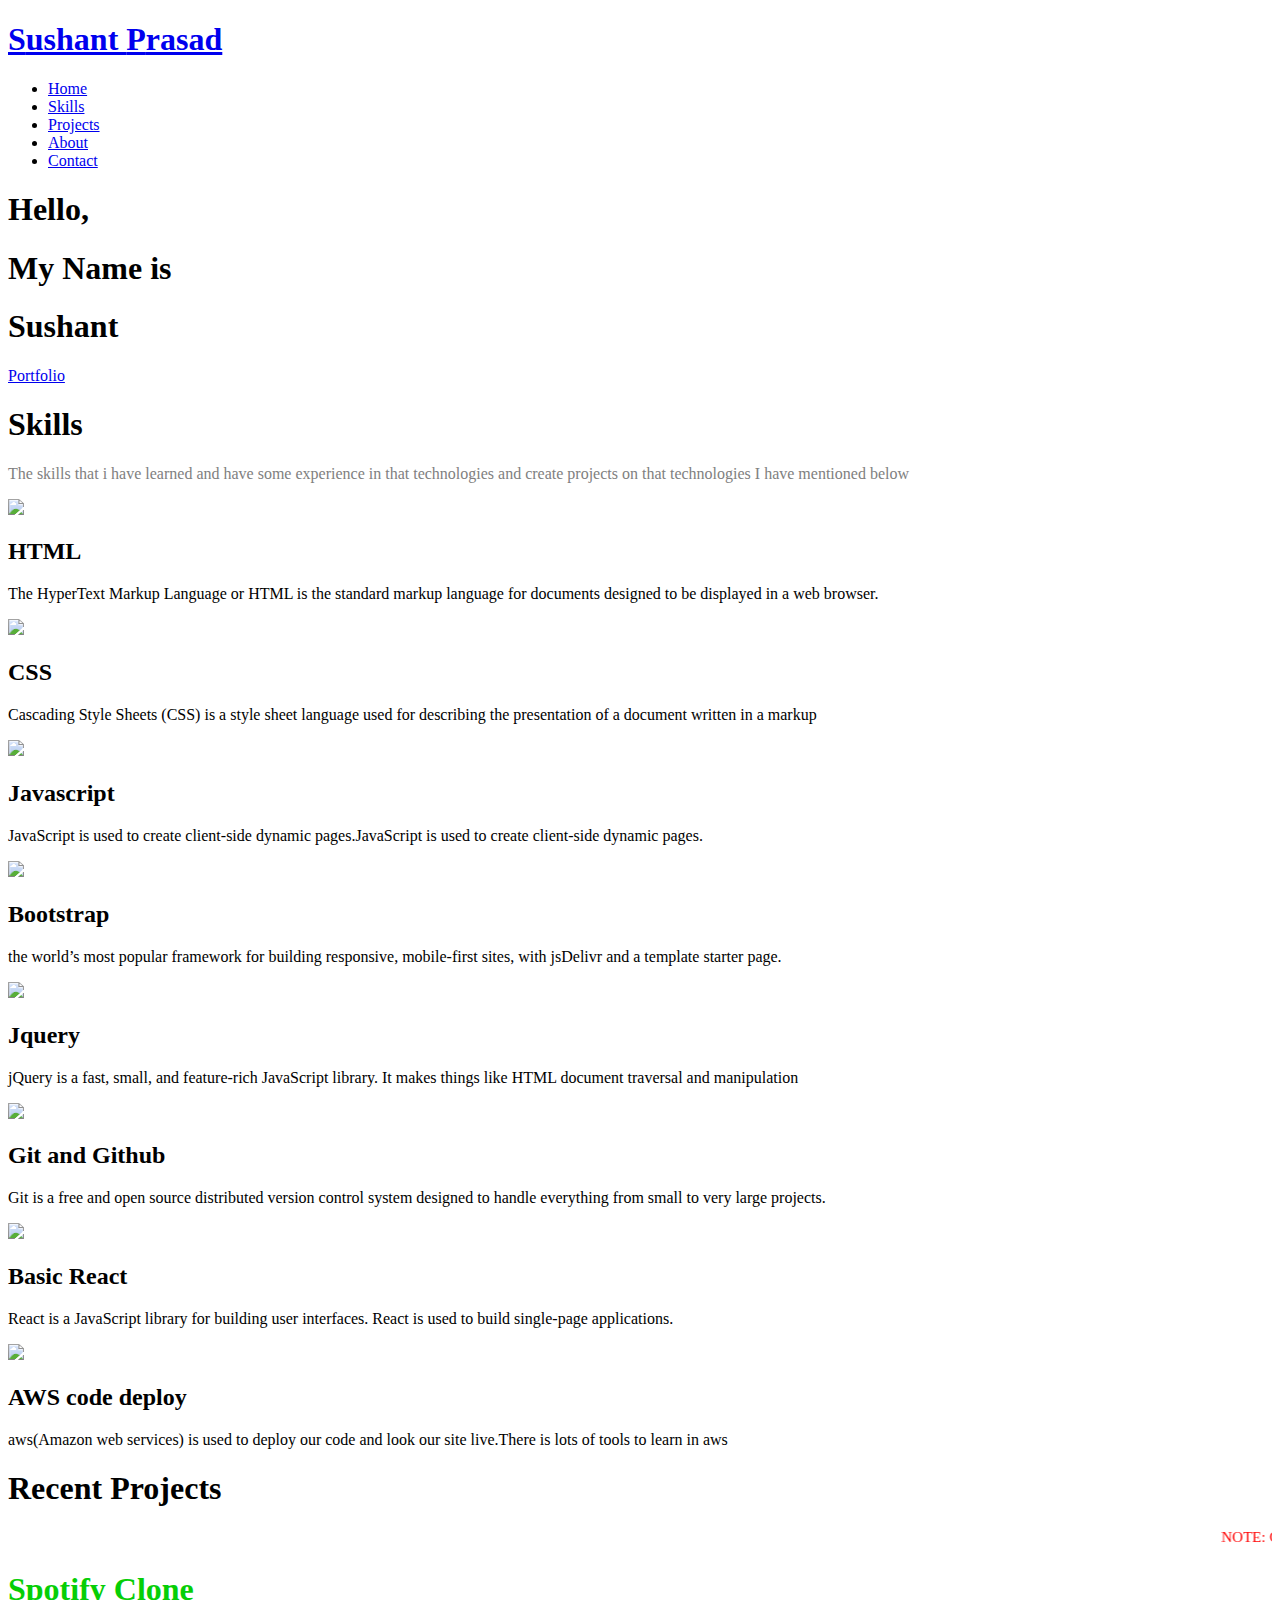
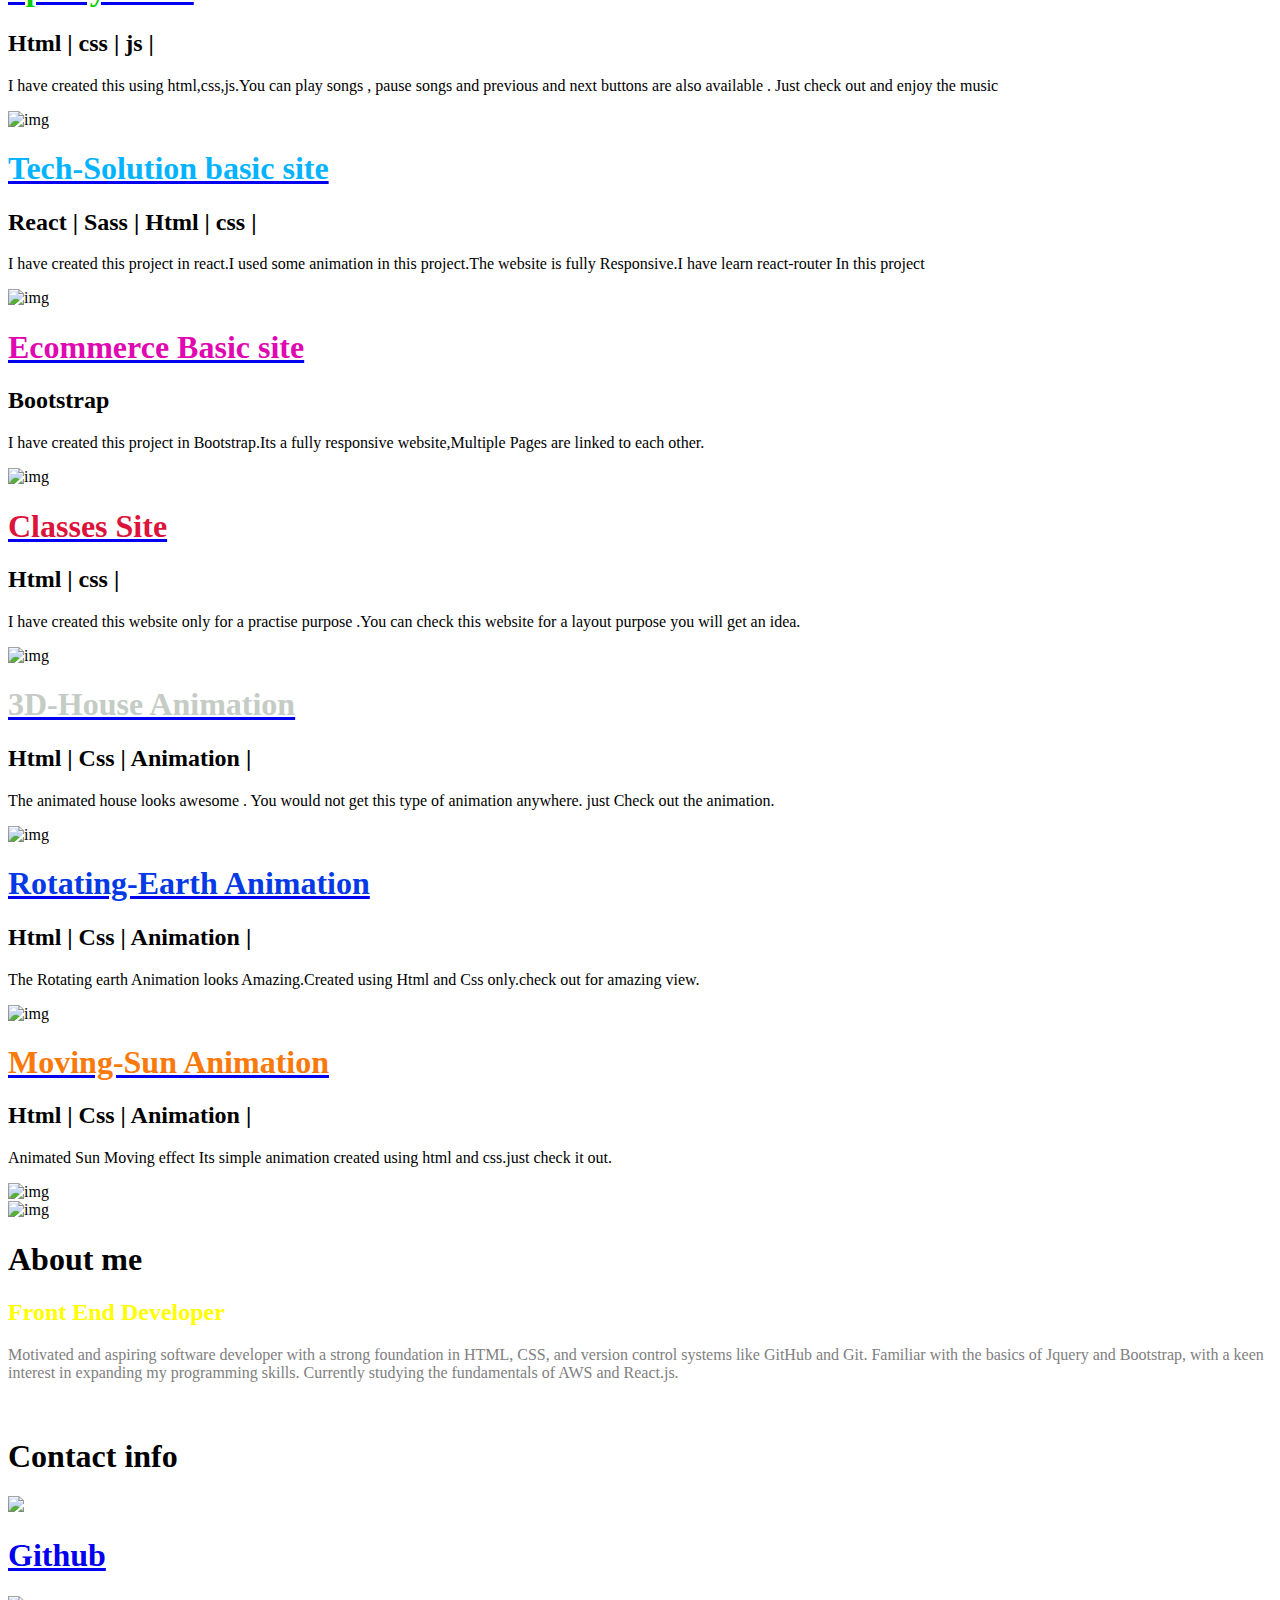
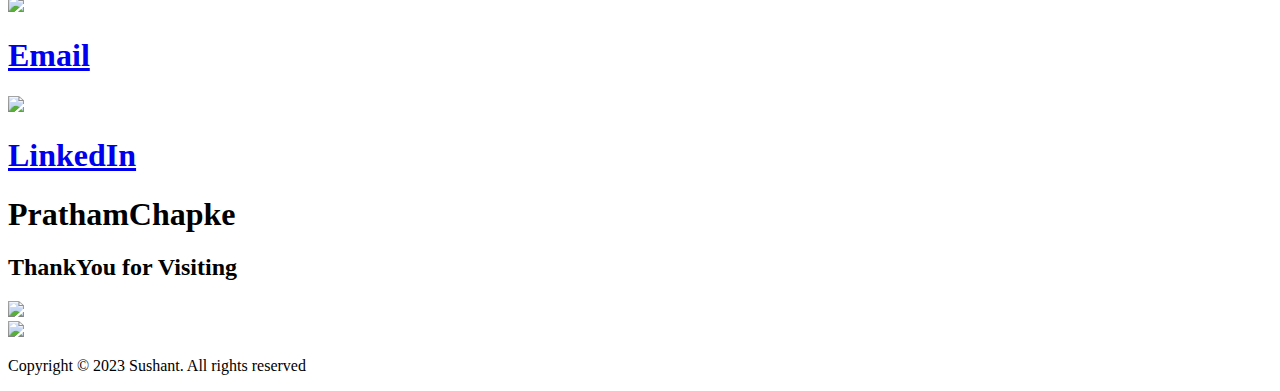
==== index.html @ 9c6d644f "Update index.html" ====
<!DOCTYPE html>
<html lang="en">

<head>
  <meta charset="UTF-8">
  <meta name="viewport" content="width=device-width, initial-scale=1.0">
  <link rel="stylesheet" href="style.css">
  <title>Sushant's Portfolio</title>

  <script src="https://cdnjs.cloudflare.com/ajax/libs/jquery/3.7.1/jquery.min.js" integrity="sha512-v2CJ7UaYy4JwqLDIrZUI/4hqeoQieOmAZNXBeQyjo21dadnwR+8ZaIJVT8EE2iyI61OV8e6M8PP2/4hpQINQ/g==" crossorigin="anonymous" referrerpolicy="no-referrer"></script>
</head>

<body>
  <!-- Header -->
  <section id="header">
    <div class="header container">
      <div class="nav-bar">
        <div class="brand">
          <a href="#hero">
            <h1><span>S</span>ushant <span>P</span>rasad</h1>
          </a>
        </div>
        <div class="nav-list">
          <div class="hamburger">
            <div class="bar"></div>
          </div>
          <ul>
            <li><a href="#hero" data-after="Home">Home</a></li>
            <li><a href="#services" data-after="Service">Skills</a></li>
            <li><a href="#projects" data-after="Projects">Projects</a></li>
            <li><a href="#about" data-after="About">About</a></li>
            <li><a href="#contact" data-after="Contact">Contact</a></li>
          </ul>
        </div>
      </div>
    </div>
  </section>
  <!-- End Header -->


  <!-- Hero Section  -->
  <section id="hero">
    <div class="hero container">
      <div>
        <h1>Hello, <span></span></h1>
        <h1>My Name is <span></span></h1>
        <h1>Sushant <span></span></h1>
        <a href="#projects" type="button" class="cta">Portfolio</a>
      </div>
    </div>
  </section>
  <!-- End Hero Section  -->

  <!-- Skills Section -->
  <section class="skills-black" id="services">
    <div class="services container">
      <div class="service-top">
        <h1 class="section-title">Sk<span>i</span>lls</h1>
        <p style="color:grey">The skills that i have learned and have some experience in that technologies and create projects on that technologies I have mentioned below</p>
      </div>
      <div class="service-bottom">
        <div class="service-item">
          <div class="icon"><img src="img/logo_html.png" /></div>
          <h2>HTML</h2>
          <p>The HyperText Markup Language or HTML is the standard markup language for documents designed to be displayed in a web browser.</p>
        </div>
        <div class="service-item">
          <div class="icon"><img src="img/CSS-Logo.png" /></div>
          <h2>CSS</h2>
          <p>Cascading Style Sheets (CSS) is a style sheet language used for describing the presentation of a document written in a markup </p>
        </div>
        <div class="service-item">
          <div class="icon"><img src="img/js.png" /></div>
          <h2>Javascript</h2>
          <p>JavaScript is used to create client-side dynamic pages.JavaScript is used to create client-side dynamic pages.</p>
        </div>
        <div class="service-item">
          <div class="icon"><img src="img/bootstrap.png" /></div>
          <h2>Bootstrap</h2>
          <p>the world’s most popular framework for building responsive, mobile-first sites, with jsDelivr and a template starter page.</p>
        </div>
        <div class="service-item">
          <div class="icon"><img src="img/jquery.gif" /></div>
          <h2>Jquery</h2>
          <p>jQuery is a fast, small, and feature-rich JavaScript library. It makes things like HTML document traversal and manipulation</p>
        </div>
        <div class="service-item">
          <div class="icon"><img src="img/GitHub-Symbol.png" /></div>
          <h2>Git and Github</h2>
          <p>Git is a free and open source distributed version control system designed to handle everything from small to very large projects.</p>
        </div>
        <div class="service-item">
          <div class="icon"><img src="img/react.png" /></div>
          <h2>Basic React</h2>
          <p>React is a JavaScript library for building user interfaces. React is used to build single-page applications.</p>
        </div>
        <div class="service-item">
          <div class="icon"><img src="img/aws-logo.png" /></div>
          <h2>AWS code deploy</h2>
          <p>aws(Amazon web services) is used to deploy our code and look our site live.There is lots of tools to learn in aws</p>
        </div>
      </div>
    </div>
  </section>
  <!-- End Service Section -->

  <!-- Projects Section -->
  <section class="projects-black" id="projects">
    <div class="projects container">
      <div class="projects-header">
        <h1 class="section-title">Recent <span>Projects</span></h1>
        <marquee style="color:red;font-size: 15px;">NOTE: Click on project Topic to View the live Demo. All Projects Are Deployed.</marquee>
      </div>
      
      <div class="all-projects">
        <div class="project-item">
          <div class="project-info">
            <a href="https://SushantPrasad13.github.io/Spotify-Clone-Live/" target="_blank">
            <h1 style="color: rgb(6, 206, 6);">Spotify Clone</h1>
            </a>
            <h2>Html | css | js |</h2>
            <p>I have created this using html,css,js.You can play songs , pause songs and previous and next buttons are also available . Just check out and enjoy the music </p>
          </div>
          
          <div class="project-img">
            <img src="./img/spotify.png" alt="img">
          </div>
          
        </div>

        
        <div class="project-item">
          <div class="project-info">
            <a href=" https://tech-solution-webapp.netlify.app" target="_blank">            <h1 style="color: rgb(3, 179, 254);">Tech-Solution basic site</h1>
              </a>
            <h2>React | Sass | Html | css | </h2>
            <p>I have created this project in react.I used some animation in this project.The website is fully Responsive.I have learn react-router In this project </p>
          </div>
          <div class="project-img">
            <img src="./img/tech.png" alt="img">
          </div>
        </div>
        <div class="project-item">
          <div class="project-info">
            <a href="https://SushantPrasad13.github.io/bootstrap_website/" target="_blank">
            <h1 style="color: rgb(224, 9, 177);">Ecommerce Basic site</h1>
            </a>
            <h2>Bootstrap</h2>
            <p>I have created this project in Bootstrap.Its a fully responsive website,Multiple Pages are linked to each other.</p>
          </div>
          <div class="project-img">
            <img src="./img/bootstrapecommerce.png" alt="img">
          </div>
        </div>
        <div class="project-item">
          <div class="project-info">
            <a href="https://SushantPrasad13.github.io/classes_website_demo" target="_blank">
            <h1 style="color:crimson;">Classes Site</h1>
            </a>
            <h2>Html | css |</h2>
            <p>I have created this website only for a practise purpose .You can check this website for a layout purpose you will get an idea.</p>
          </div>
          <div class="project-img">
            <img src="./img/classes.png" alt="img">
          </div>
        </div>
        <div class="project-item">
          <div class="project-info">
            <a href="https://SushantPrasad13.github.io/3dhouse/" target="_blank">
            <h1 style="color: rgb(197, 204, 197);">3D-House Animation</h1>
            </a>
            <h2>Html | Css | Animation |</h2>
            <p>The animated house  looks  awesome .
              You  would  not  get  this  type of animation anywhere. just Check  out
              the animation.
            
            </p>
          </div>
          <div class="project-img">
            <img src="./img/house.png" alt="img">
          </div>
        </div>
        <div class="project-item">
          <div class="project-info">
            <a href="https://SushantPrasad13.github.io/rotating-earth/" target="_blank">
            <h1 style="color: rgb(4, 57, 229);">Rotating-Earth Animation </h1>
            </a>
            <h2>Html | Css | Animation |</h2>
            <p>The Rotating earth Animation looks Amazing.Created using Html and Css only.check out for amazing view.</p>
          </div>
          <div class="project-img">
            <img src="./img/earth.png" alt="img">
          </div>
        </div>
        <div class="project-item">
          <div class="project-info">
            <a href="https://SushantPrasad13.github.io/sunmoving-animation/" target="_blank">
            <h1 style="color: rgb(249, 121, 10);">Moving-Sun Animation</h1>
            </a>
            <h2>Html | Css | Animation |</h2>
            <p>Animated Sun Moving effect Its simple animation created using html and css.just check it out.</p>
          </div>
          <div class="project-img">
            <img src="./img/sunmoving.png" alt="img">
          </div>
        </div>
      </div>
    </div>
  </section>
  <!-- End Projects Section -->

  <!-- About Section -->
  <section class="about-black" id="about">
    <div class="about container">
      <div class="col-left">
        <div class="about-img">
          <img id="aboutimg1" src="./img/prathamimagepassport.jpeg" alt="img">
        </div>
      </div>
      <div class="col-right">
        <h1 class="section-title">About <span>me</span></h1>
        <h2 style="color:rgb(255, 255, 0)">Front End Developer</h2>
        <p style="color:grey">Motivated and aspiring software developer with a strong foundation in HTML, CSS, and version control systems like GitHub and Git. Familiar with the basics of Jquery and Bootstrap, with a keen interest in expanding my programming skills. Currently studying the fundamentals of AWS and React.js.
        </p>
<!--         <h2 style="color:rgb(255, 255, 0)">Stock Market Analyst</h2>
          <p style="color:grey">Exploring the exciting worlds of stock market trading, option trading, crypto trading, and forex. Possess a  understanding of technical analysis, candlestick patterns, and price action strategies.</p> -->
        <a style="color:white;" href="img/Pratham's_Resume.pdf" download="Pratham's_Resume" class="cta">Download Resume</a>
      </div>
    </div>
  </section>
  <!-- End About Section -->

  <!-- Contact Section -->
  <section class="contact-black" id="contact">
    <div class="contact container">
      <div>
        <h1 class="section-title">Contact <span>info</span></h1>
      </div>
      <div class="contact-items">
        <div class="contact-item">
          <div class="icon"><img src="https://img.icons8.com/bubbles/100/000000/phone.png" /></div>
          <div class="contact-info">
            <a href="https://github.com/SushantPrasad13" target="_blank">
            <h1>Github</h1>
            </a>
            <h2></h2>
            <h2></h2>
          </div>
        </div>
        <div class="contact-item">
          <div class="icon"><img src="https://img.icons8.com/bubbles/100/000000/new-post.png" /></div>
          <div class="contact-info">
            <a href="mailto:sushantprasad1318@gmail.comgmail.com" target="_blank">
            <h1>Email</h1>
            </a>
            </a>
            <h2></h2>
            <h2></h2>
          </div>
        </div>
        <div class="contact-item">
          <div class="icon"><img src="https://img.icons8.com/bubbles/100/000000/map-marker.png" /></div>
          <div class="contact-info">
            <a href="https://www.linkedin.com/in/sushantprasad13/" target="_blank">
            <h1>LinkedIn</h1>
            </a>
            <h2> </h2>
          </div>
        </div>
      </div>
    </div>
  </section>
  <!-- End Contact Section -->

  <!-- Footer -->
  <section id="footer">
    <div class="footer container">
      <div class="brand">
        <h1><span>P</span>ratham<span>C</span>hapke</h1>
      </div>
      <h2>ThankYou for Visiting</h2>
      <div class="social-icon">
        <div class="social-item">
          <a href="#"><img src="https://img.icons8.com/bubbles/100/000000/facebook-new.png" /></a>
        </div>
        <div class="social-item">
          <a href="https://www.instagram.com/_c_h_a_p_k_e_/?next=https%3A%2F%2Faccountscenter.instagram.com%2F%3F__coig_login%3D1" target="_blank"><img src="https://img.icons8.com/bubbles/100/000000/instagram-new.png" /></a>
        </div>
        
       
      </div>
      <p>Copyright © 2023 Sushant. All rights reserved</p>
    </div>
  </section>
  <!-- End Footer -->
<!--   <script>
    $(document).ready(function(){
      $('#aboutimg1').click(function(){
        $(this).attr("src", "img/prathamimg1_ss.jpg")
        
      });
    });
    $(document).ready(function()
    {
      $('#aboutimg1').click(function(){
        $(this).attr("src", "img/prathamimg1_ss.jpg")
    });
  });
    
  </script> -->
  <script src="./app.js"></script>
</body>

</html>
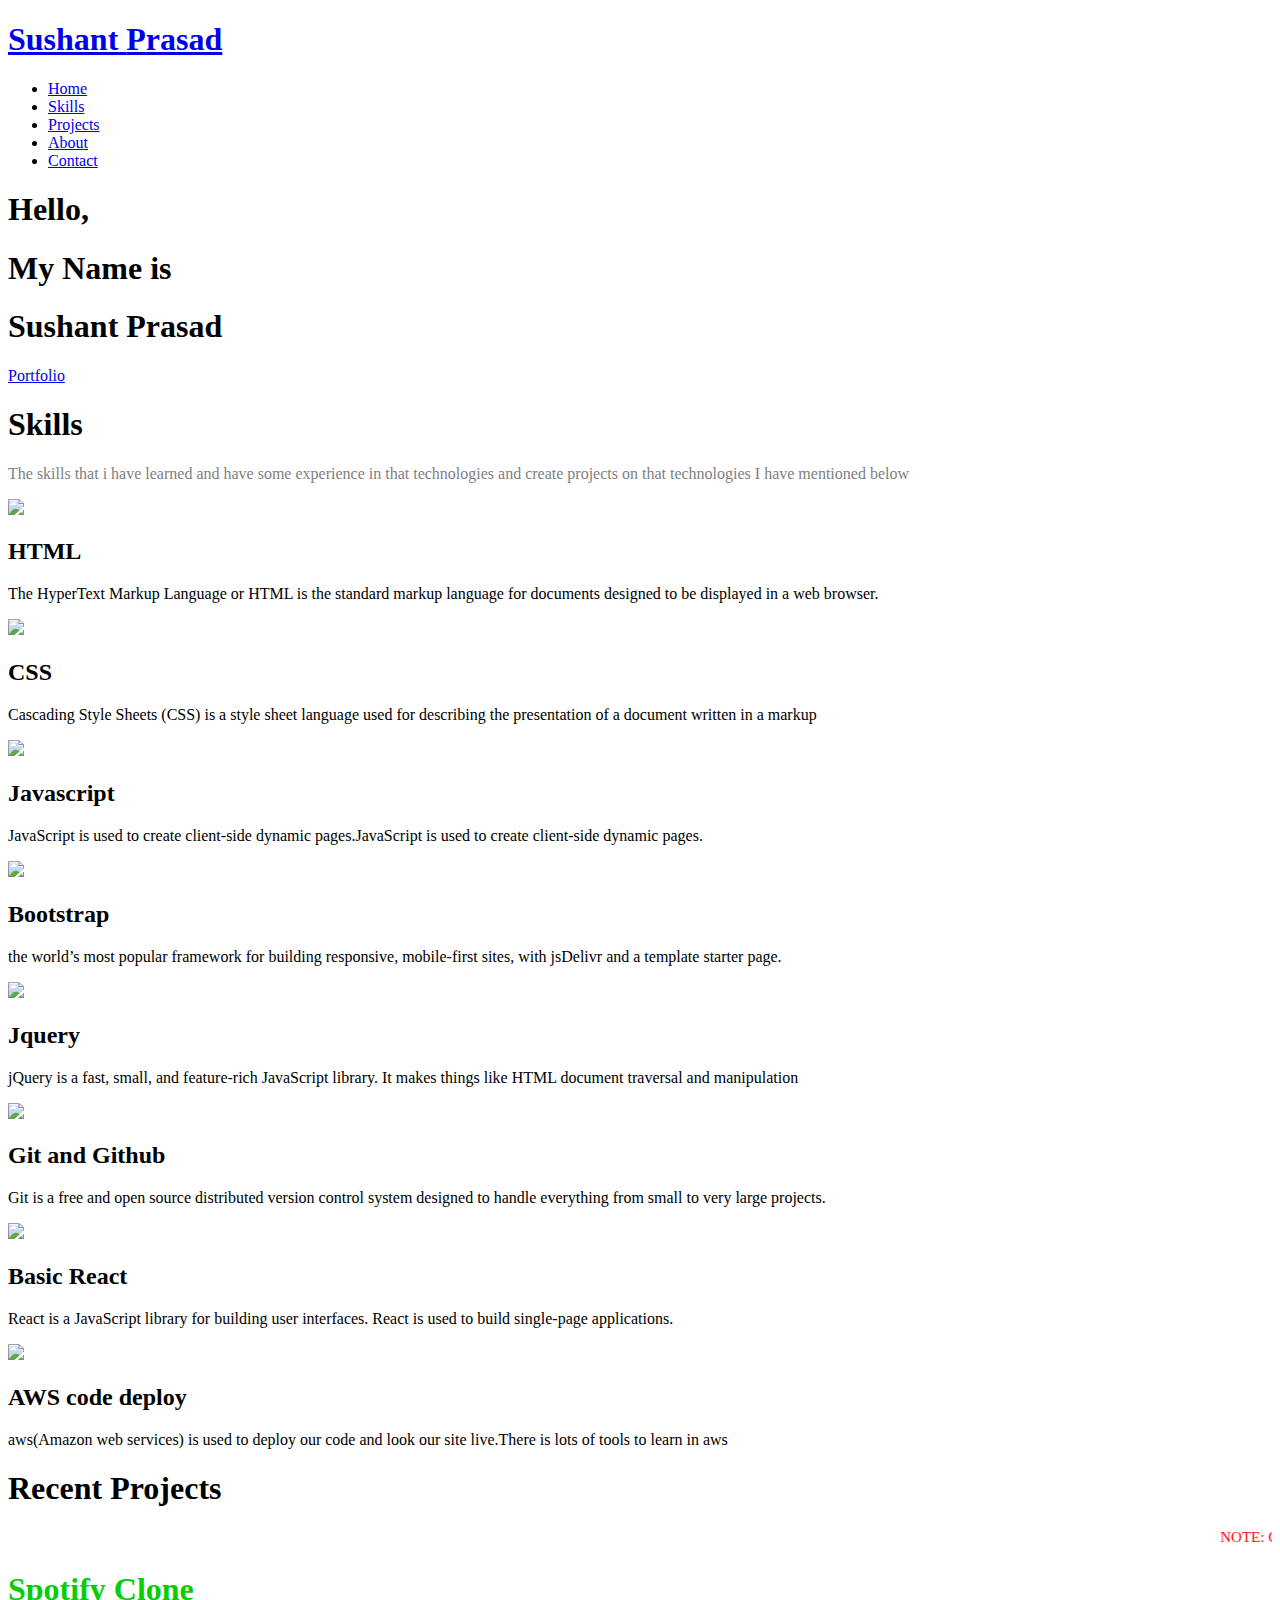
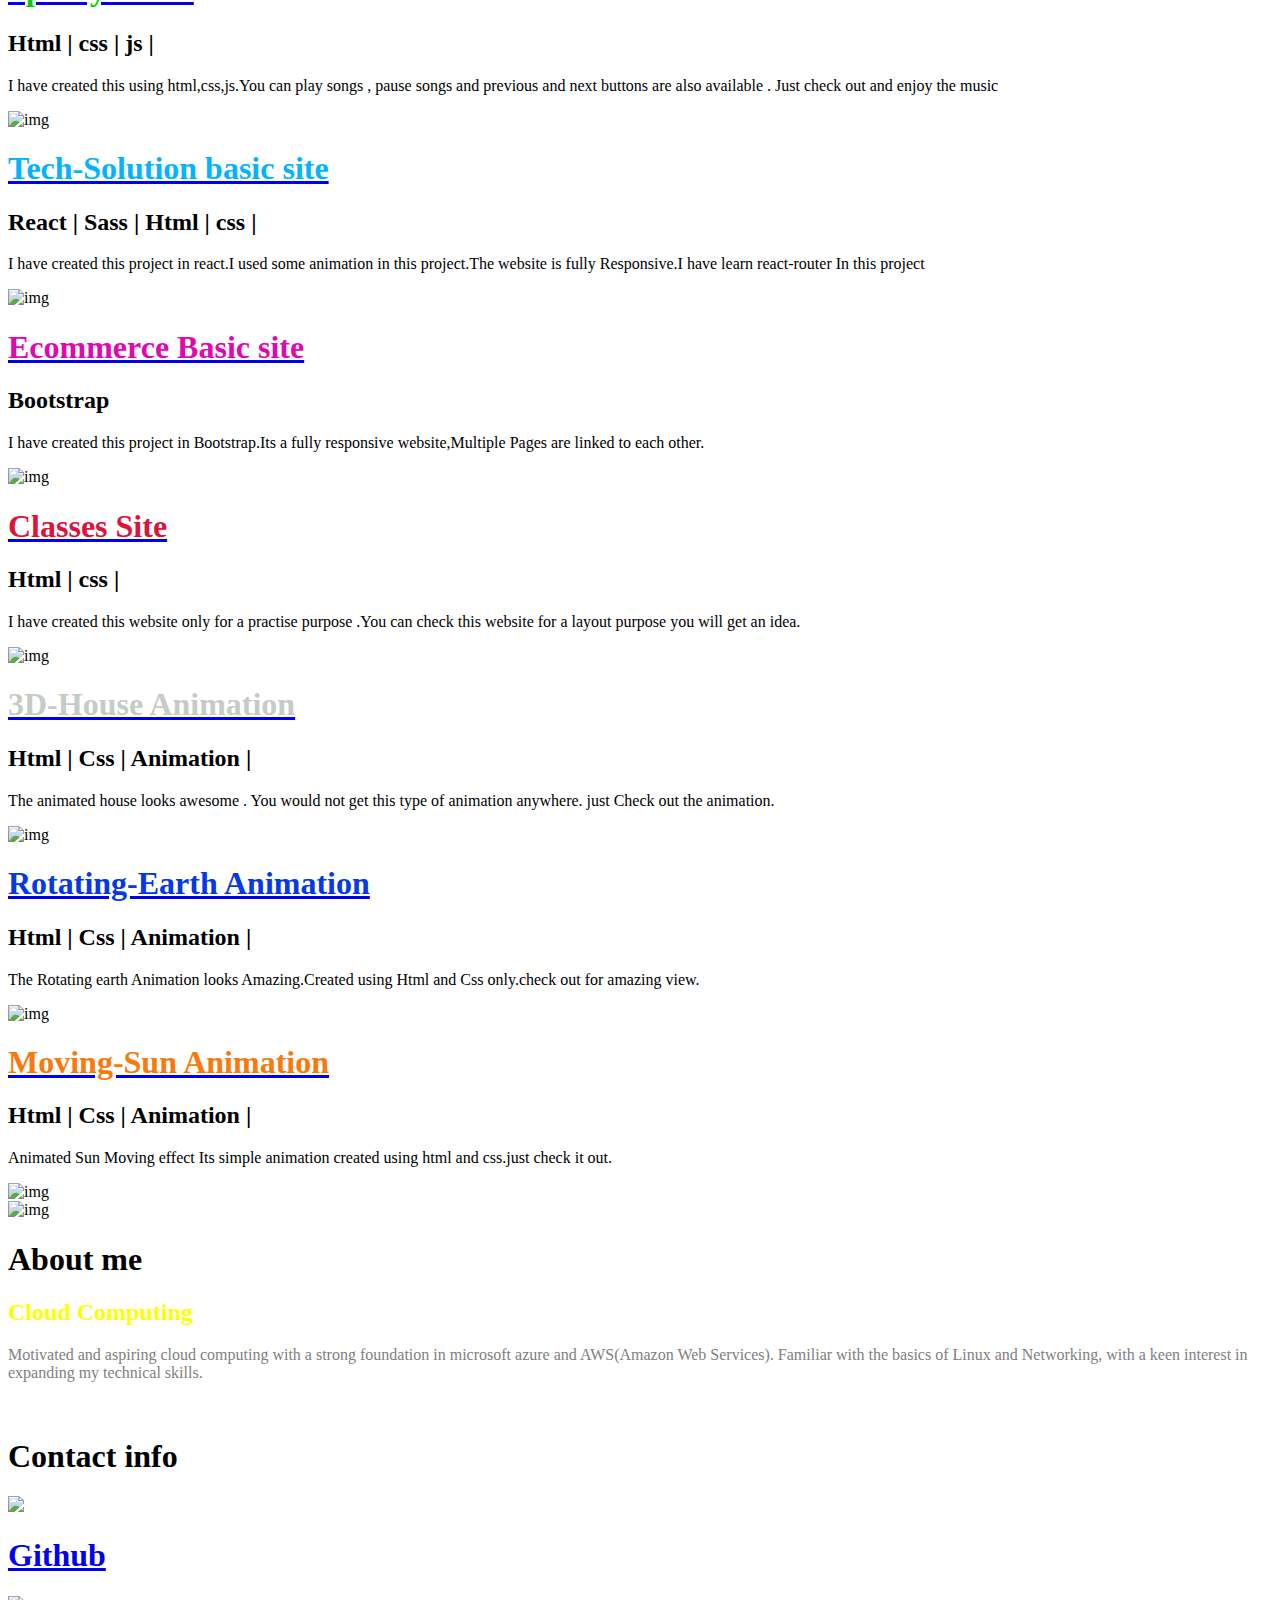
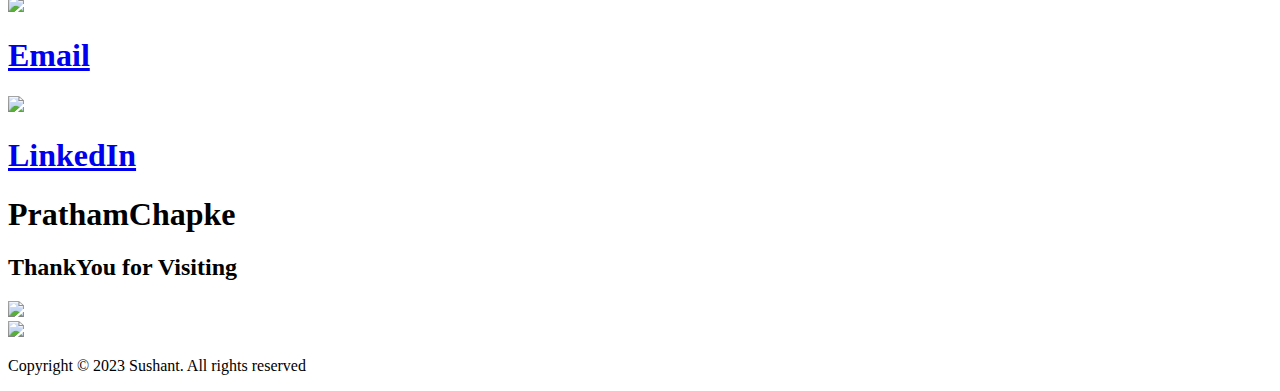
==== commit 49e965de: "Update index.html" ====
--- a/index.html
+++ b/index.html
@@ -44,7 +44,7 @@
       <div>
         <h1>Hello, <span></span></h1>
         <h1>My Name is <span></span></h1>
-        <h1>Sushant <span></span></h1>
+        <h1>Sushant Prasad <span></span></h1>
         <a href="#projects" type="button" class="cta">Portfolio</a>
       </div>
     </div>
@@ -219,8 +219,8 @@
       </div>
       <div class="col-right">
         <h1 class="section-title">About <span>me</span></h1>
-        <h2 style="color:rgb(255, 255, 0)">Front End Developer</h2>
-        <p style="color:grey">Motivated and aspiring software developer with a strong foundation in HTML, CSS, and version control systems like GitHub and Git. Familiar with the basics of Jquery and Bootstrap, with a keen interest in expanding my programming skills. Currently studying the fundamentals of AWS and React.js.
+        <h2 style="color:rgb(255, 255, 0)">Cloud Computing</h2>
+        <p style="color:grey">Motivated and aspiring cloud computing with a strong foundation in microsoft azure and AWS(Amazon Web Services). Familiar with the basics of Linux and Networking, with a keen interest in expanding my technical skills.
         </p>
 <!--         <h2 style="color:rgb(255, 255, 0)">Stock Market Analyst</h2>
           <p style="color:grey">Exploring the exciting worlds of stock market trading, option trading, crypto trading, and forex. Possess a  understanding of technical analysis, candlestick patterns, and price action strategies.</p> -->
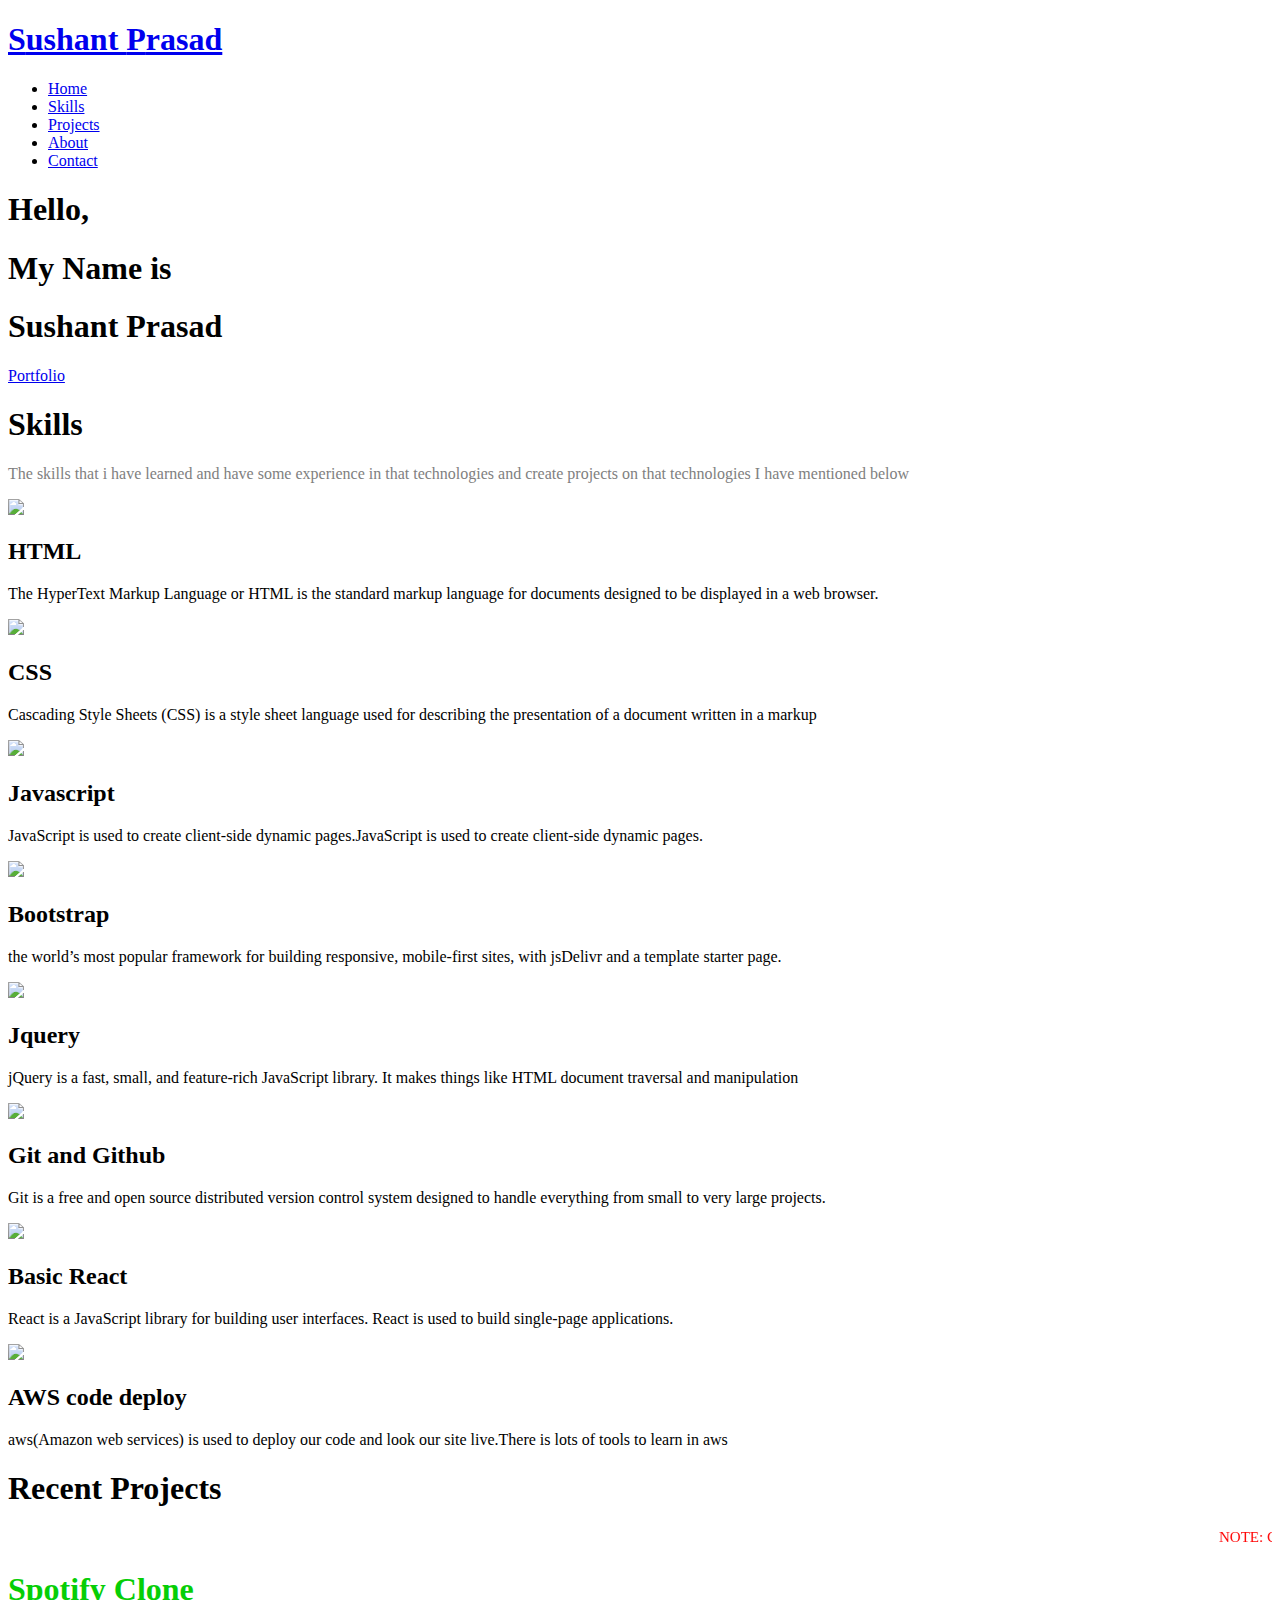
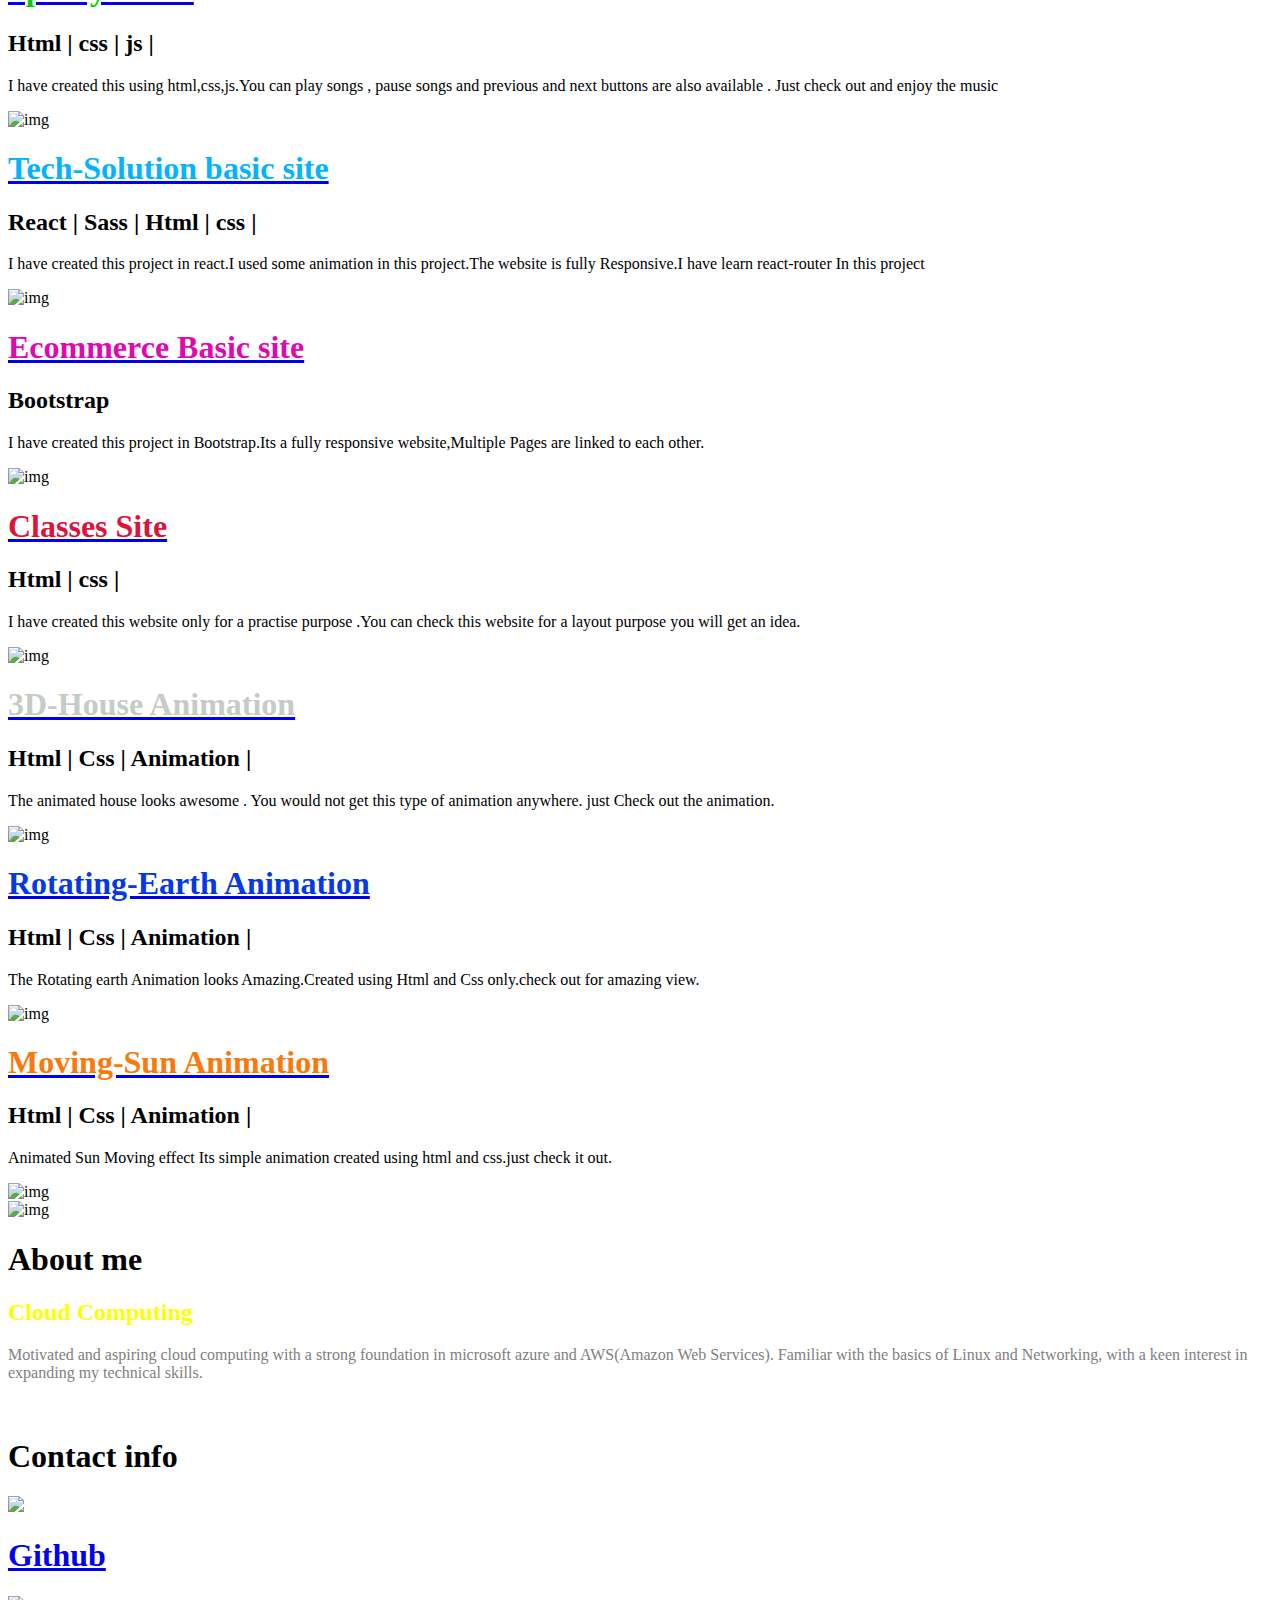
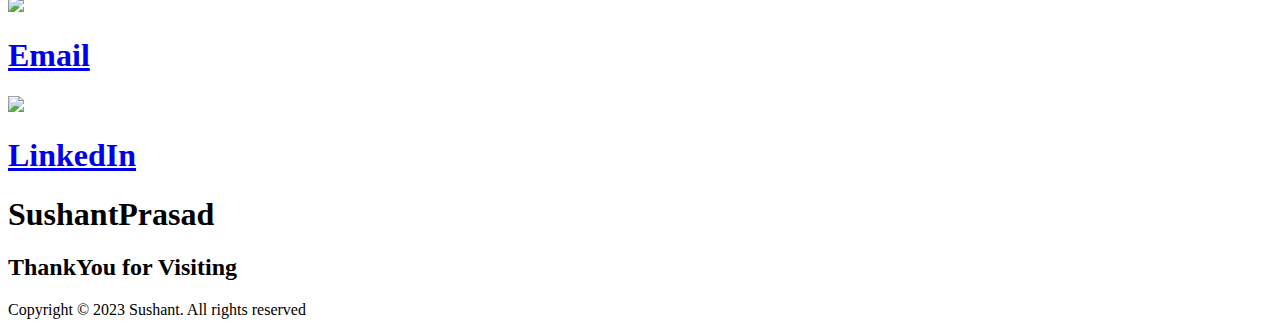
==== commit ef141c07: "Update index.html" ====
--- a/index.html
+++ b/index.html
@@ -276,16 +276,9 @@
   <section id="footer">
     <div class="footer container">
       <div class="brand">
-        <h1><span>P</span>ratham<span>C</span>hapke</h1>
+        <h1><span>S</span>ushant<span>P</span>rasad</h1>
       </div>
       <h2>ThankYou for Visiting</h2>
-      <div class="social-icon">
-        <div class="social-item">
-          <a href="#"><img src="https://img.icons8.com/bubbles/100/000000/facebook-new.png" /></a>
-        </div>
-        <div class="social-item">
-          <a href="https://www.instagram.com/_c_h_a_p_k_e_/?next=https%3A%2F%2Faccountscenter.instagram.com%2F%3F__coig_login%3D1" target="_blank"><img src="https://img.icons8.com/bubbles/100/000000/instagram-new.png" /></a>
-        </div>
         
        
       </div>
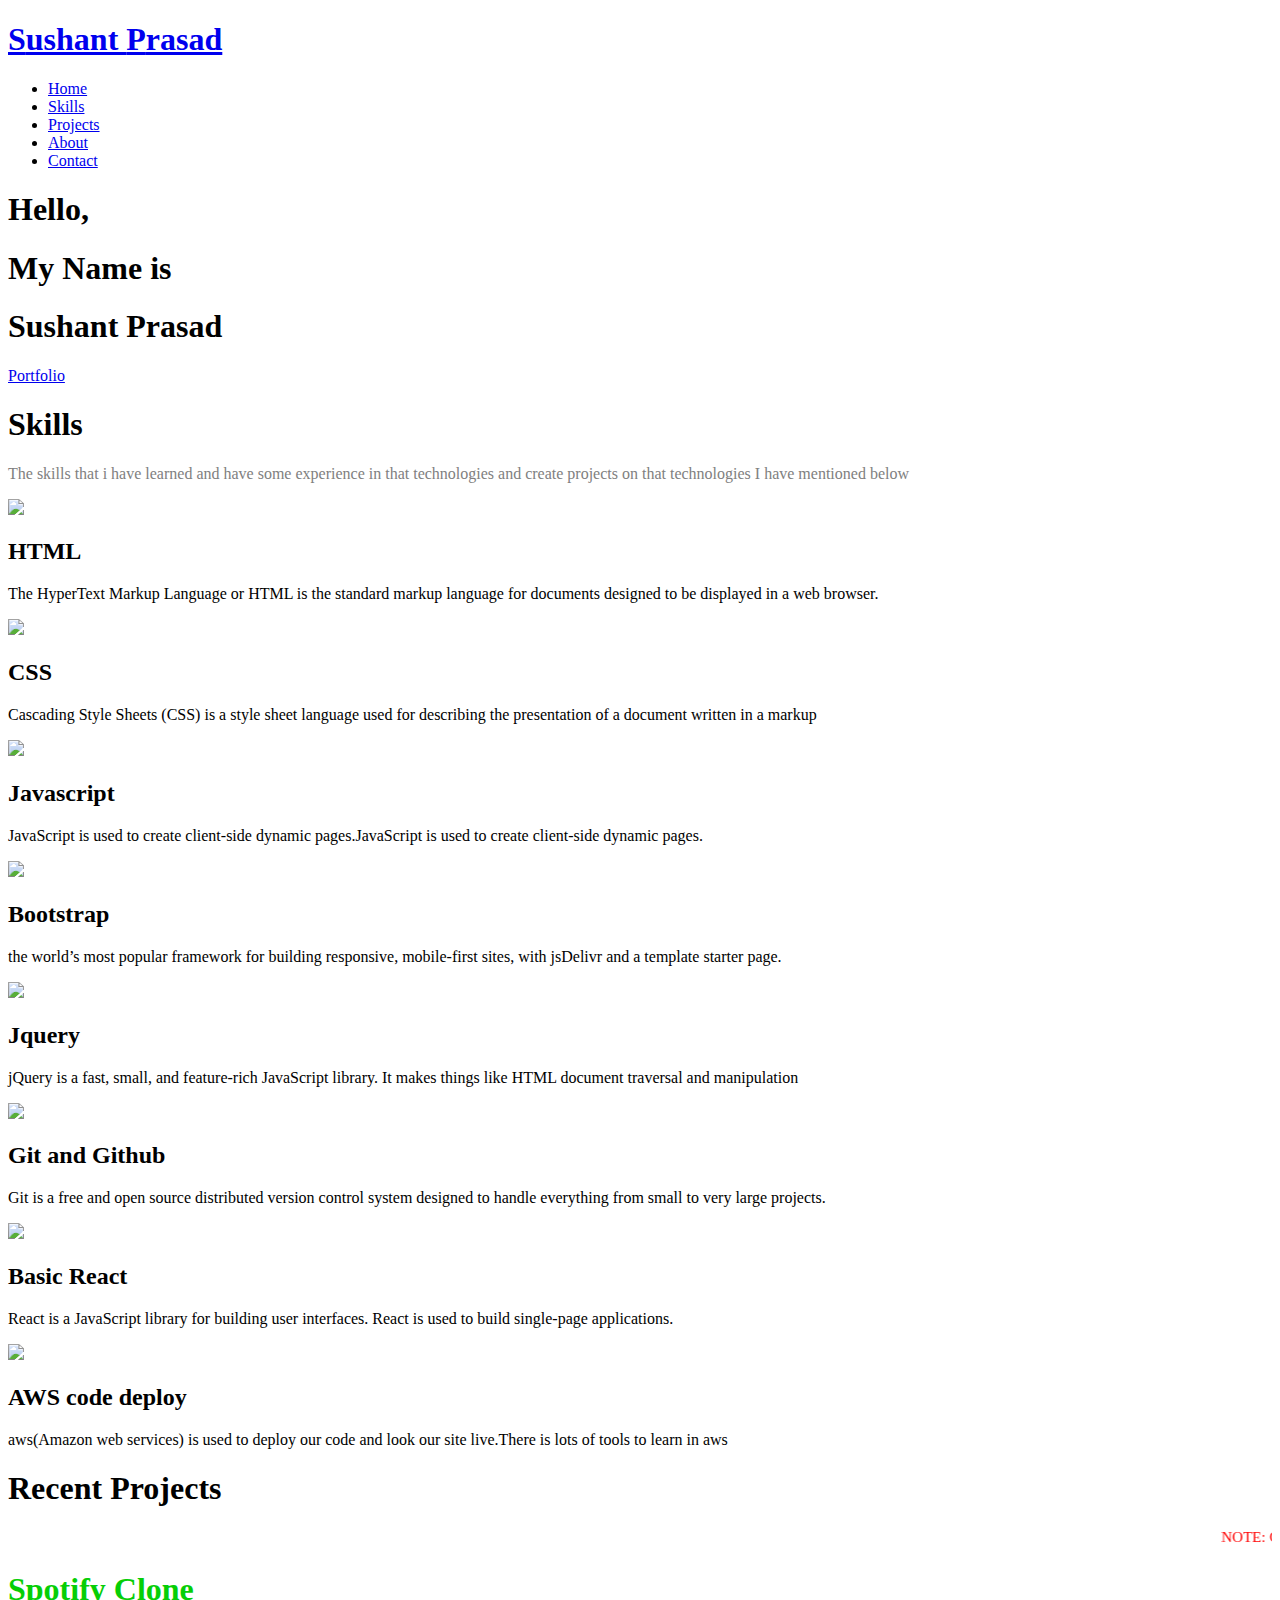
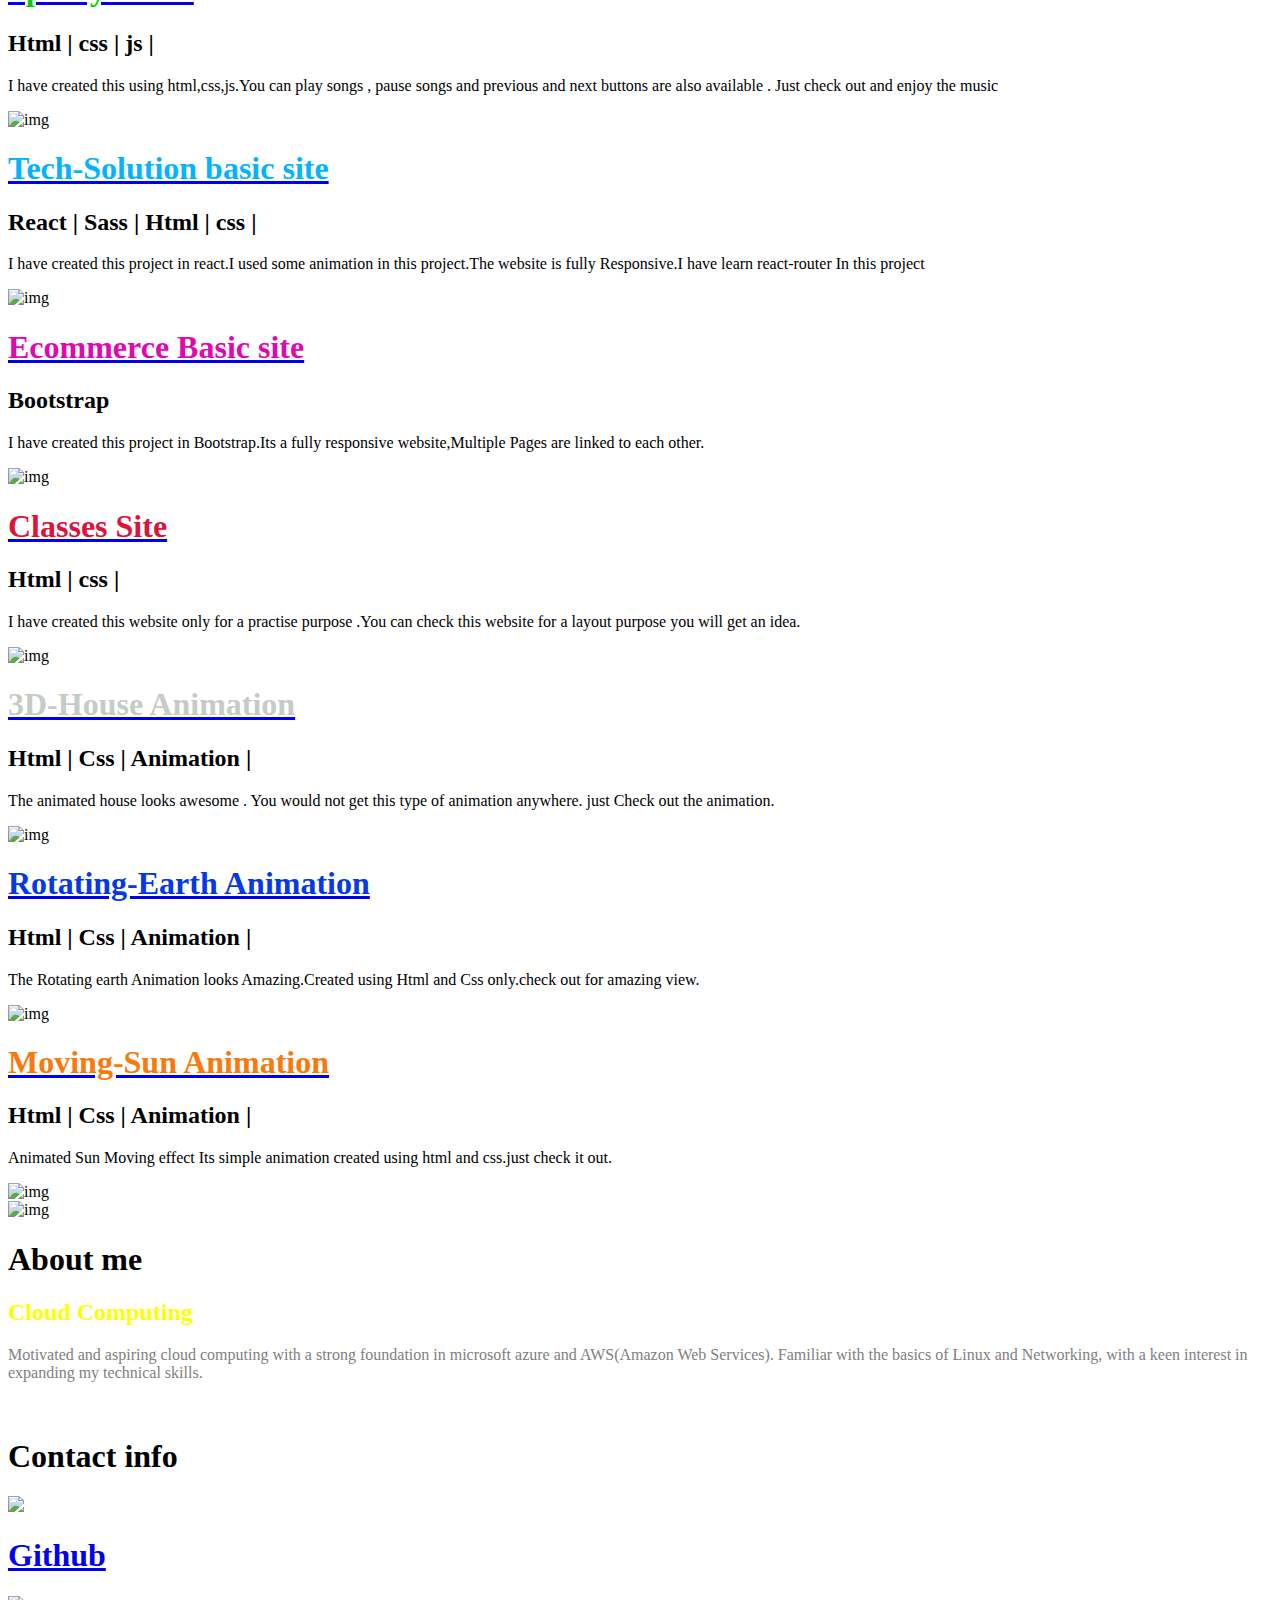
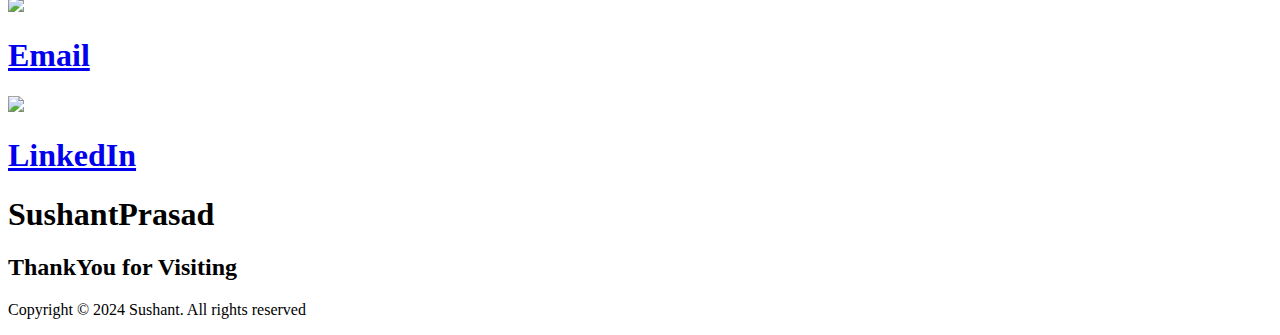
==== commit 0d5833a6: "Update index.html" ====
--- a/index.html
+++ b/index.html
@@ -282,7 +282,7 @@
         
        
       </div>
-      <p>Copyright © 2023 Sushant. All rights reserved</p>
+      <p>Copyright © 2024 Sushant. All rights reserved</p>
     </div>
   </section>
   <!-- End Footer -->
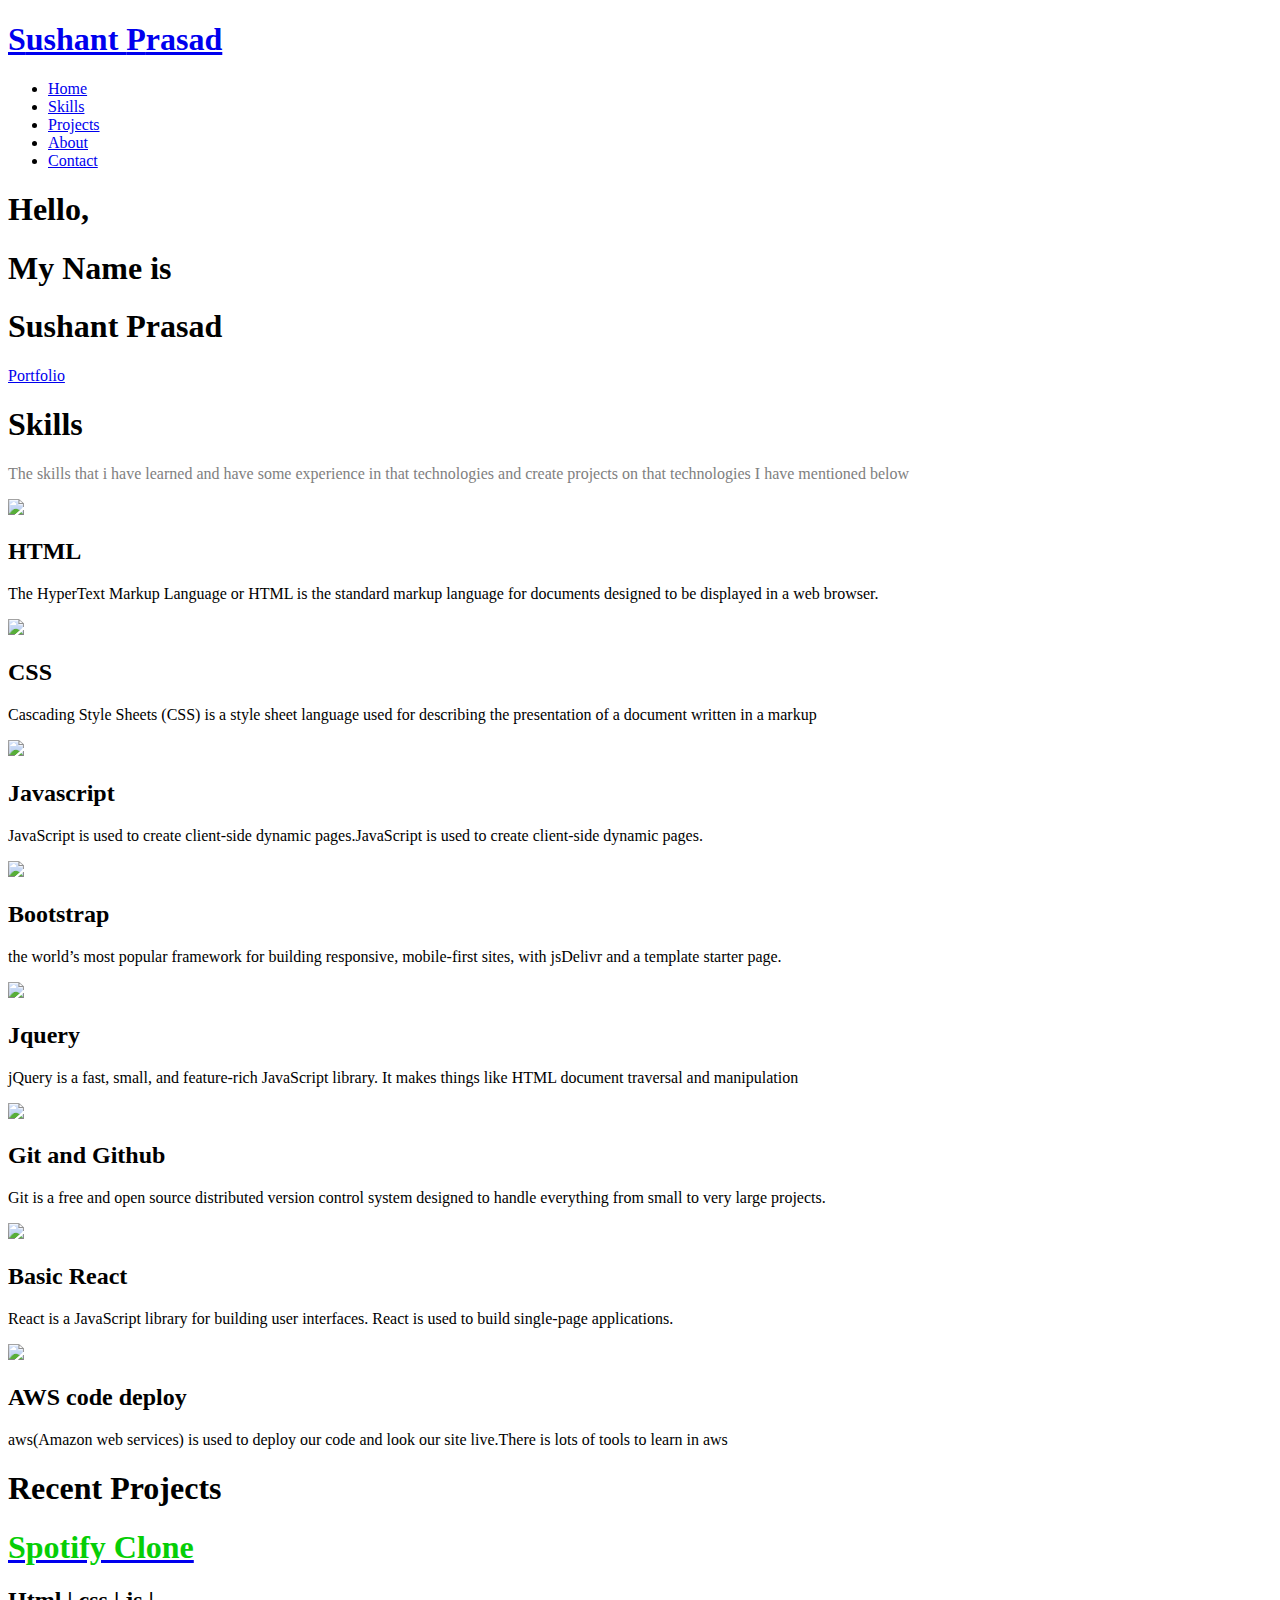
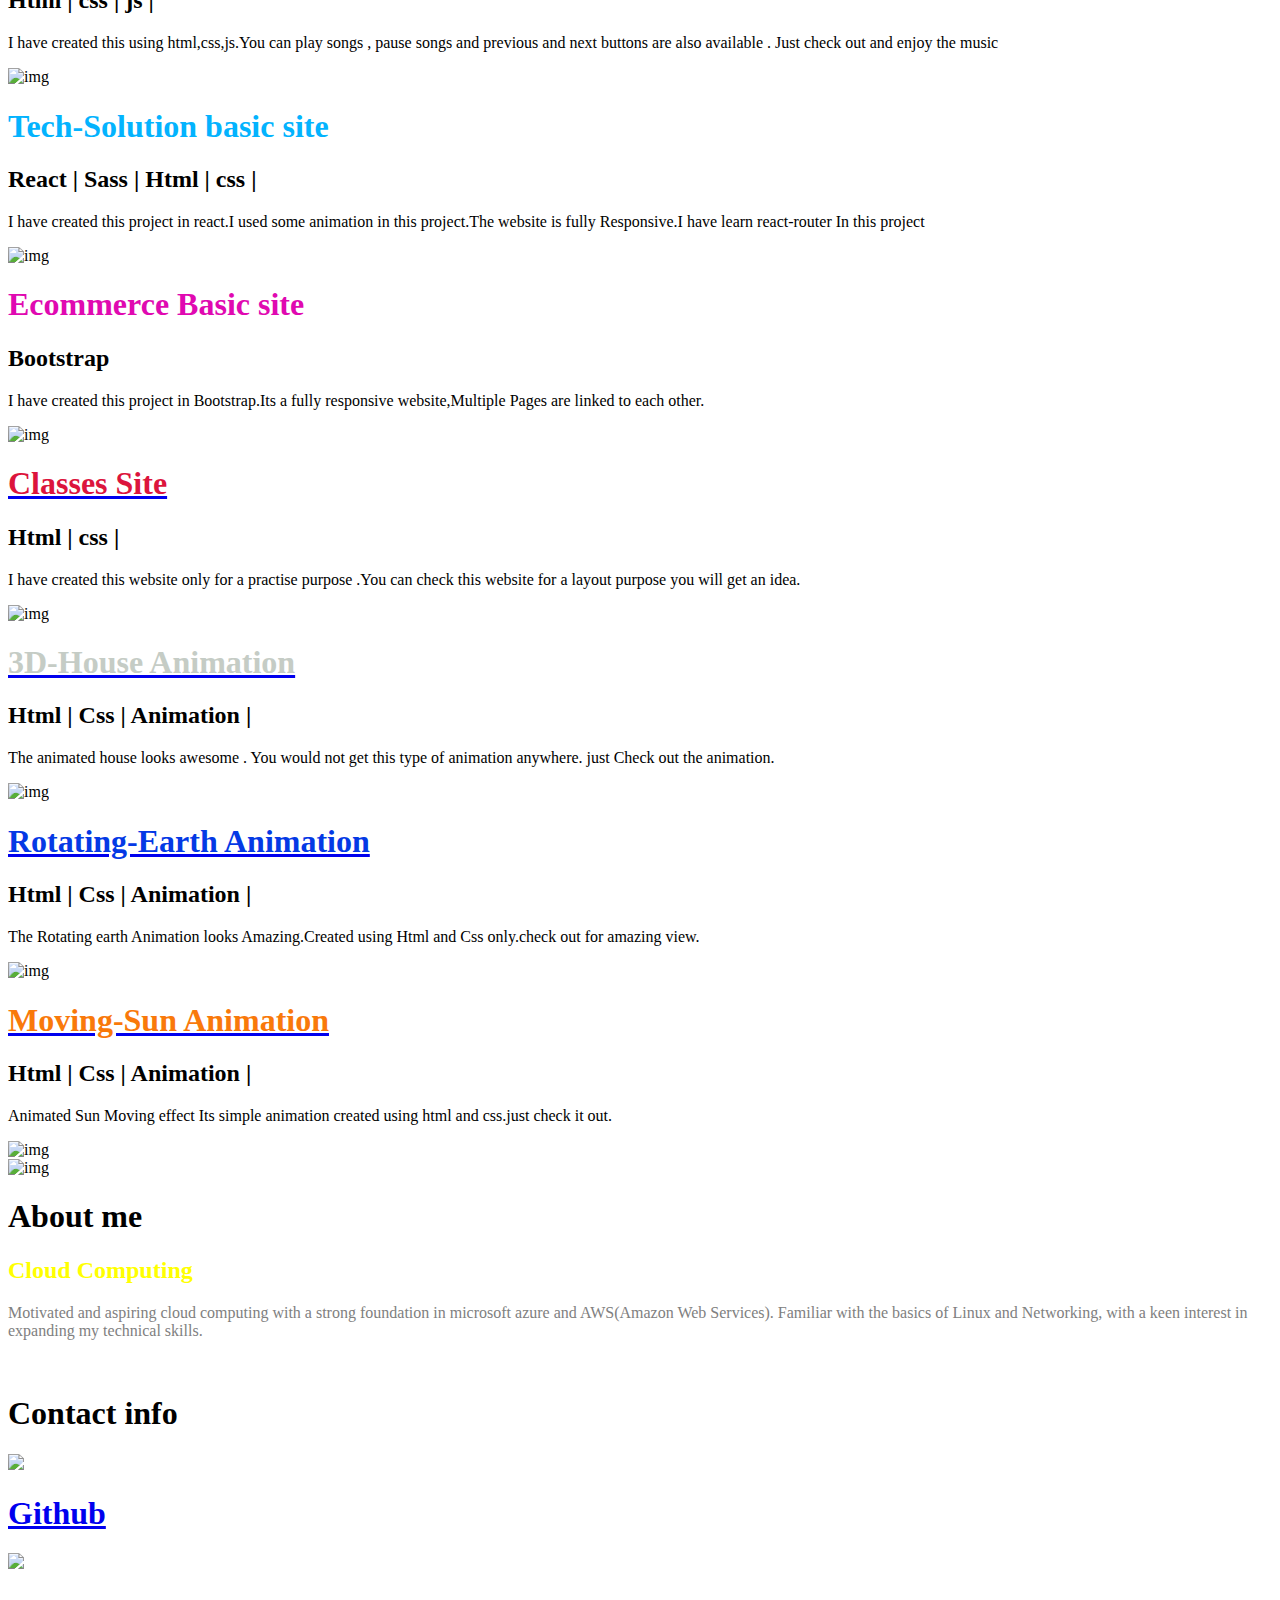
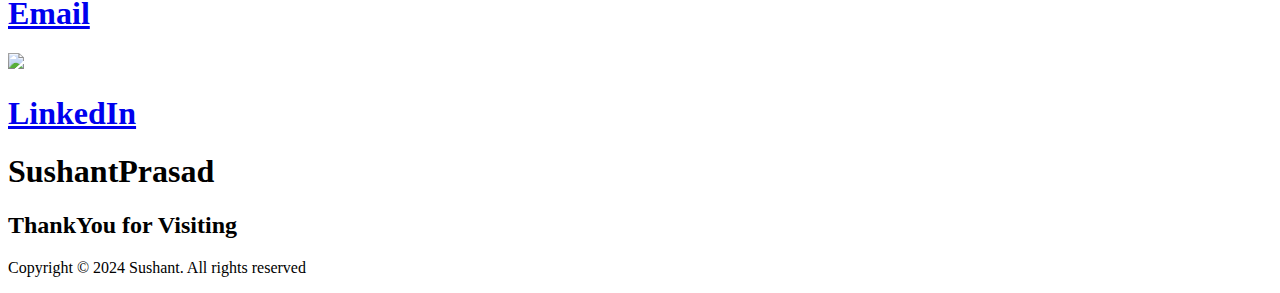
==== commit bf86011c: "Update index.html" ====
--- a/index.html
+++ b/index.html
@@ -109,13 +109,13 @@
     <div class="projects container">
       <div class="projects-header">
         <h1 class="section-title">Recent <span>Projects</span></h1>
-        <marquee style="color:red;font-size: 15px;">NOTE: Click on project Topic to View the live Demo. All Projects Are Deployed.</marquee>
+       
       </div>
       
       <div class="all-projects">
         <div class="project-item">
           <div class="project-info">
-            <a href="https://SushantPrasad13.github.io/Spotify-Clone-Live/" target="_blank">
+            <a href="https://SushantPrasad13.github.io/" target="_blank">
             <h1 style="color: rgb(6, 206, 6);">Spotify Clone</h1>
             </a>
             <h2>Html | css | js |</h2>
@@ -131,7 +131,7 @@
         
         <div class="project-item">
           <div class="project-info">
-            <a href=" https://tech-solution-webapp.netlify.app" target="_blank">            <h1 style="color: rgb(3, 179, 254);">Tech-Solution basic site</h1>
+                        <h1 style="color: rgb(3, 179, 254);">Tech-Solution basic site</h1>
               </a>
             <h2>React | Sass | Html | css | </h2>
             <p>I have created this project in react.I used some animation in this project.The website is fully Responsive.I have learn react-router In this project </p>
@@ -142,7 +142,7 @@
         </div>
         <div class="project-item">
           <div class="project-info">
-            <a href="https://SushantPrasad13.github.io/bootstrap_website/" target="_blank">
+            
             <h1 style="color: rgb(224, 9, 177);">Ecommerce Basic site</h1>
             </a>
             <h2>Bootstrap</h2>
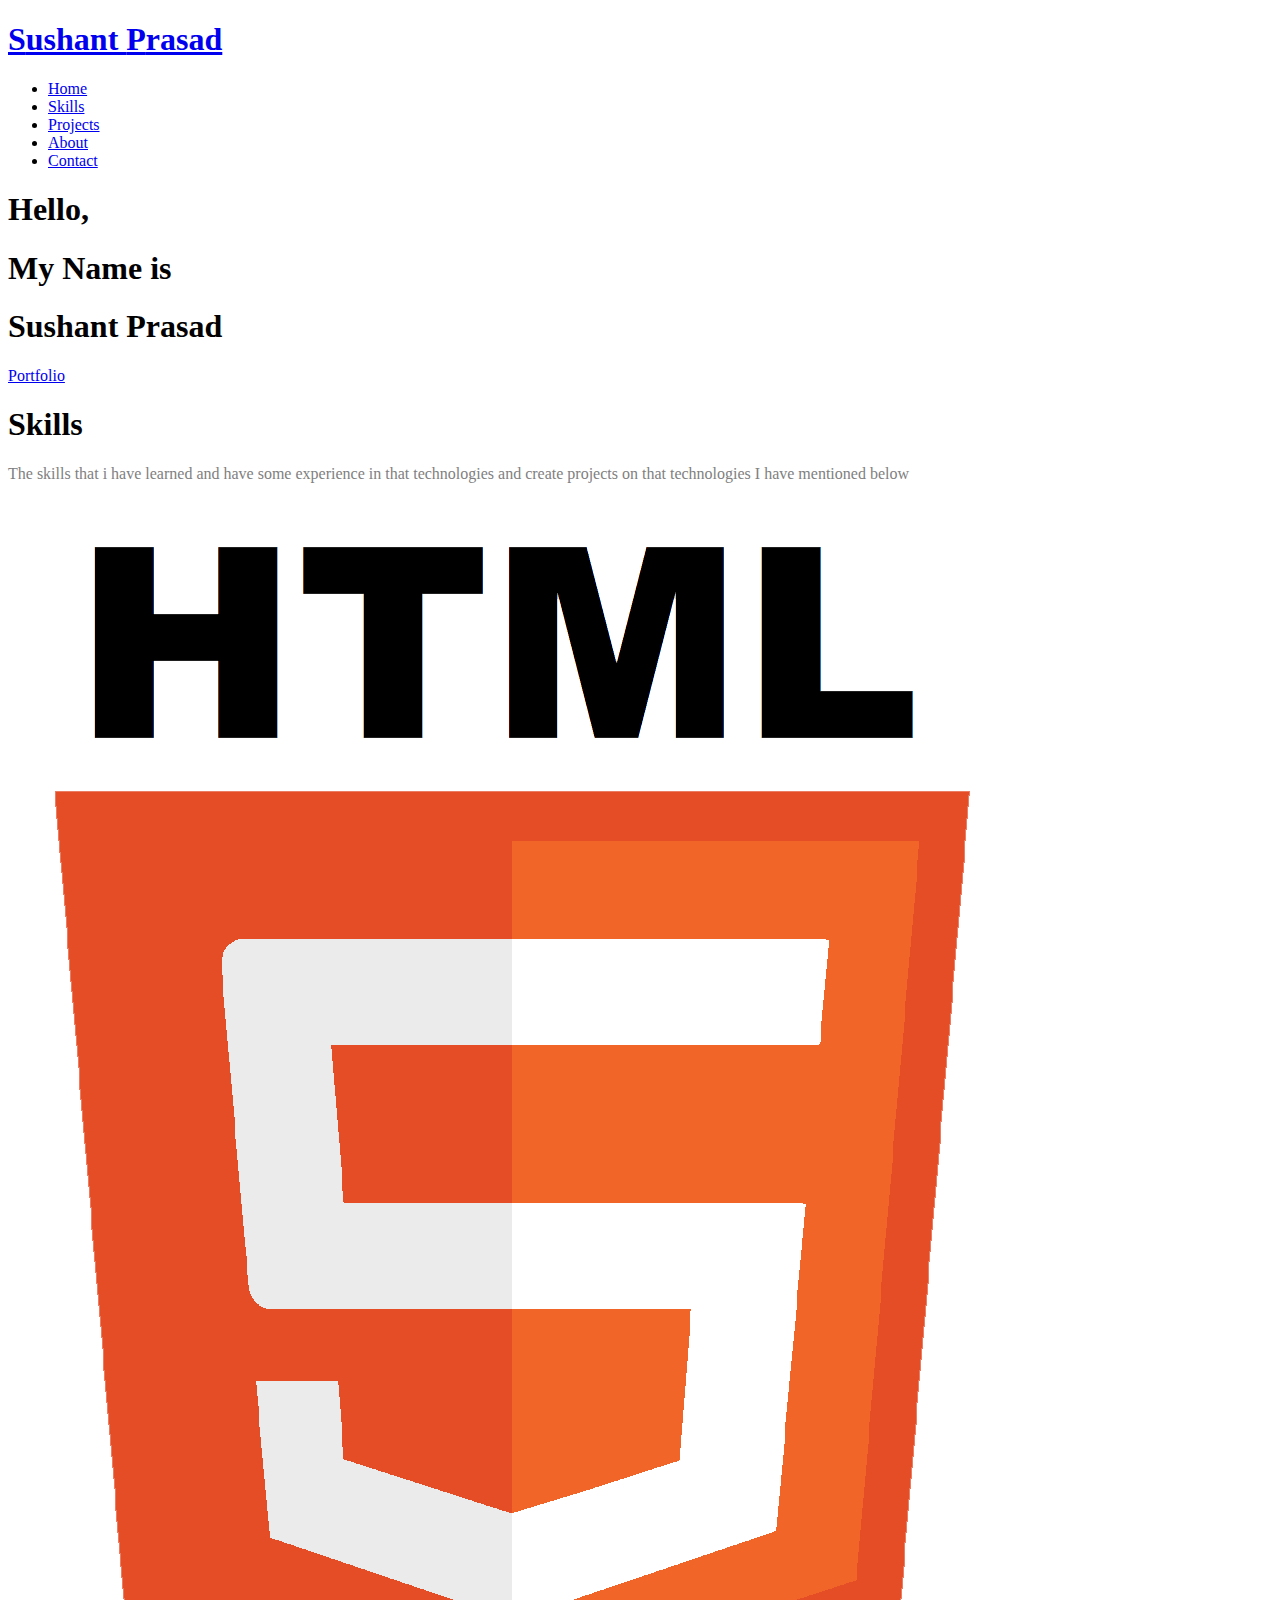
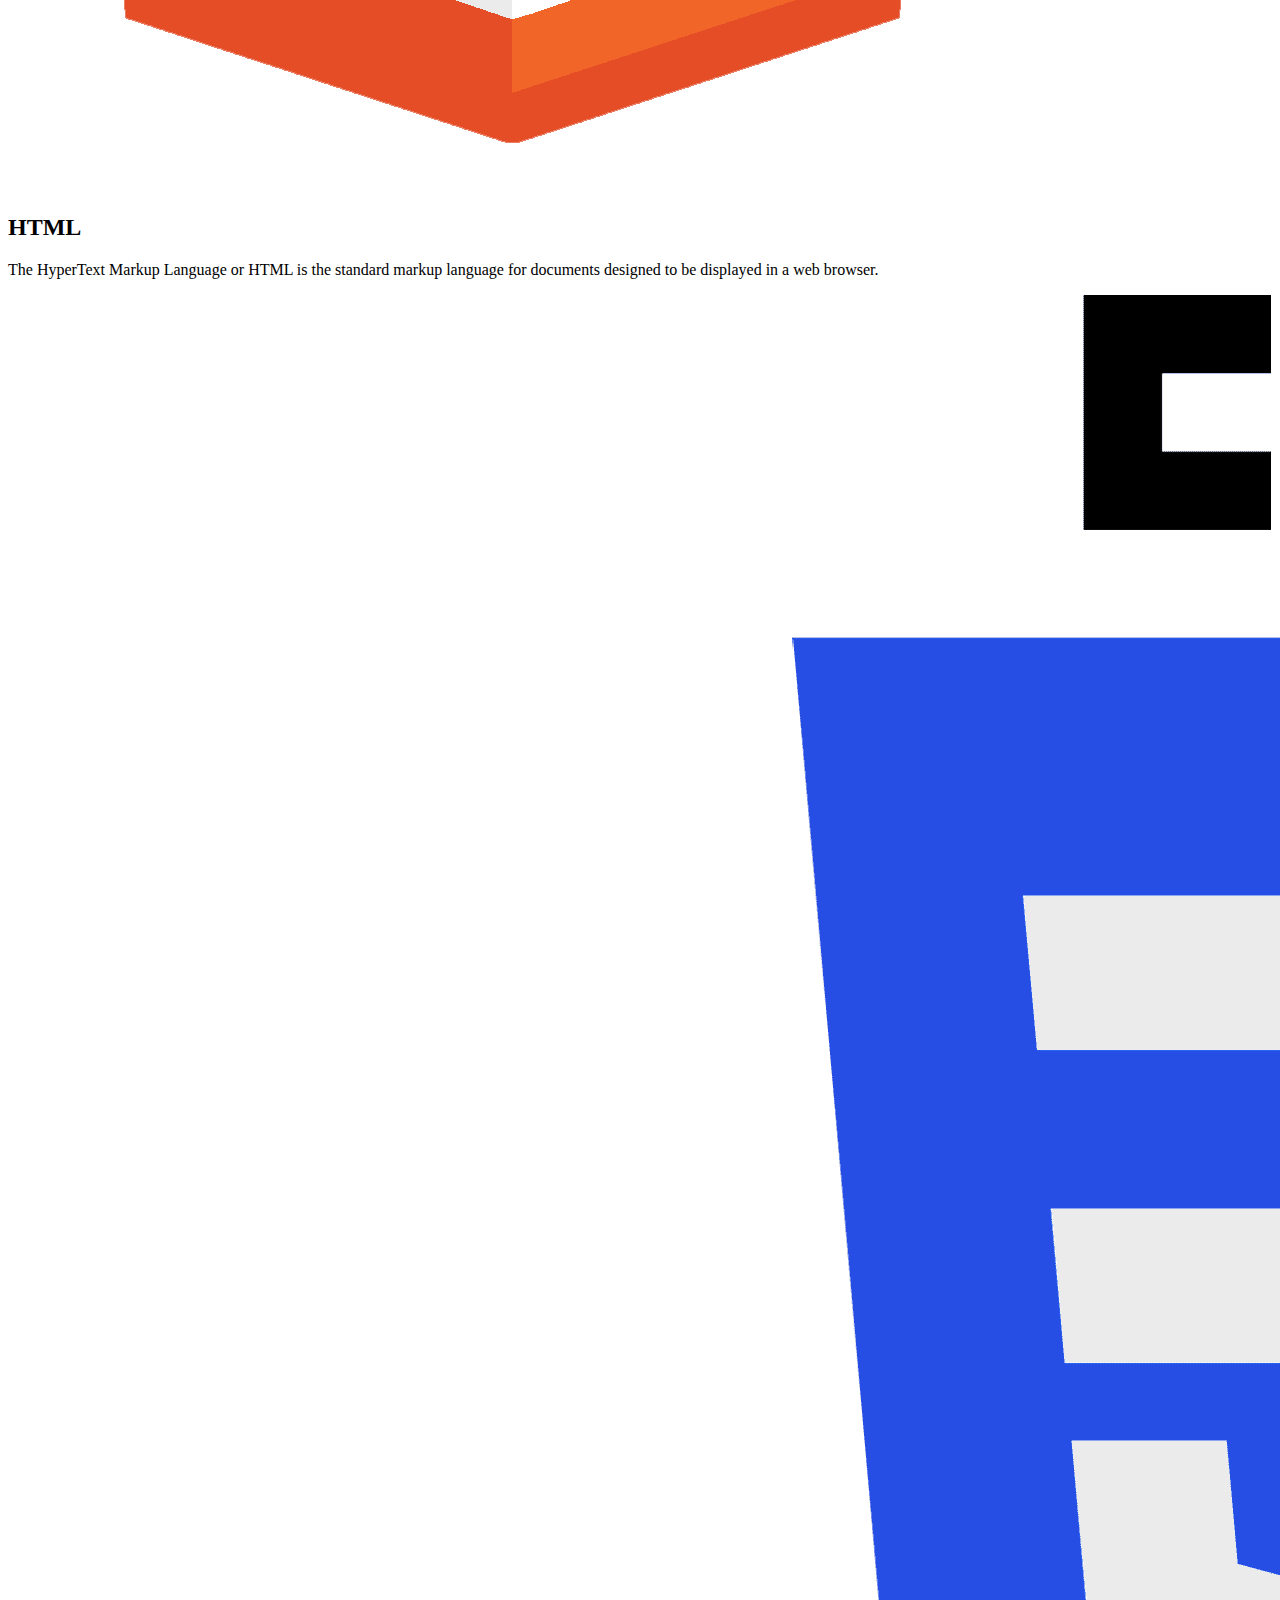
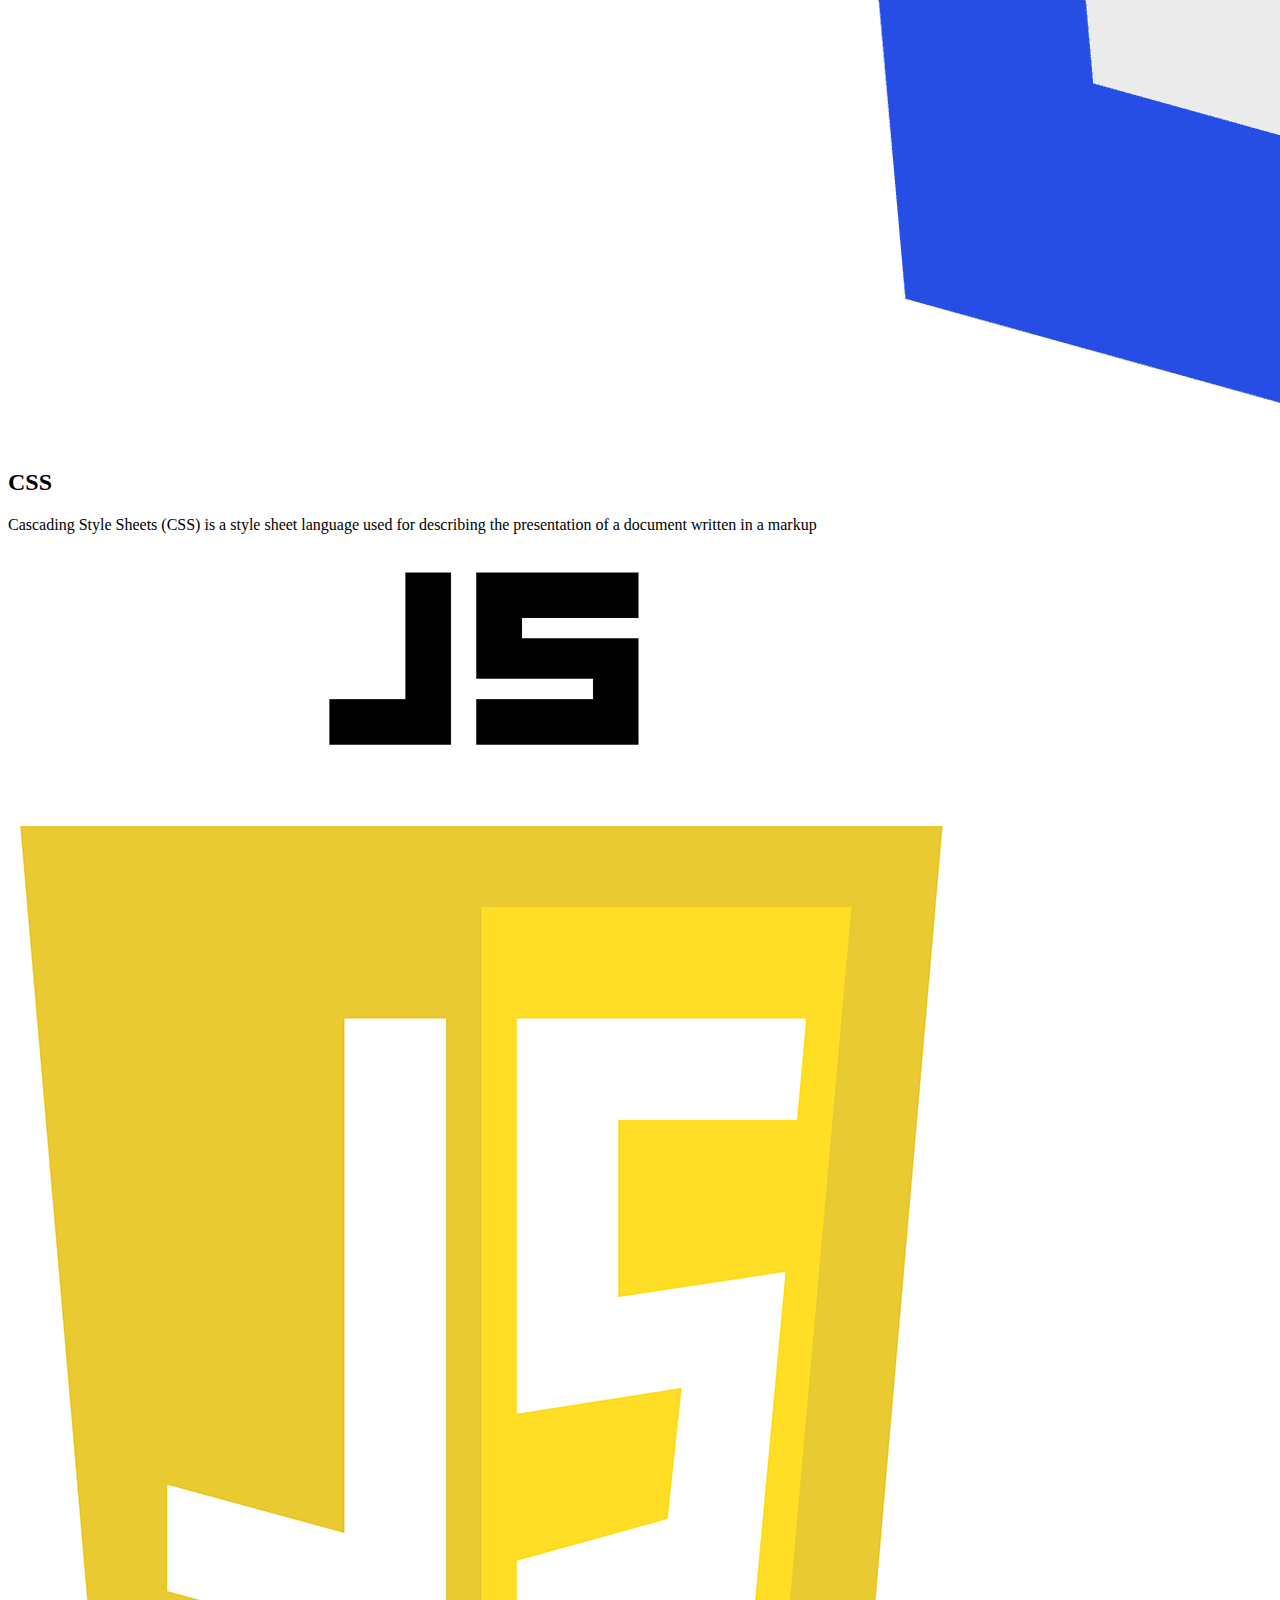
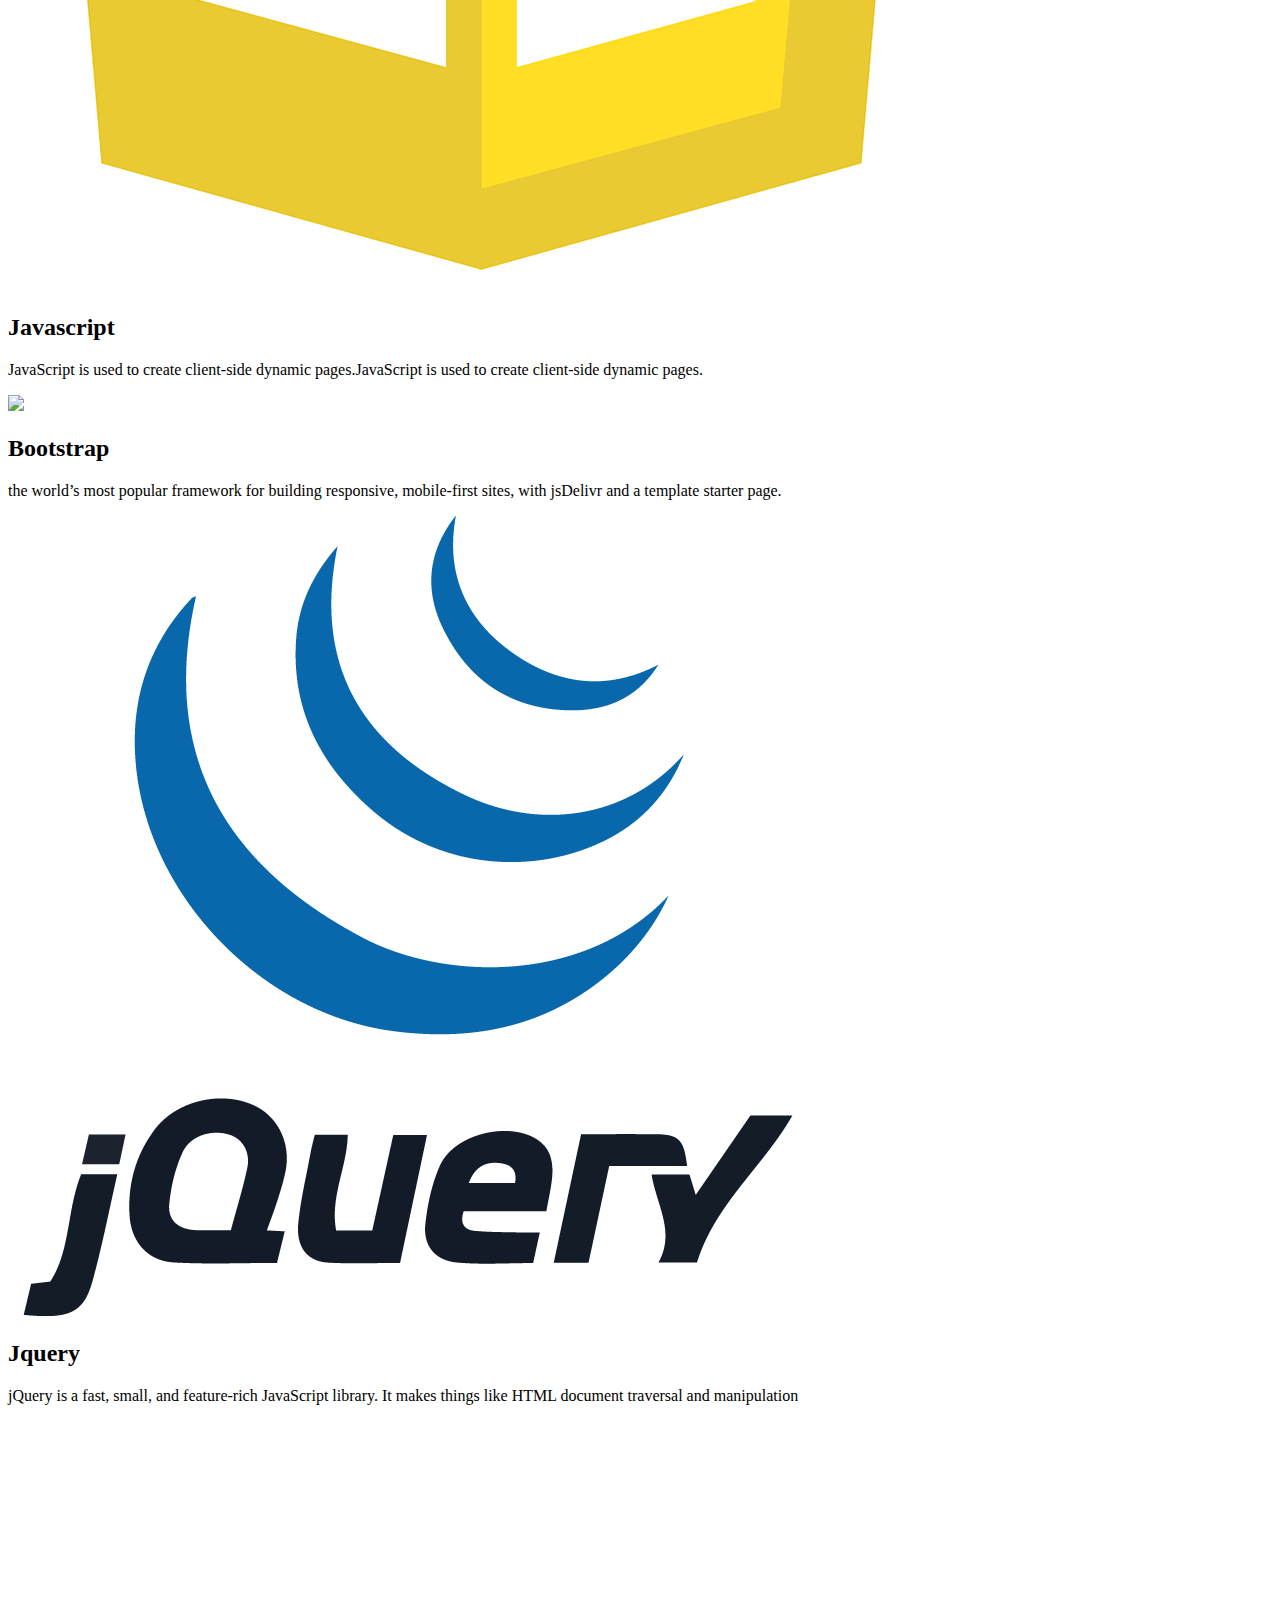
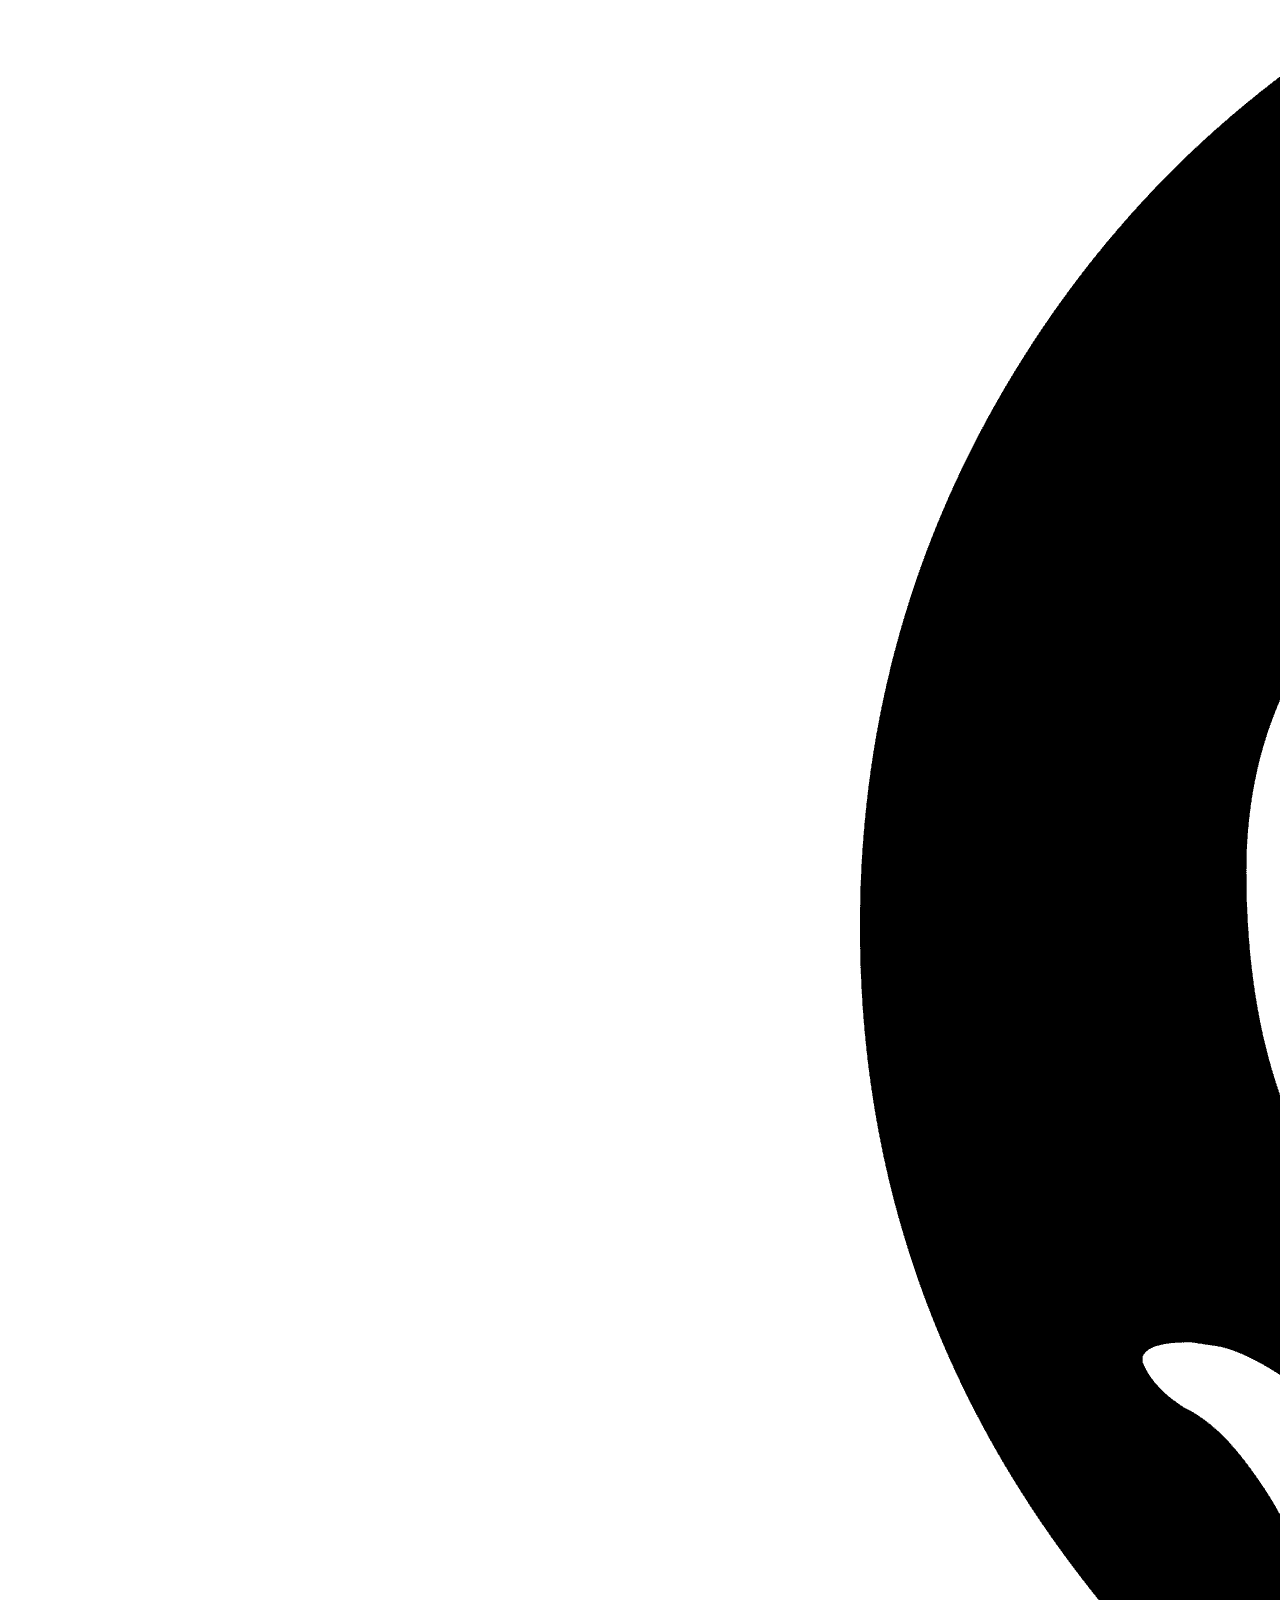
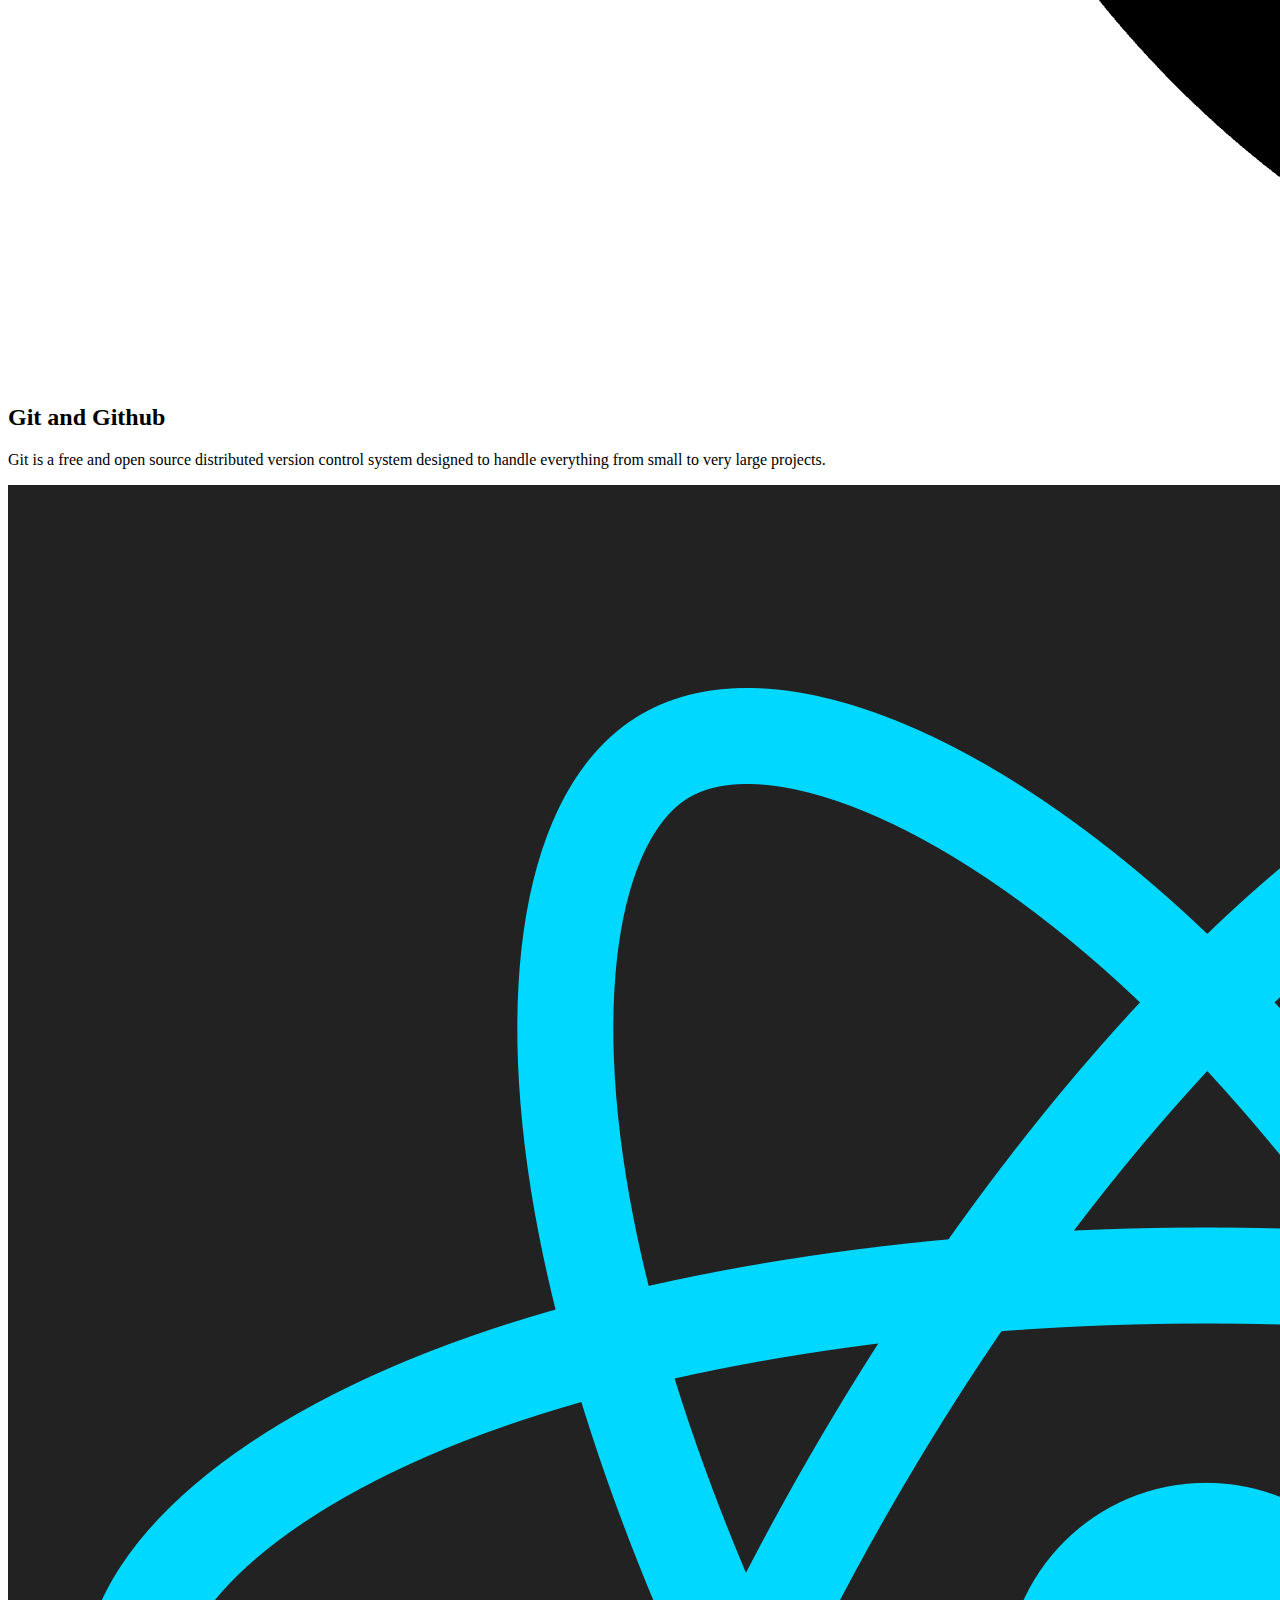
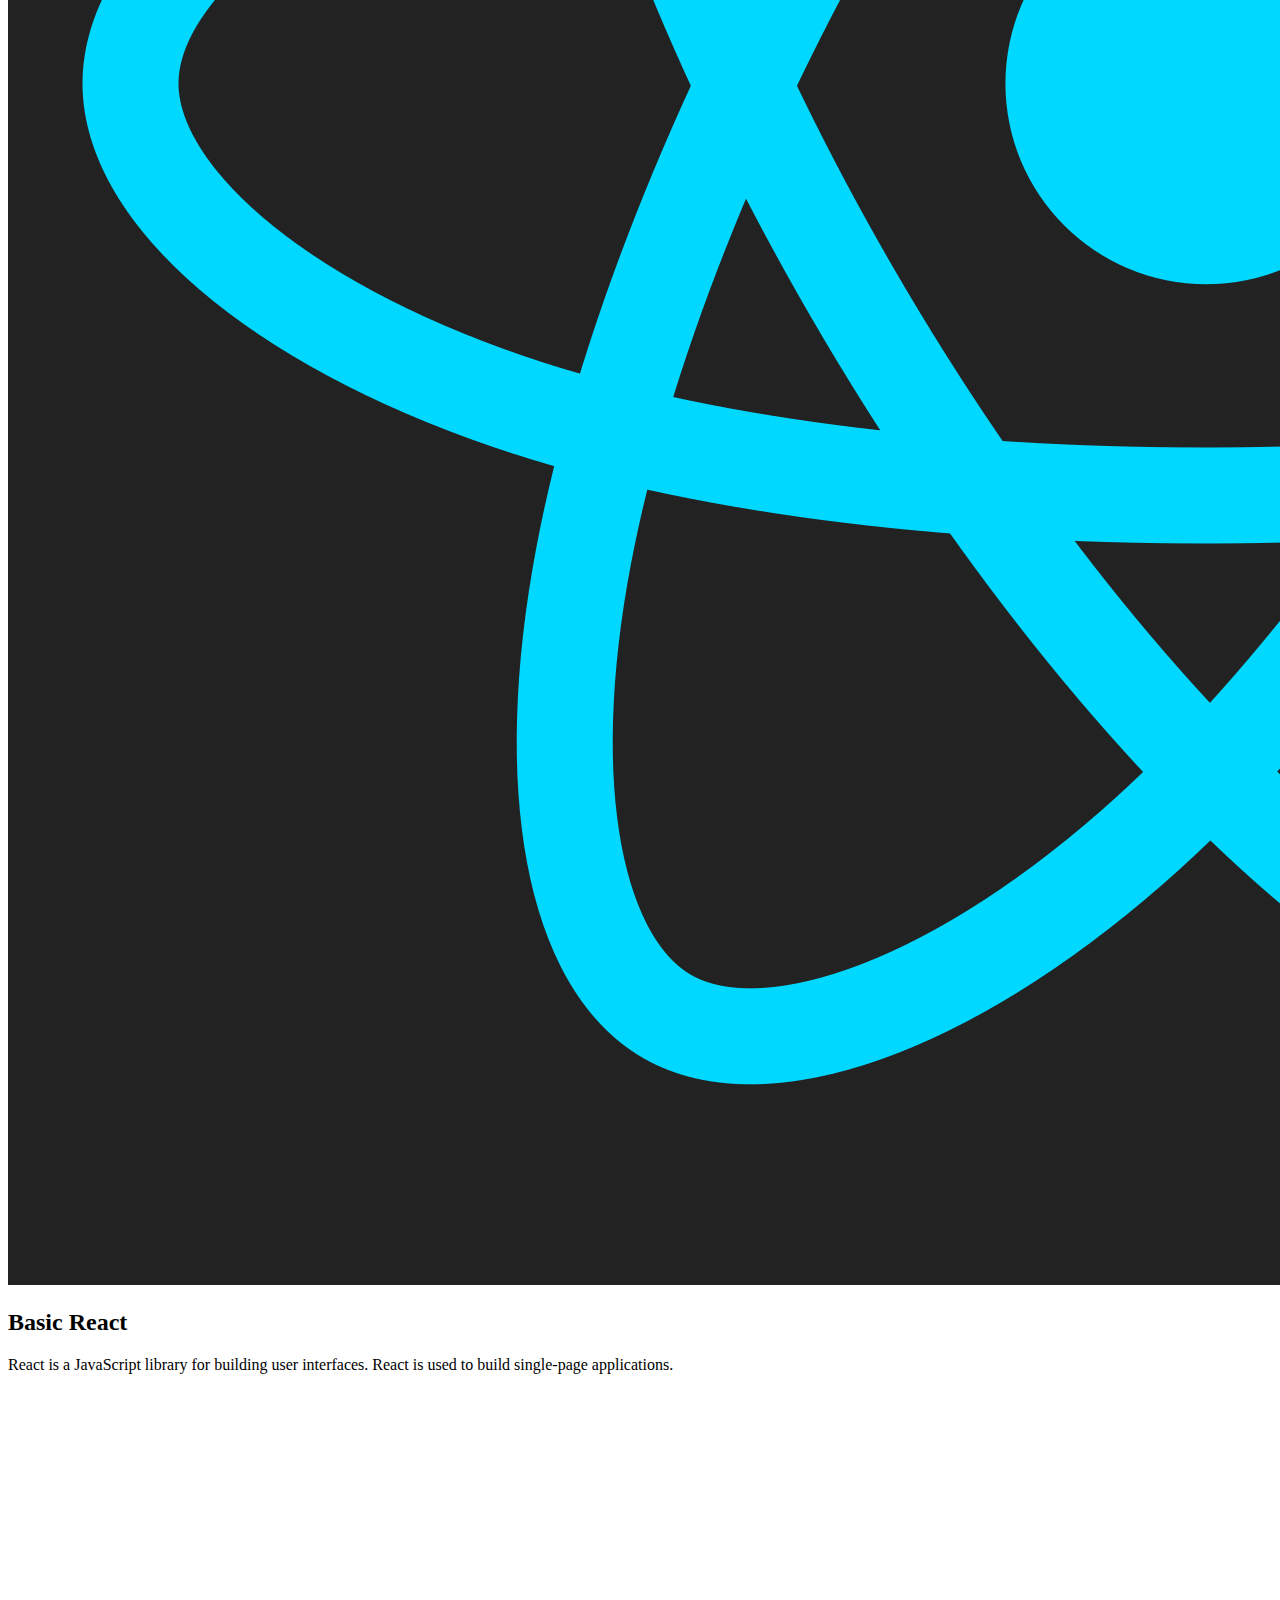
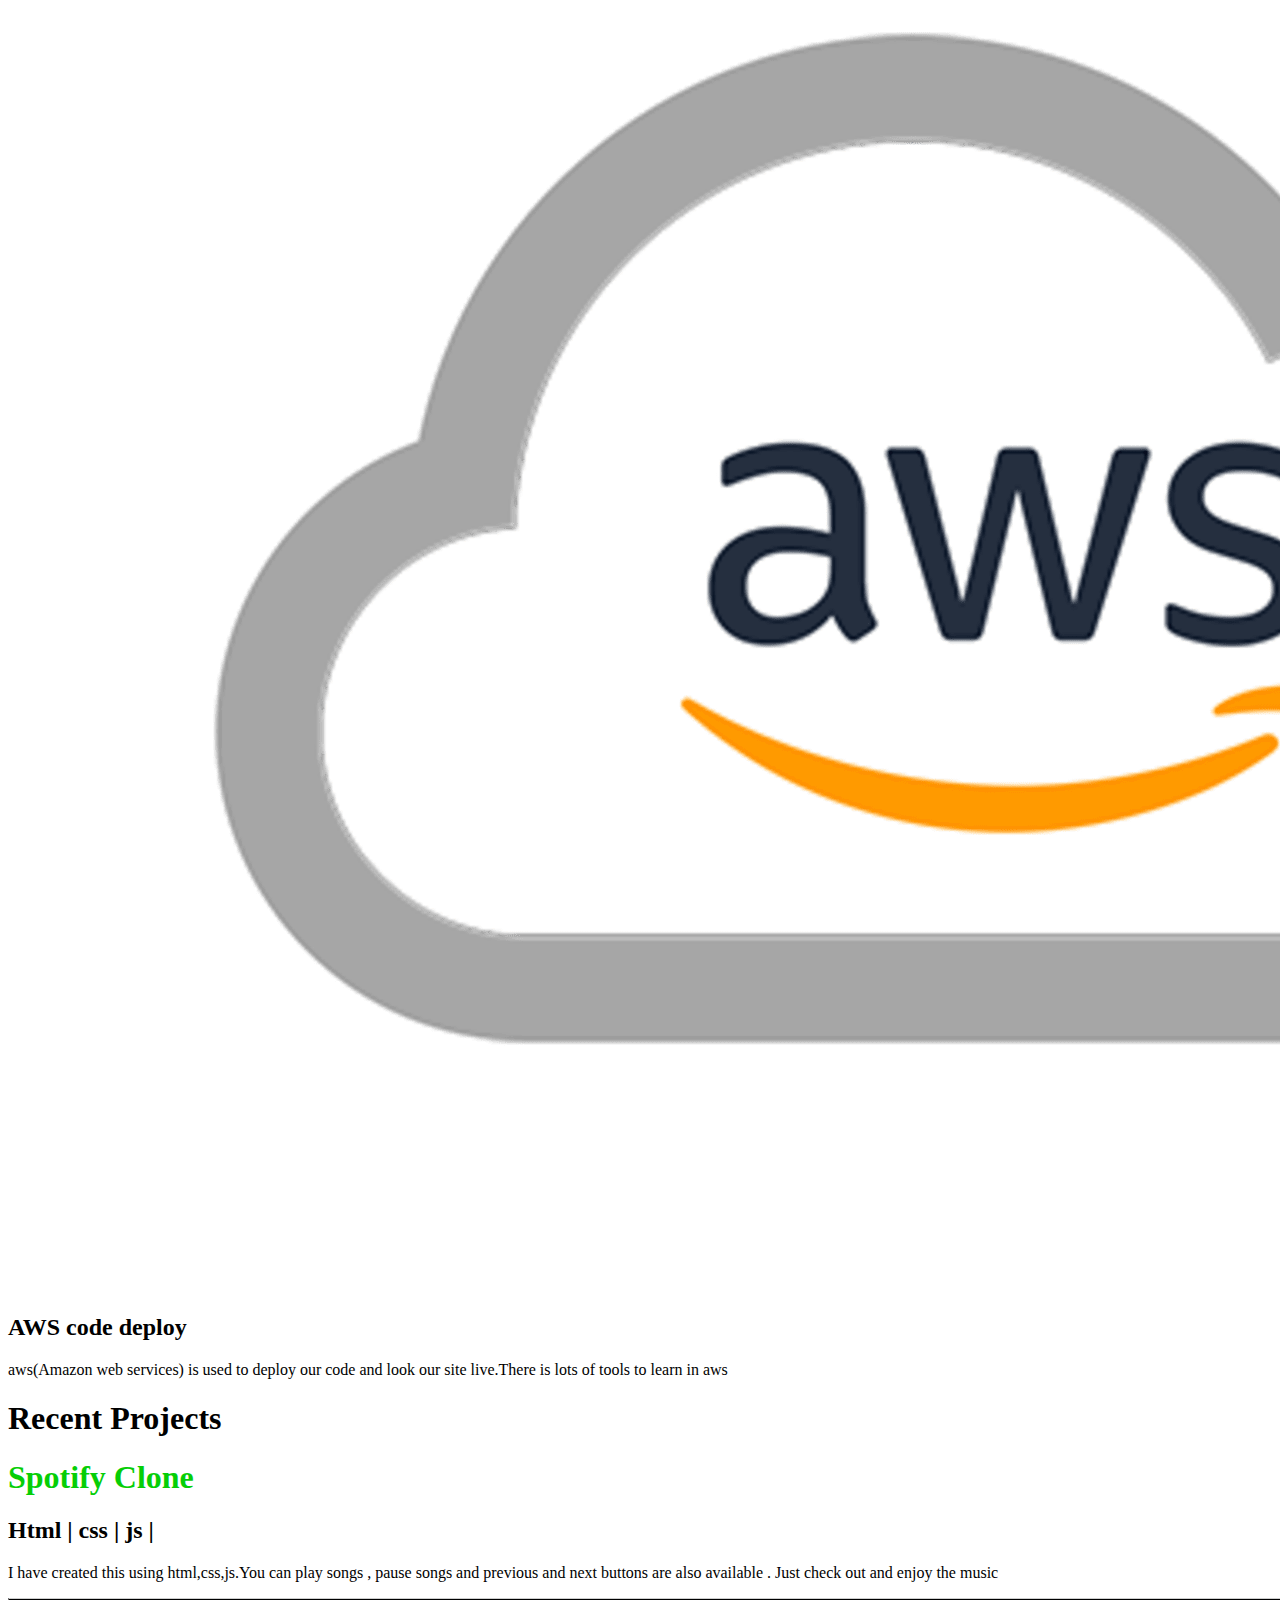
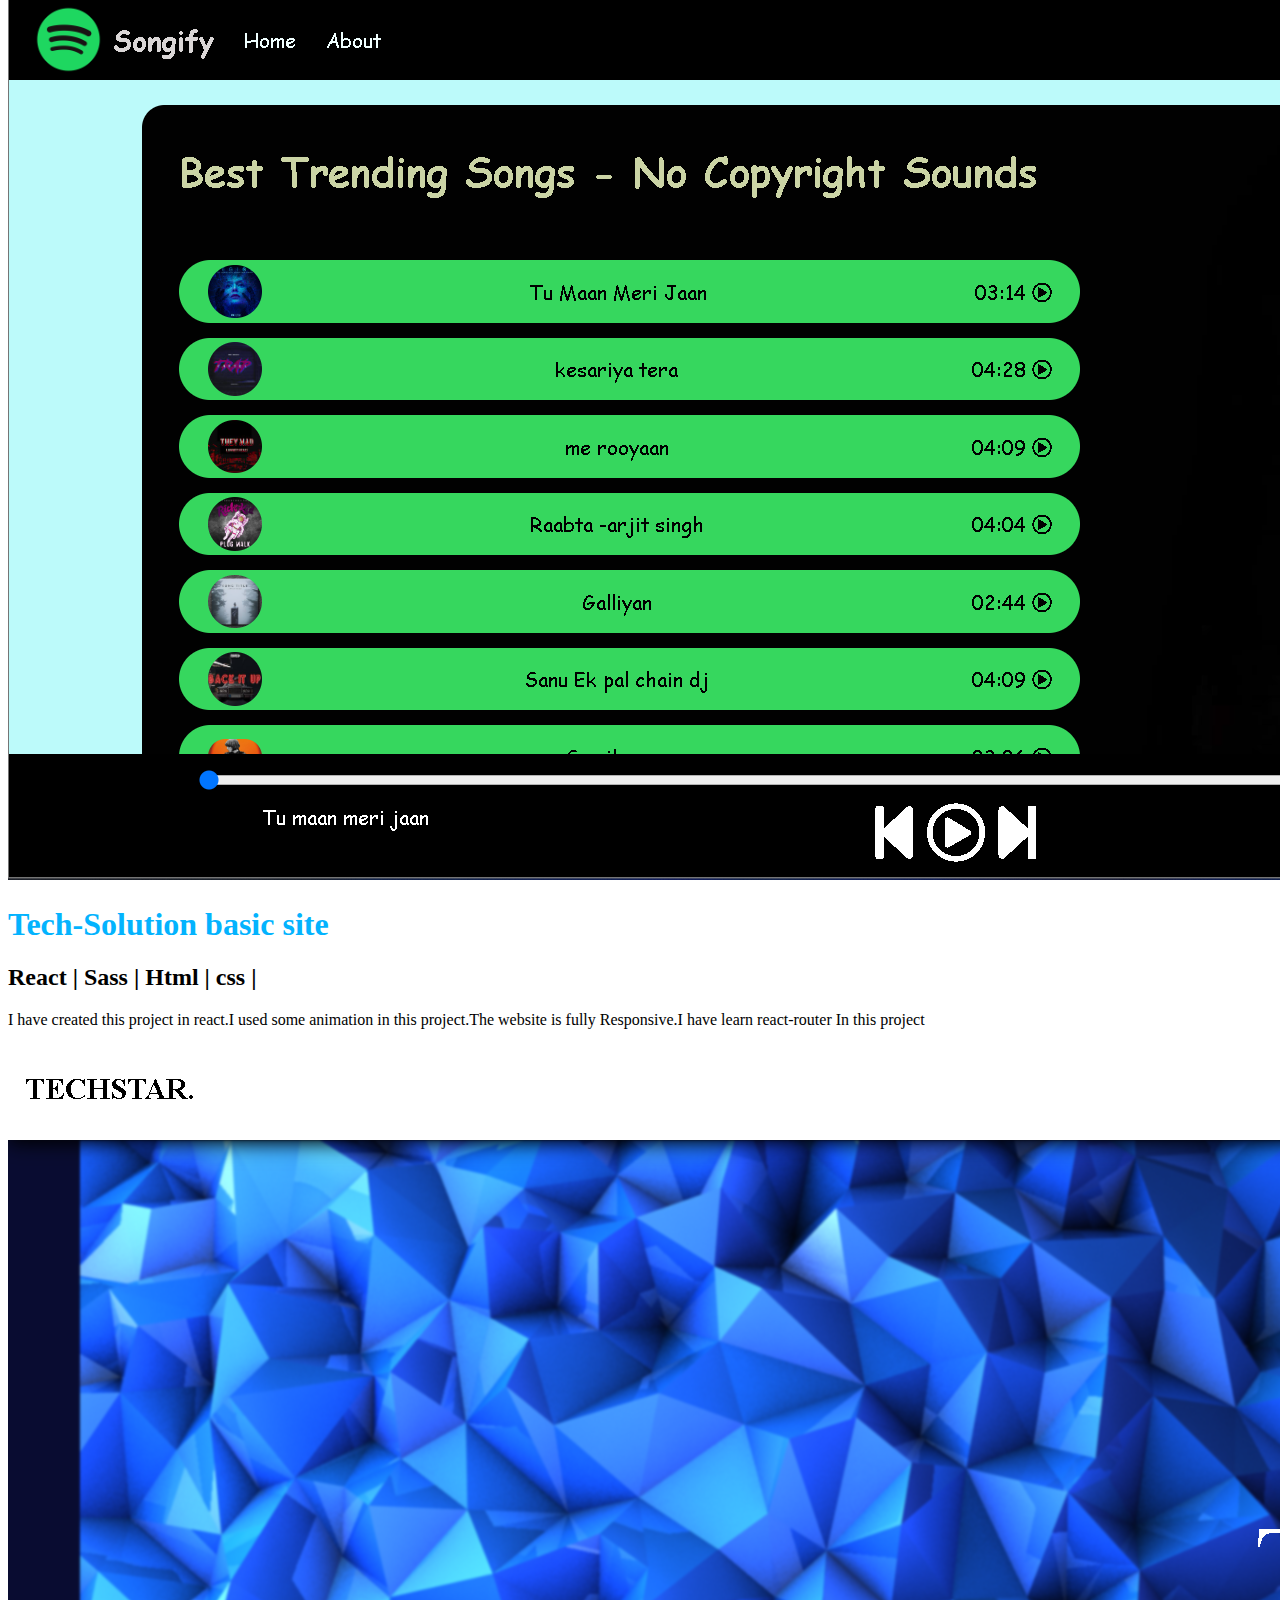
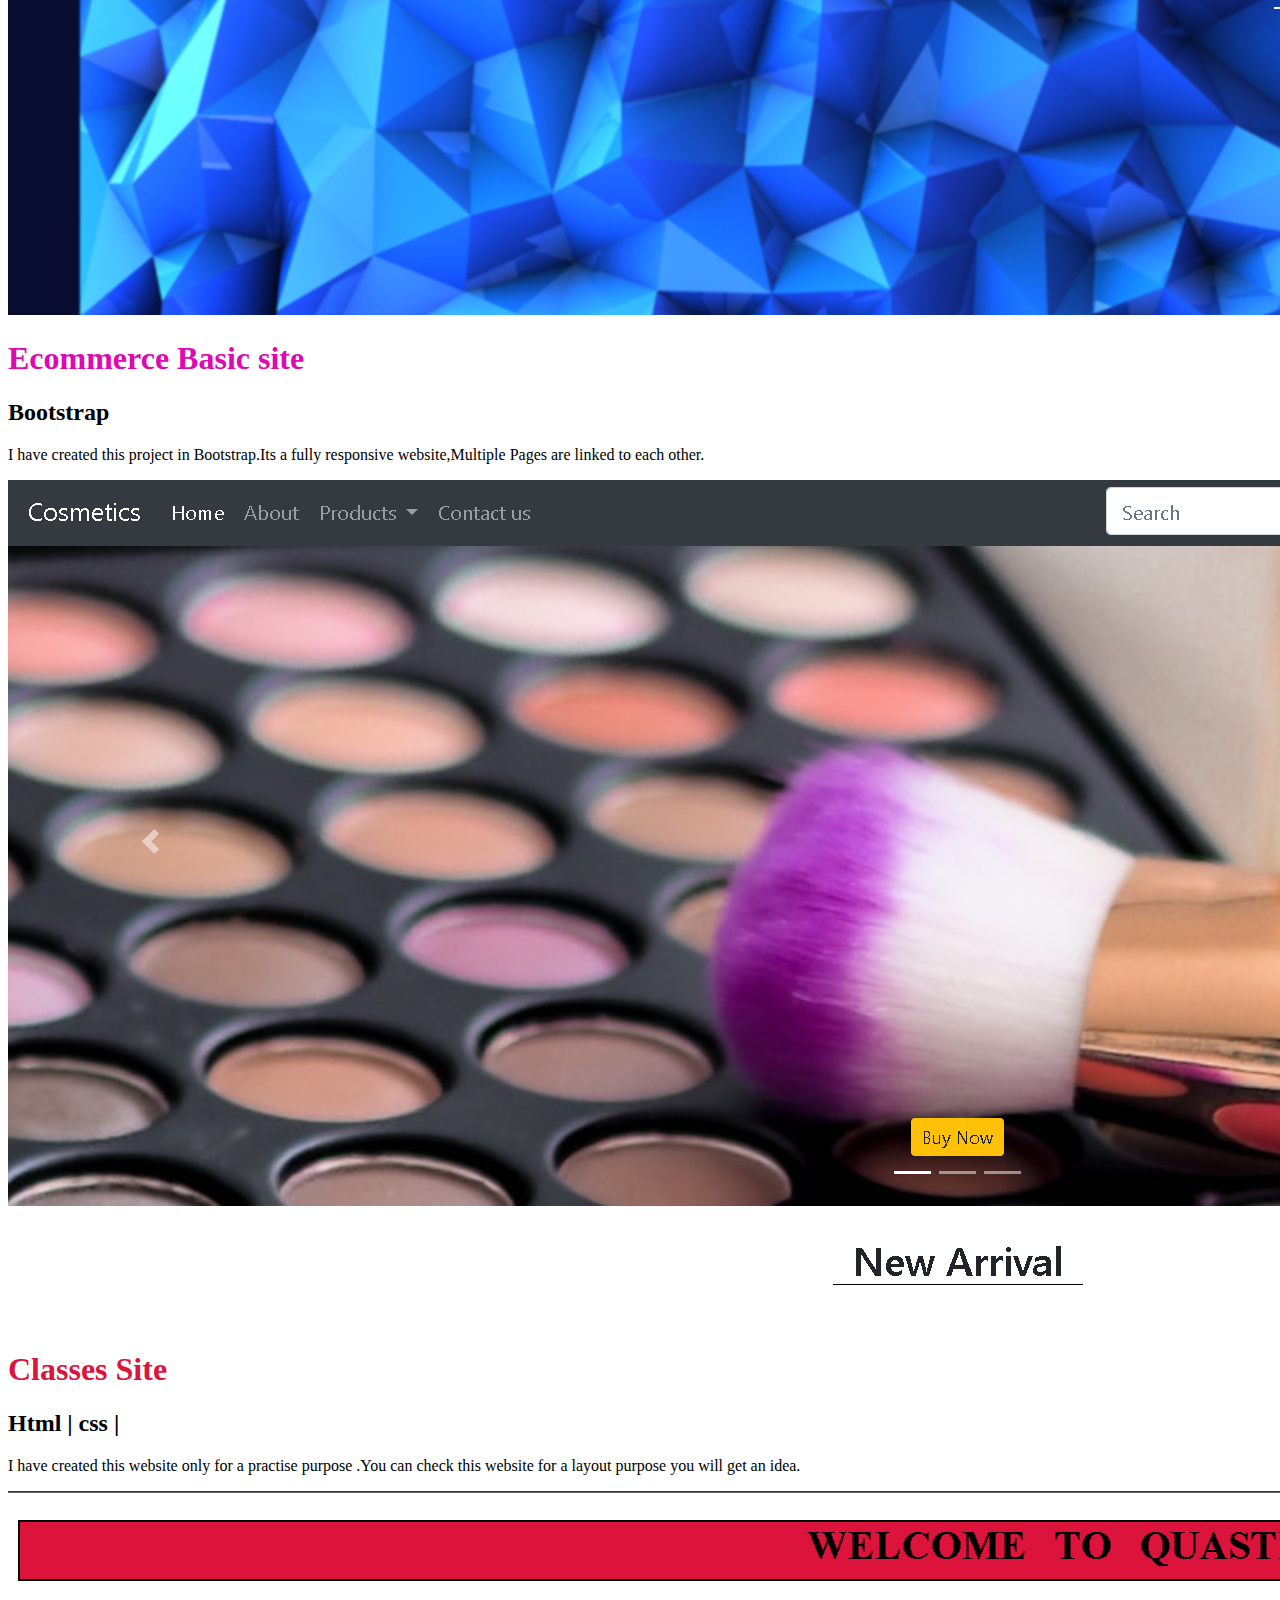
==== commit 38bce29e: "Update index.html" ====
--- a/index.html
+++ b/index.html
@@ -60,42 +60,42 @@
       </div>
       <div class="service-bottom">
         <div class="service-item">
-          <div class="icon"><img src="img/logo_html.png" /></div>
+          <div class="icon"><img src="logo_html.png" /></div>
           <h2>HTML</h2>
           <p>The HyperText Markup Language or HTML is the standard markup language for documents designed to be displayed in a web browser.</p>
         </div>
         <div class="service-item">
-          <div class="icon"><img src="img/CSS-Logo.png" /></div>
+          <div class="icon"><img src="CSS-Logo.png" /></div>
           <h2>CSS</h2>
           <p>Cascading Style Sheets (CSS) is a style sheet language used for describing the presentation of a document written in a markup </p>
         </div>
         <div class="service-item">
-          <div class="icon"><img src="img/js.png" /></div>
+          <div class="icon"><img src="js.png" /></div>
           <h2>Javascript</h2>
           <p>JavaScript is used to create client-side dynamic pages.JavaScript is used to create client-side dynamic pages.</p>
         </div>
         <div class="service-item">
-          <div class="icon"><img src="img/bootstrap.png" /></div>
+          <div class="icon"><img src="microsoft-azure-1024x576.jpg" /></div>
           <h2>Bootstrap</h2>
           <p>the world’s most popular framework for building responsive, mobile-first sites, with jsDelivr and a template starter page.</p>
         </div>
         <div class="service-item">
-          <div class="icon"><img src="img/jquery.gif" /></div>
+          <div class="icon"><img src="jquery.gif" /></div>
           <h2>Jquery</h2>
           <p>jQuery is a fast, small, and feature-rich JavaScript library. It makes things like HTML document traversal and manipulation</p>
         </div>
         <div class="service-item">
-          <div class="icon"><img src="img/GitHub-Symbol.png" /></div>
+          <div class="icon"><img src="GitHub-Symbol.png" /></div>
           <h2>Git and Github</h2>
           <p>Git is a free and open source distributed version control system designed to handle everything from small to very large projects.</p>
         </div>
         <div class="service-item">
-          <div class="icon"><img src="img/react.png" /></div>
+          <div class="icon"><img src="react.png" /></div>
           <h2>Basic React</h2>
           <p>React is a JavaScript library for building user interfaces. React is used to build single-page applications.</p>
         </div>
         <div class="service-item">
-          <div class="icon"><img src="img/aws-logo.png" /></div>
+          <div class="icon"><img src="aws-logo.png" /></div>
           <h2>AWS code deploy</h2>
           <p>aws(Amazon web services) is used to deploy our code and look our site live.There is lots of tools to learn in aws</p>
         </div>
@@ -115,7 +115,7 @@
       <div class="all-projects">
         <div class="project-item">
           <div class="project-info">
-            <a href="https://SushantPrasad13.github.io/" target="_blank">
+            
             <h1 style="color: rgb(6, 206, 6);">Spotify Clone</h1>
             </a>
             <h2>Html | css | js |</h2>
@@ -123,7 +123,7 @@
           </div>
           
           <div class="project-img">
-            <img src="./img/spotify.png" alt="img">
+            <img src="spotify.png" alt="img">
           </div>
           
         </div>
@@ -137,7 +137,7 @@
             <p>I have created this project in react.I used some animation in this project.The website is fully Responsive.I have learn react-router In this project </p>
           </div>
           <div class="project-img">
-            <img src="./img/tech.png" alt="img">
+            <img src="tech.png" alt="img">
           </div>
         </div>
         <div class="project-item">
@@ -149,24 +149,24 @@
             <p>I have created this project in Bootstrap.Its a fully responsive website,Multiple Pages are linked to each other.</p>
           </div>
           <div class="project-img">
-            <img src="./img/bootstrapecommerce.png" alt="img">
-          </div>
-        </div>
-        <div class="project-item">
-          <div class="project-info">
-            <a href="https://SushantPrasad13.github.io/classes_website_demo" target="_blank">
+            <img src="bootstrapecommerce.png" alt="img">
+          </div>
+        </div>
+        <div class="project-item">
+          <div class="project-info">
+            
             <h1 style="color:crimson;">Classes Site</h1>
             </a>
             <h2>Html | css |</h2>
             <p>I have created this website only for a practise purpose .You can check this website for a layout purpose you will get an idea.</p>
           </div>
           <div class="project-img">
-            <img src="./img/classes.png" alt="img">
-          </div>
-        </div>
-        <div class="project-item">
-          <div class="project-info">
-            <a href="https://SushantPrasad13.github.io/3dhouse/" target="_blank">
+            <img src="classes.png" alt="img">
+          </div>
+        </div>
+        <div class="project-item">
+          <div class="project-info">
+            
             <h1 style="color: rgb(197, 204, 197);">3D-House Animation</h1>
             </a>
             <h2>Html | Css | Animation |</h2>
@@ -177,31 +177,31 @@
             </p>
           </div>
           <div class="project-img">
-            <img src="./img/house.png" alt="img">
-          </div>
-        </div>
-        <div class="project-item">
-          <div class="project-info">
-            <a href="https://SushantPrasad13.github.io/rotating-earth/" target="_blank">
+            <img src="house.png" alt="img">
+          </div>
+        </div>
+        <div class="project-item">
+          <div class="project-info">
+            
             <h1 style="color: rgb(4, 57, 229);">Rotating-Earth Animation </h1>
             </a>
             <h2>Html | Css | Animation |</h2>
             <p>The Rotating earth Animation looks Amazing.Created using Html and Css only.check out for amazing view.</p>
           </div>
           <div class="project-img">
-            <img src="./img/earth.png" alt="img">
-          </div>
-        </div>
-        <div class="project-item">
-          <div class="project-info">
-            <a href="https://SushantPrasad13.github.io/sunmoving-animation/" target="_blank">
+            <img src="earth.png" alt="img">
+          </div>
+        </div>
+        <div class="project-item">
+          <div class="project-info">
+           
             <h1 style="color: rgb(249, 121, 10);">Moving-Sun Animation</h1>
             </a>
             <h2>Html | Css | Animation |</h2>
             <p>Animated Sun Moving effect Its simple animation created using html and css.just check it out.</p>
           </div>
           <div class="project-img">
-            <img src="./img/sunmoving.png" alt="img">
+            <img src="sunmoving.png" alt="img">
           </div>
         </div>
       </div>
@@ -214,7 +214,7 @@
     <div class="about container">
       <div class="col-left">
         <div class="about-img">
-          <img id="aboutimg1" src="./img/prathamimagepassport.jpeg" alt="img">
+          <img id="aboutimg1" src="img/" alt="img">
         </div>
       </div>
       <div class="col-right">
@@ -287,18 +287,7 @@
   </section>
   <!-- End Footer -->
 <!--   <script>
-    $(document).ready(function(){
-      $('#aboutimg1').click(function(){
-        $(this).attr("src", "img/prathamimg1_ss.jpg")
-        
-      });
-    });
-    $(document).ready(function()
-    {
-      $('#aboutimg1').click(function(){
-        $(this).attr("src", "img/prathamimg1_ss.jpg")
-    });
-  });
+  
     
   </script> -->
   <script src="./app.js"></script>
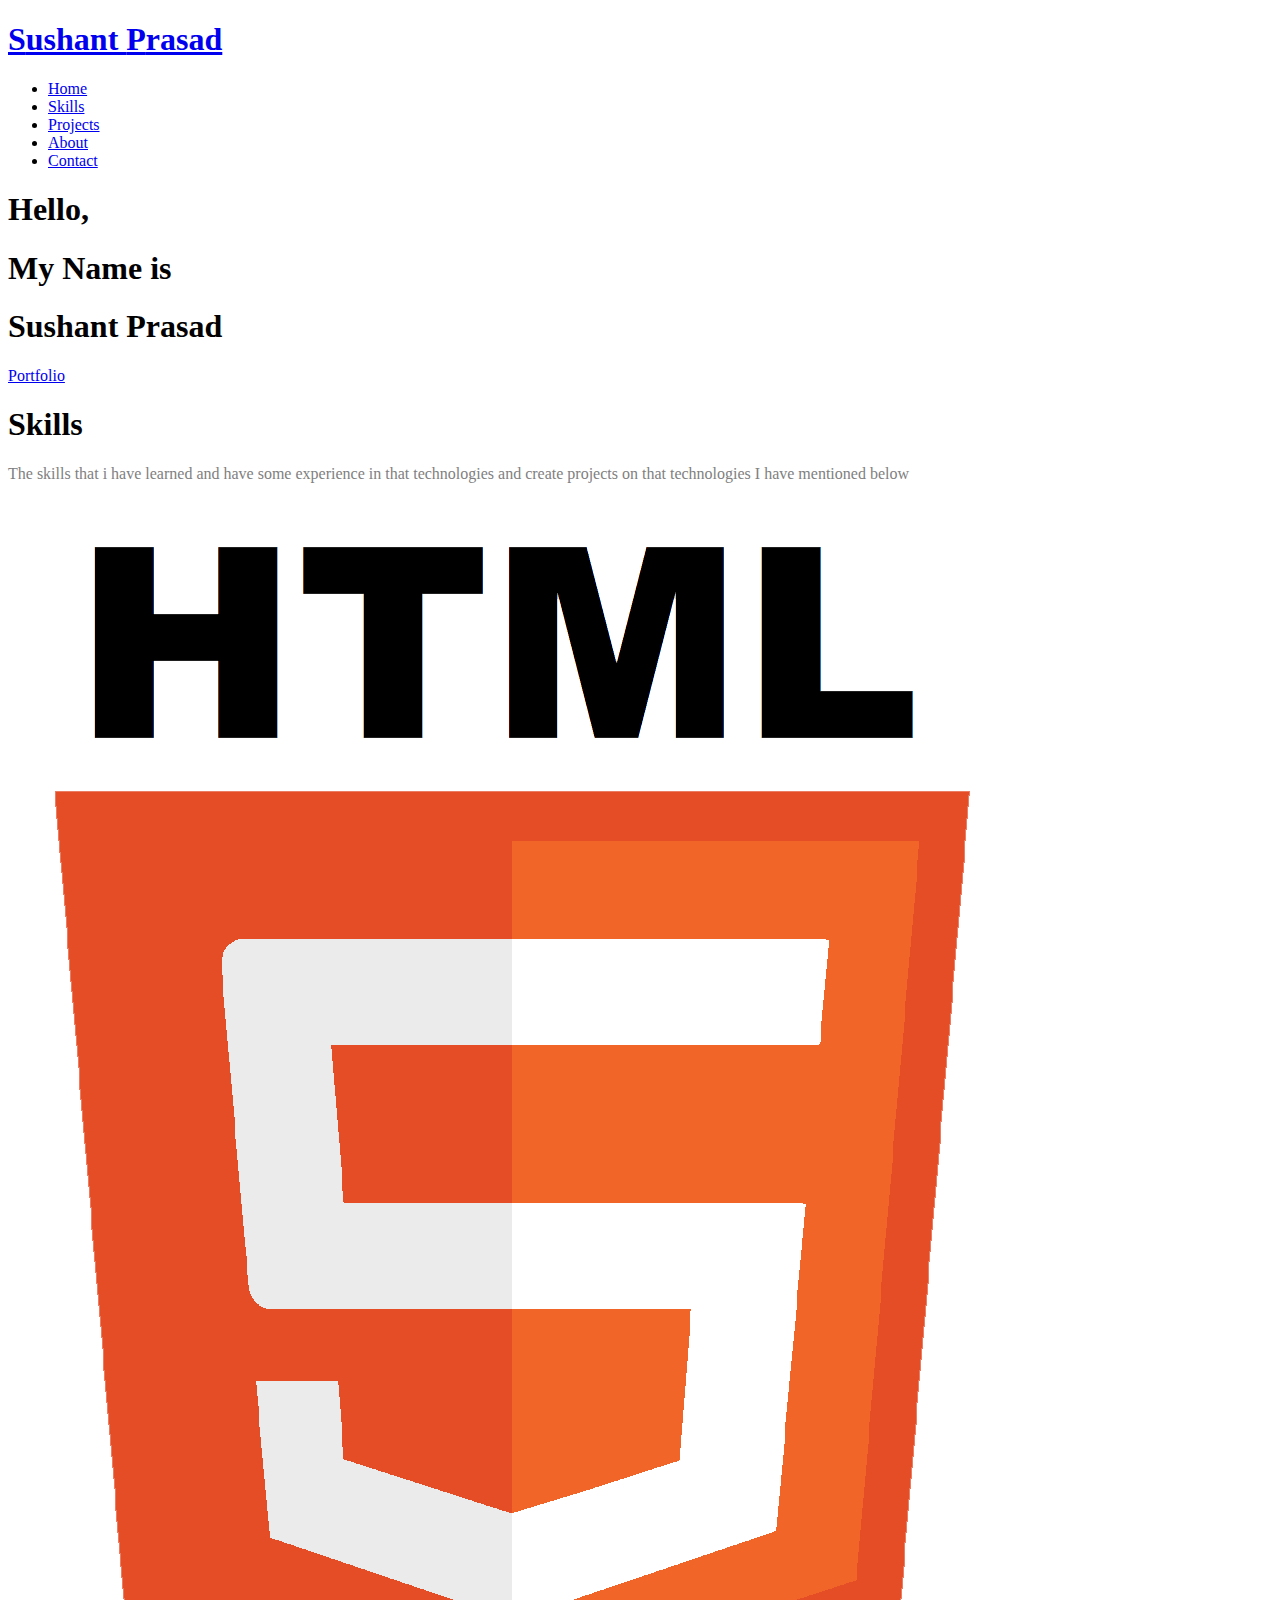
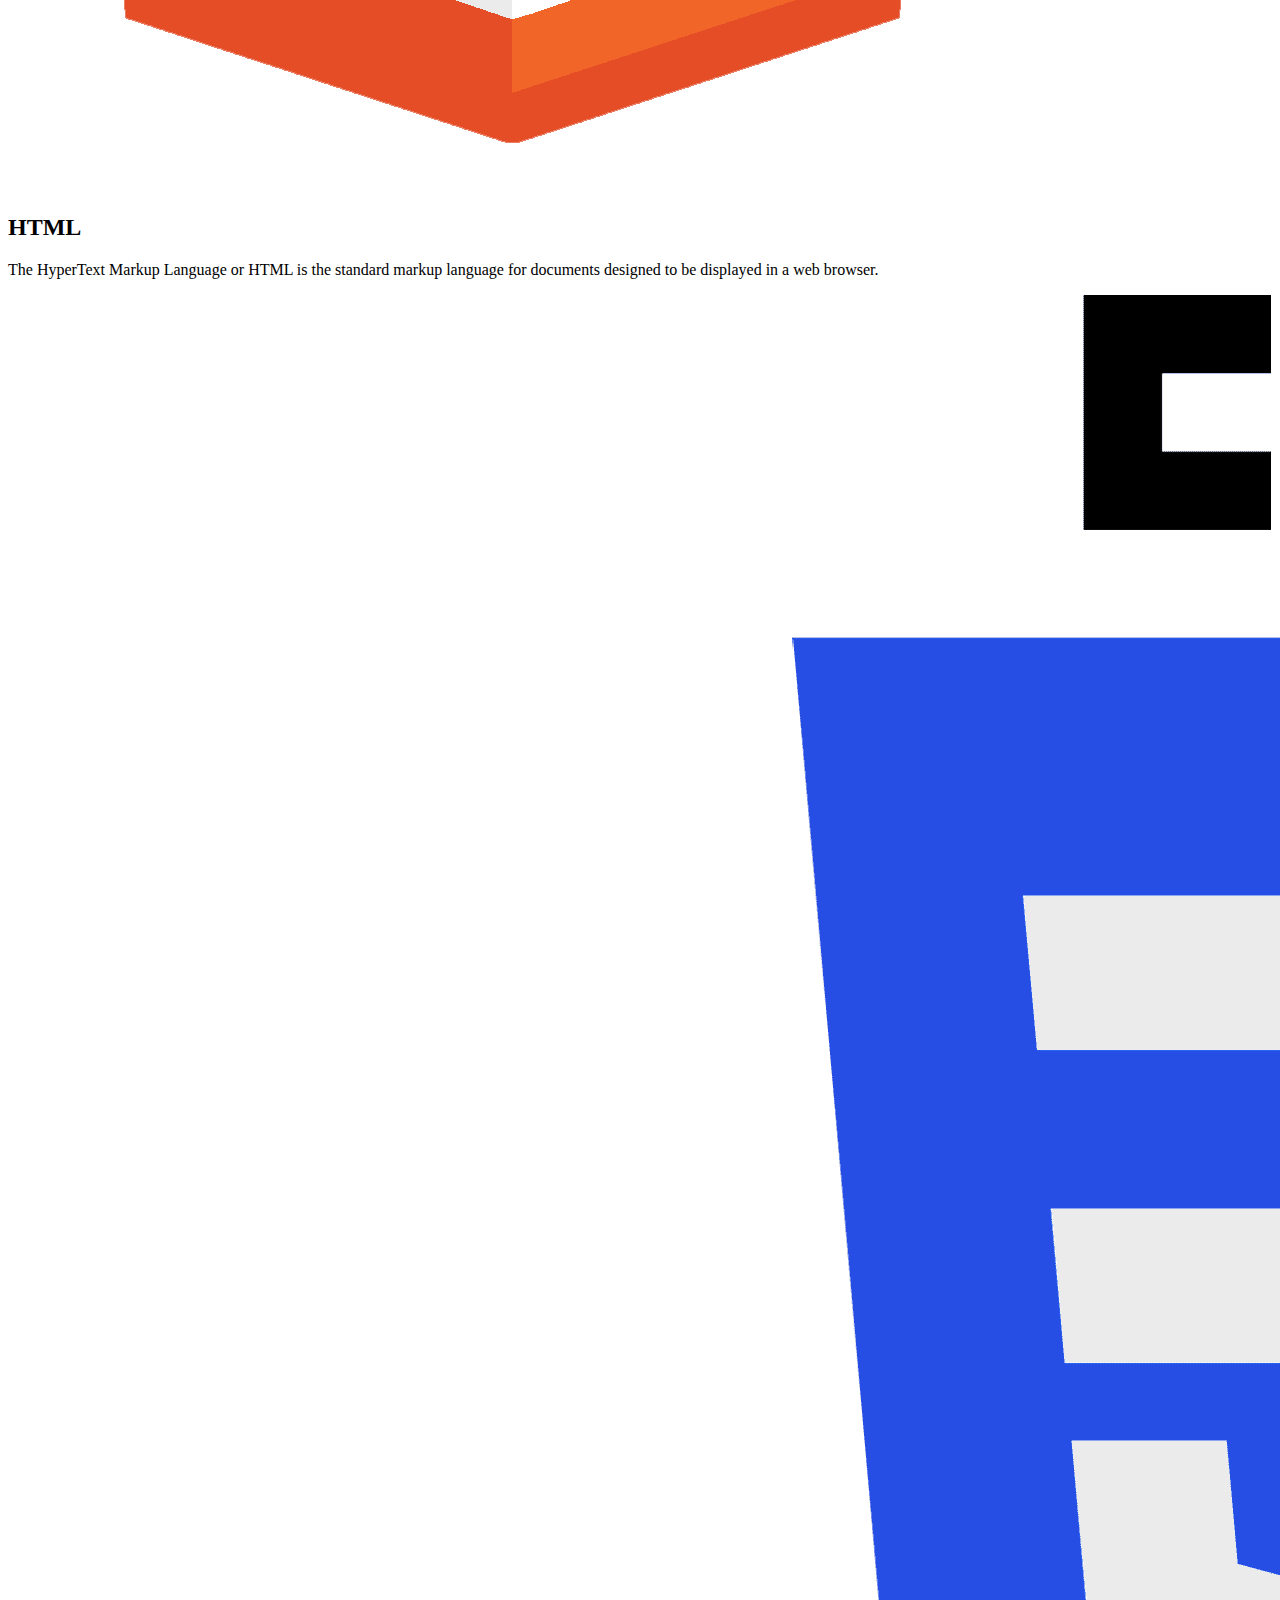
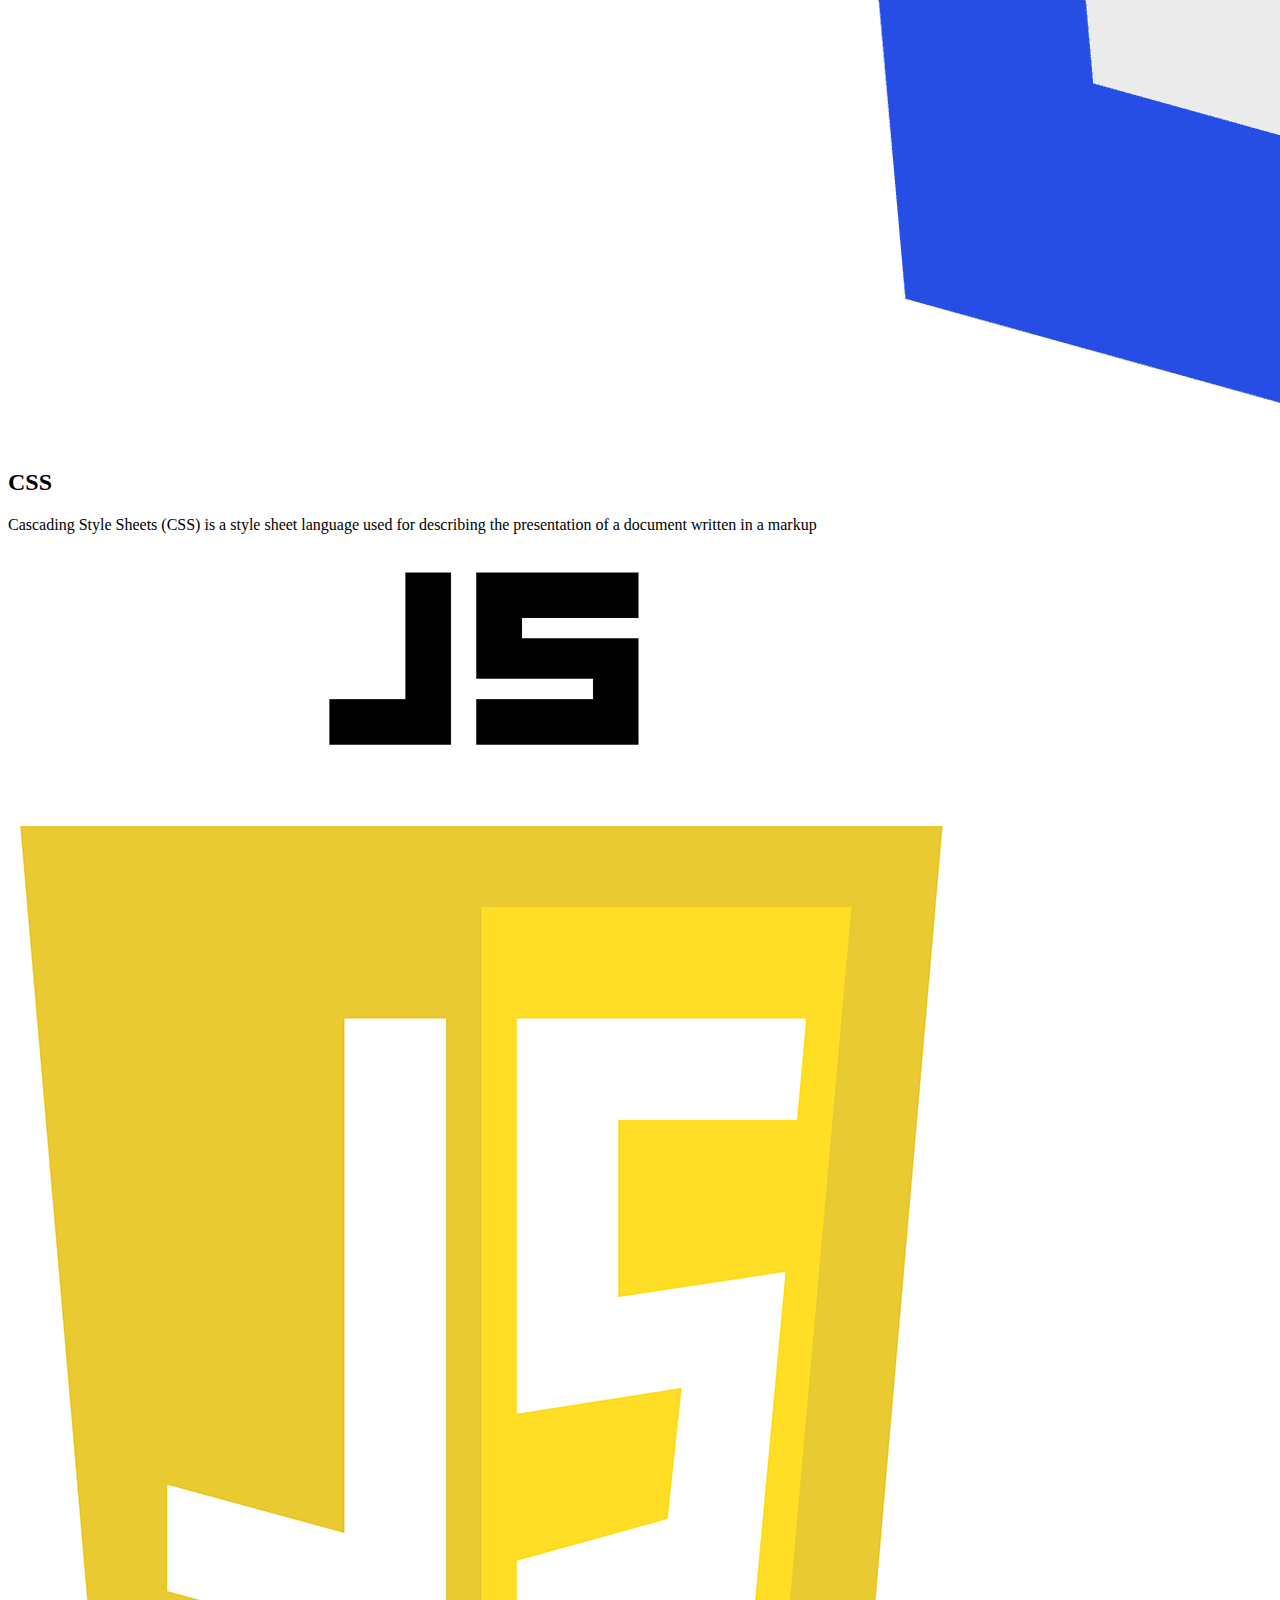
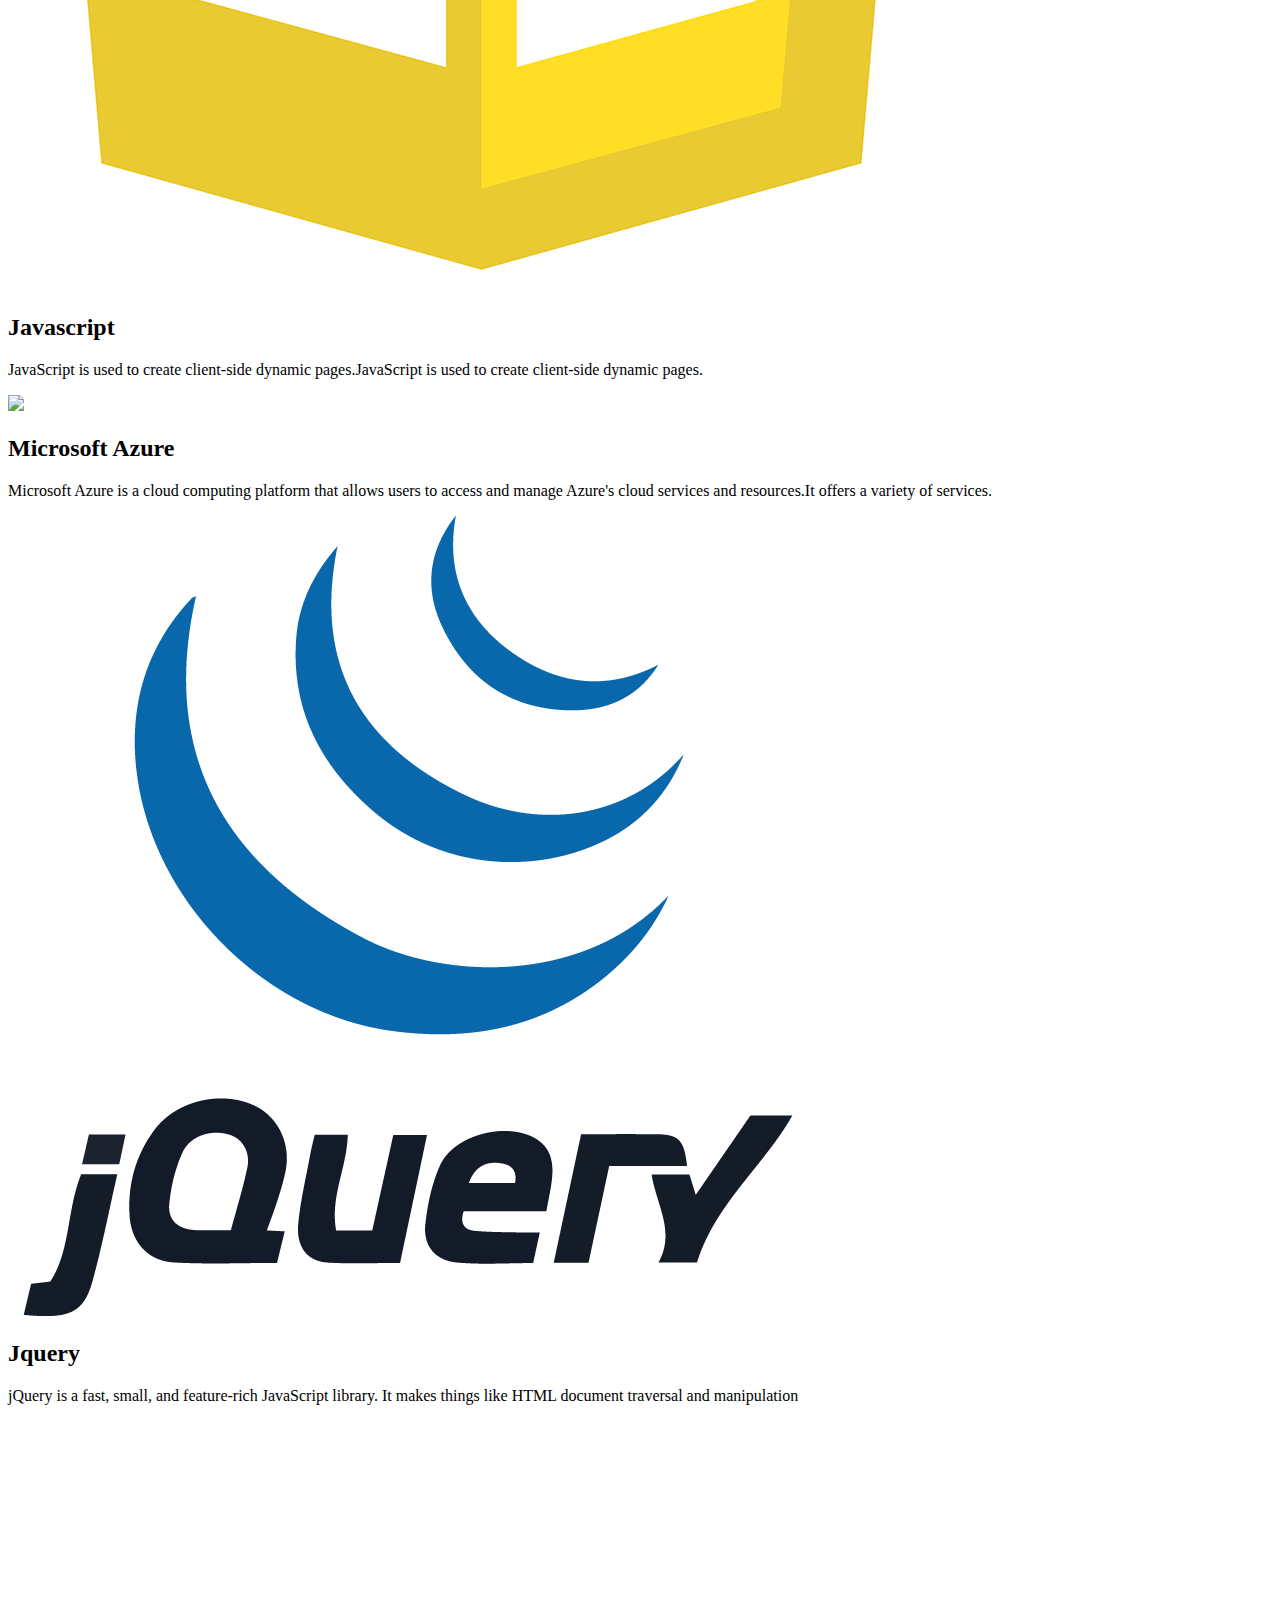
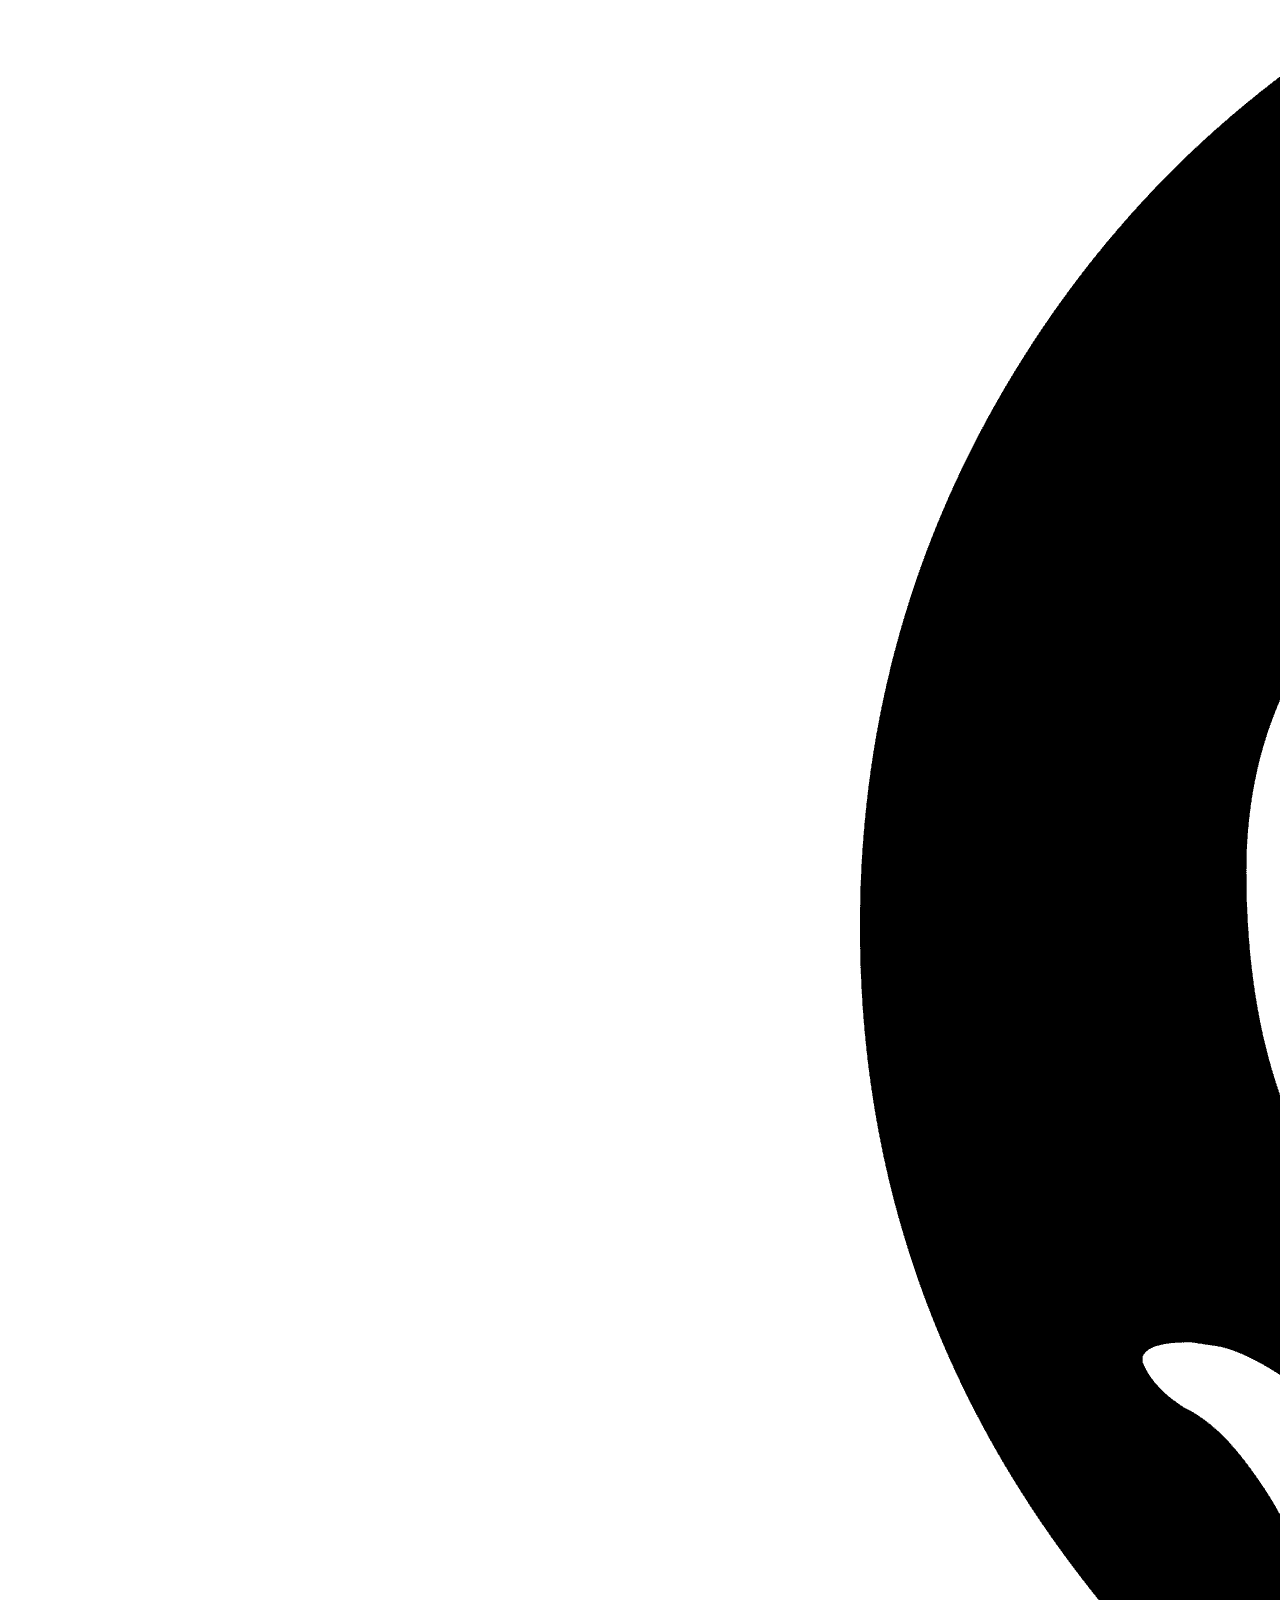
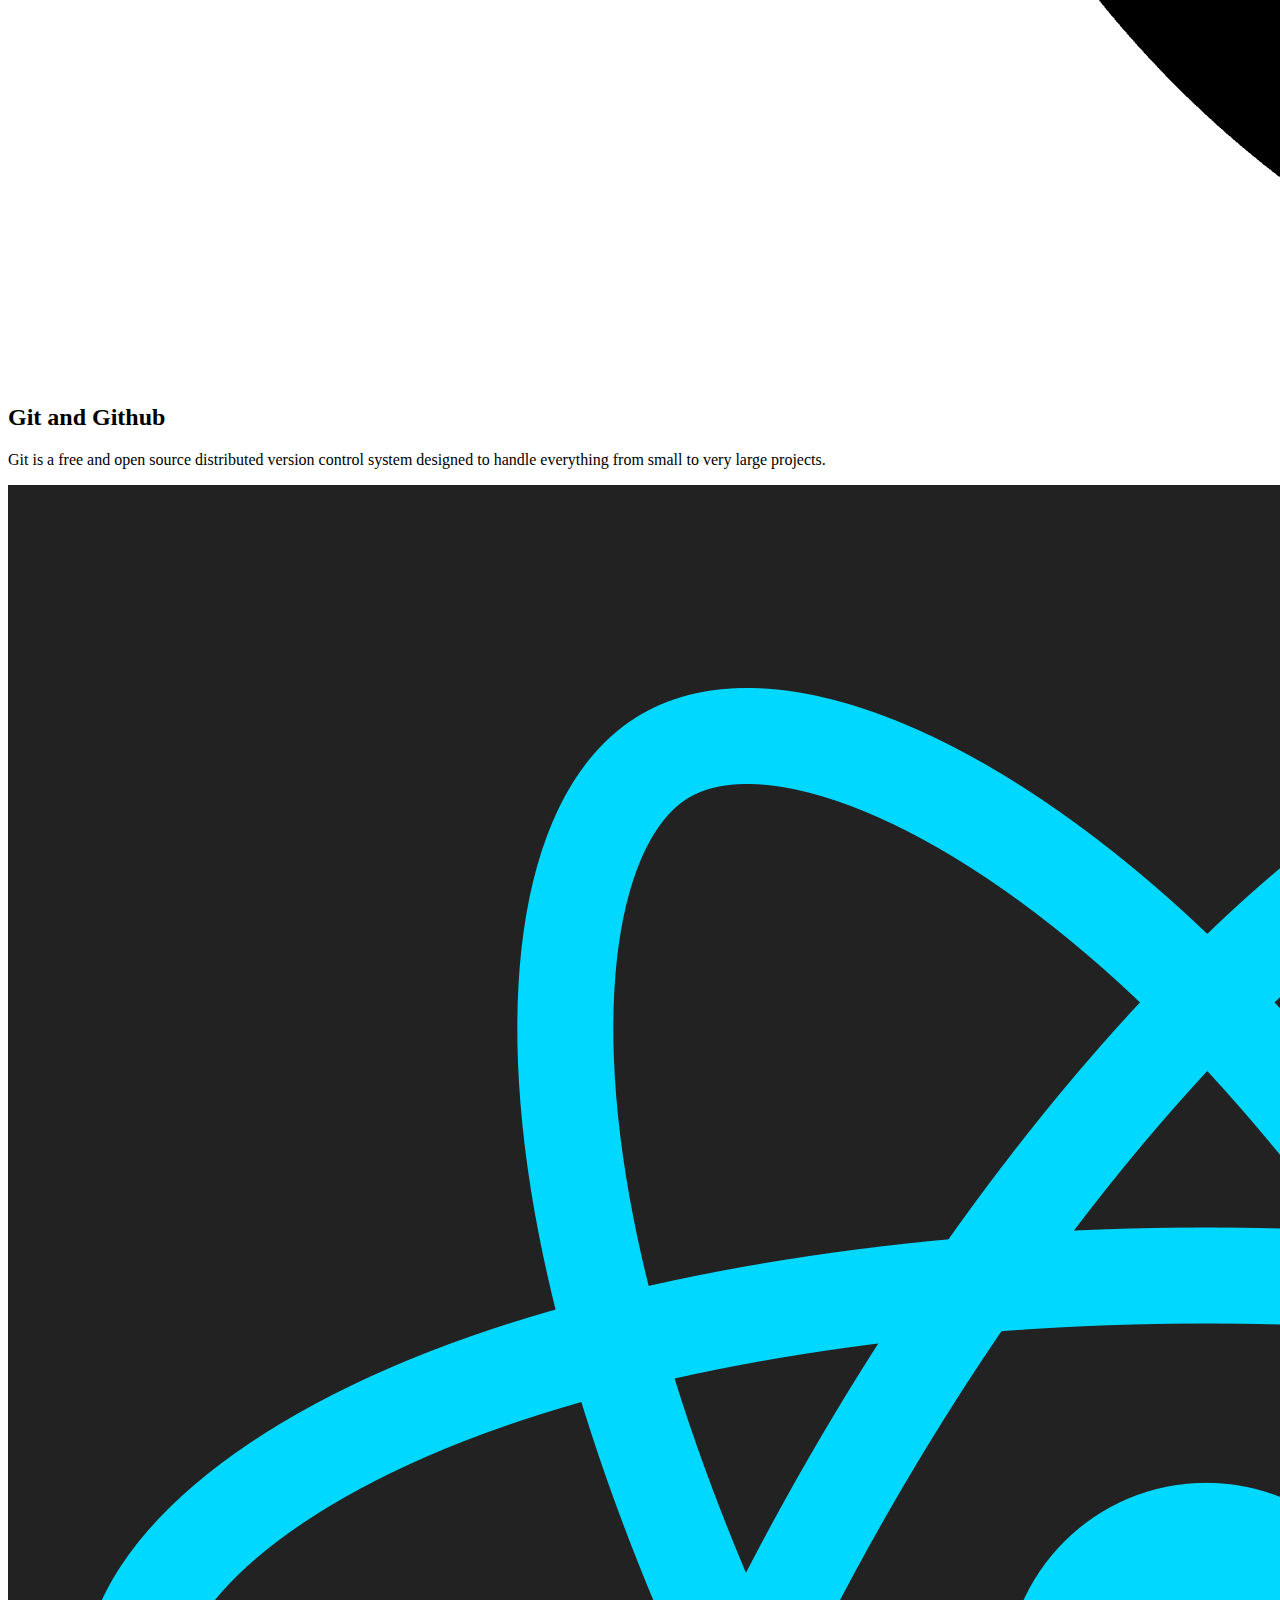
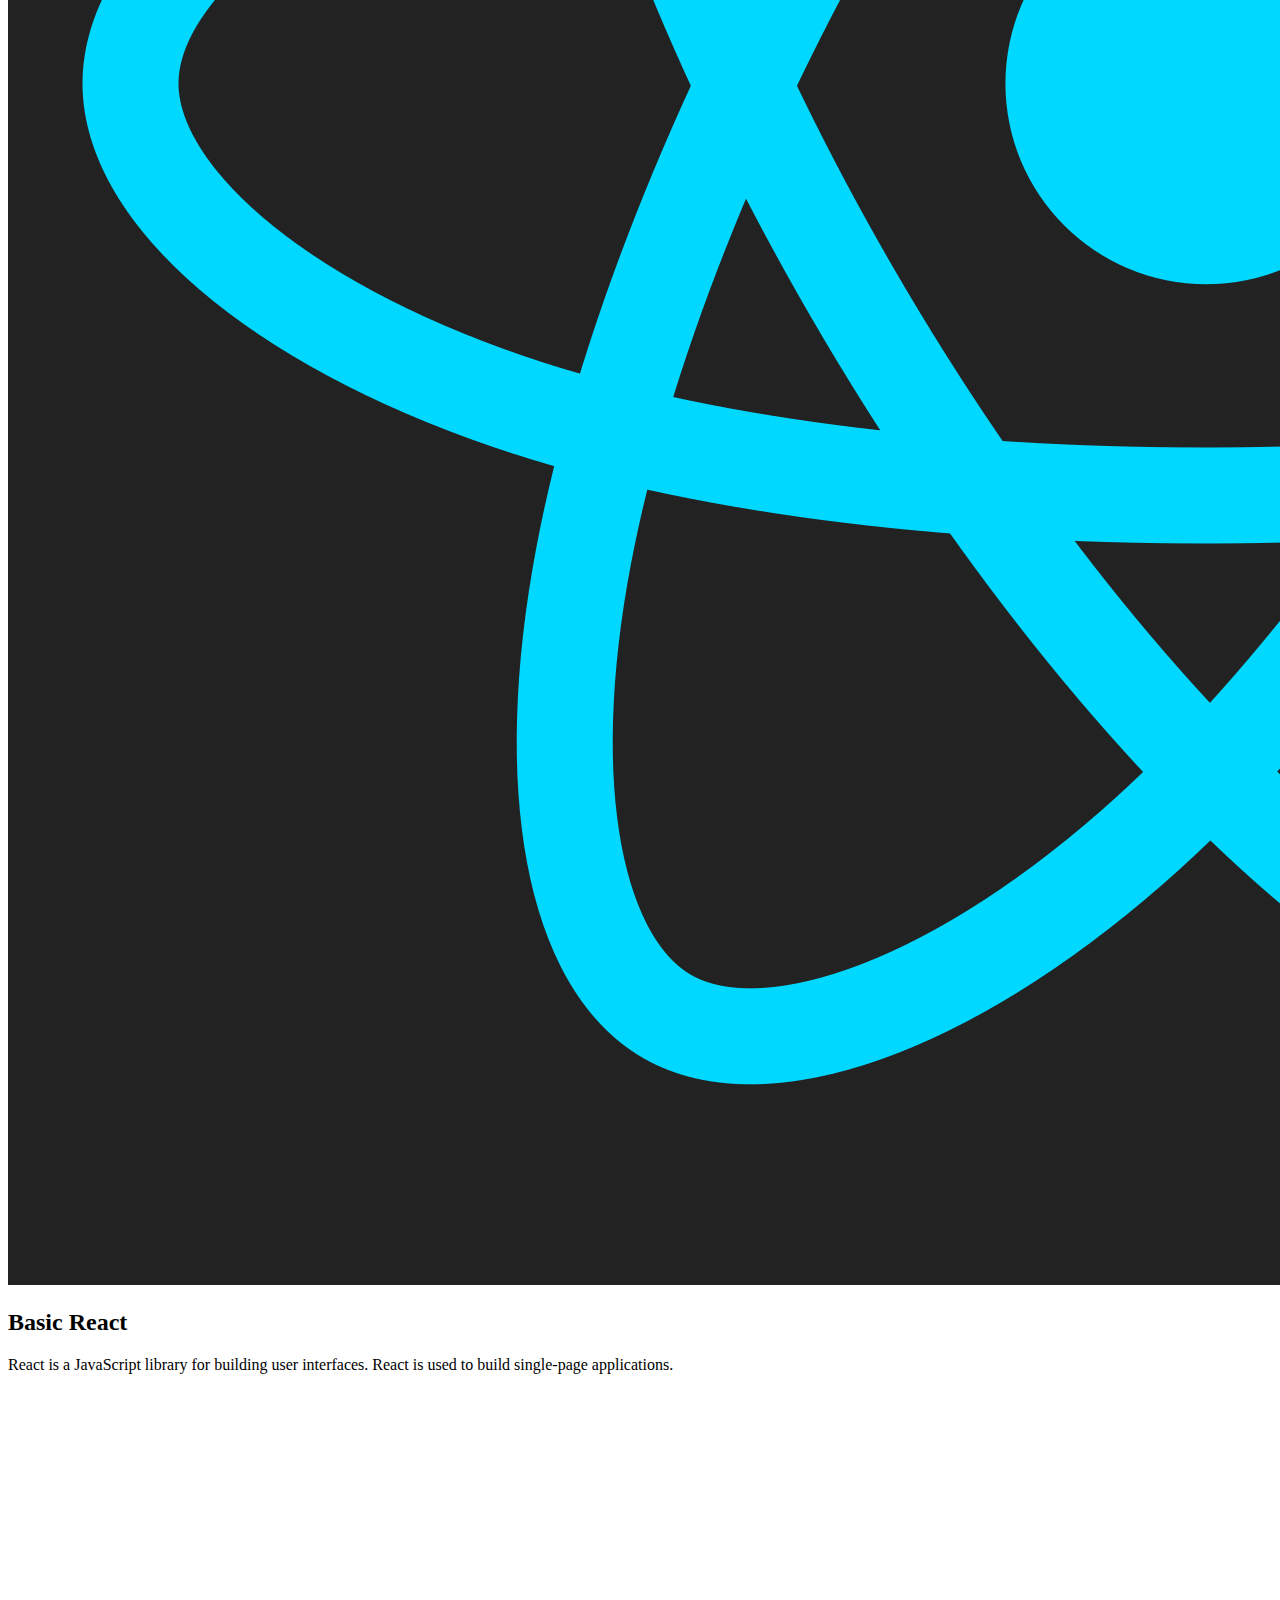
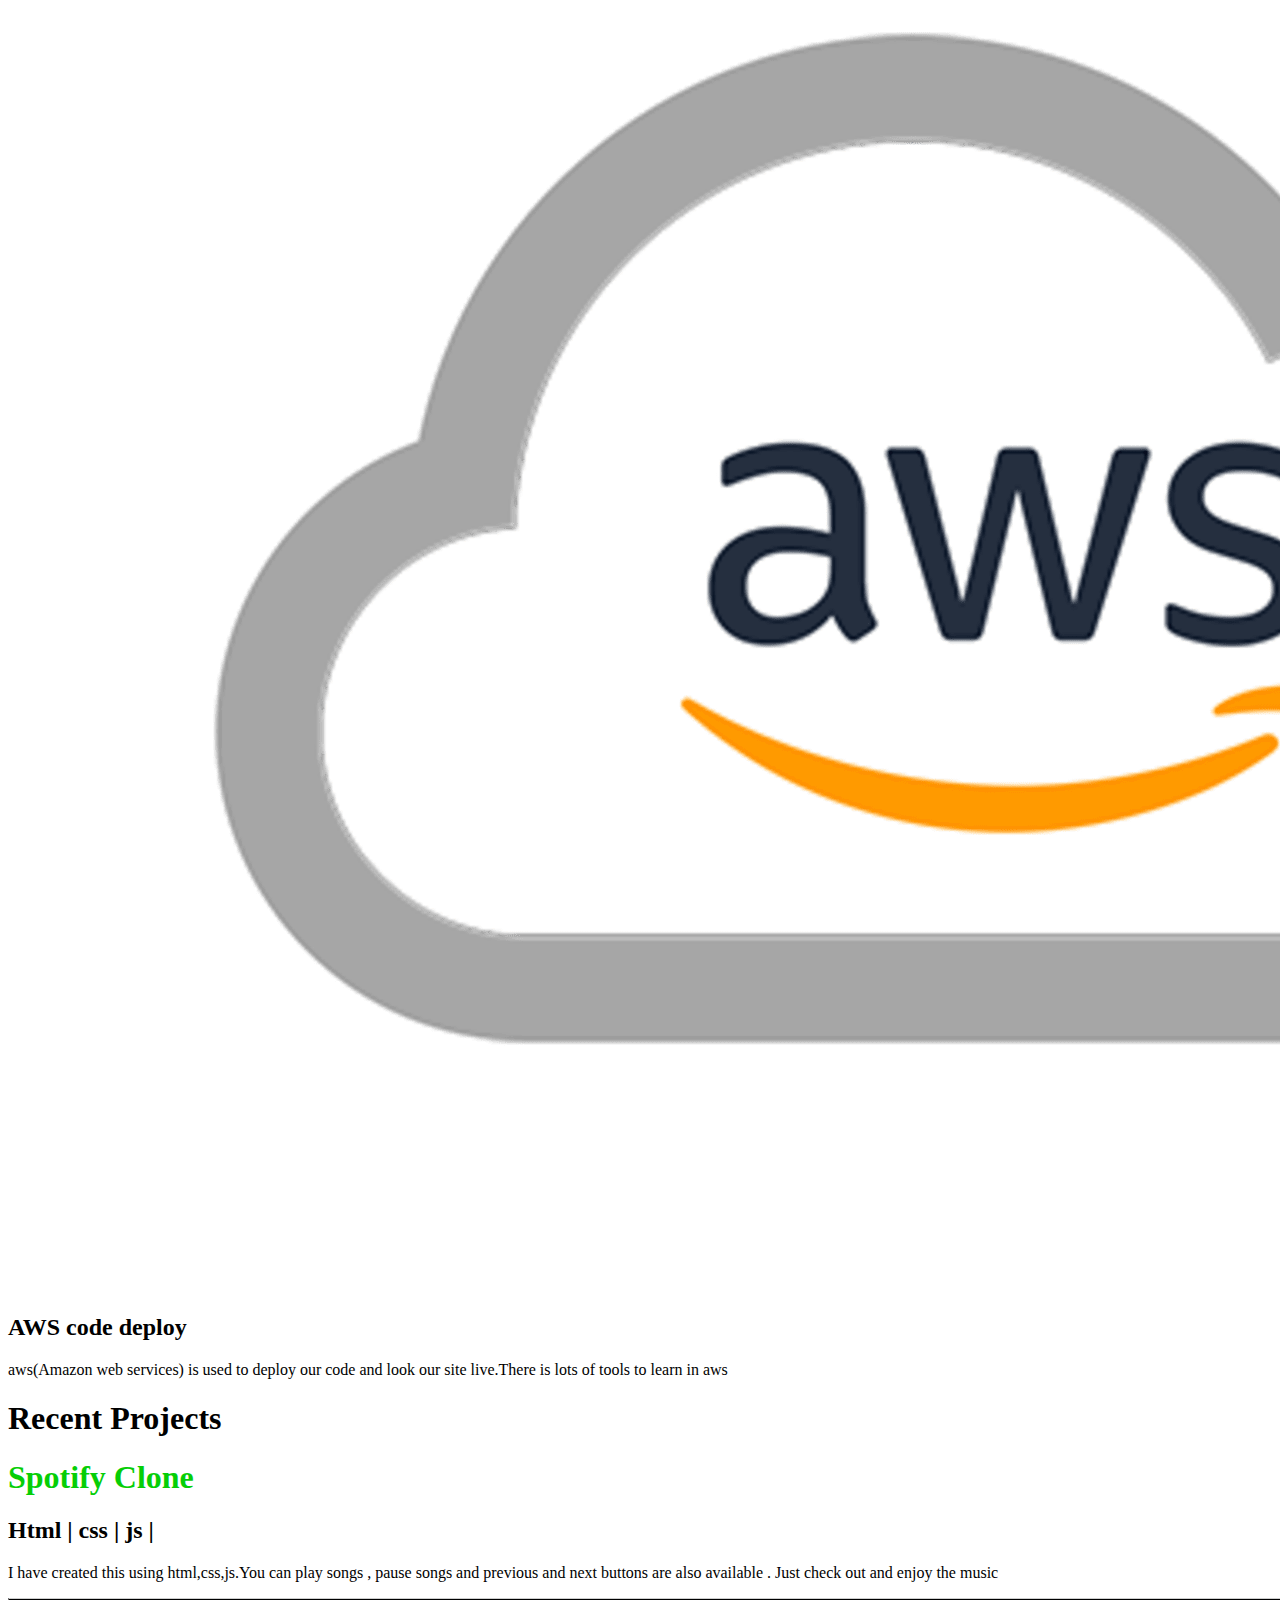
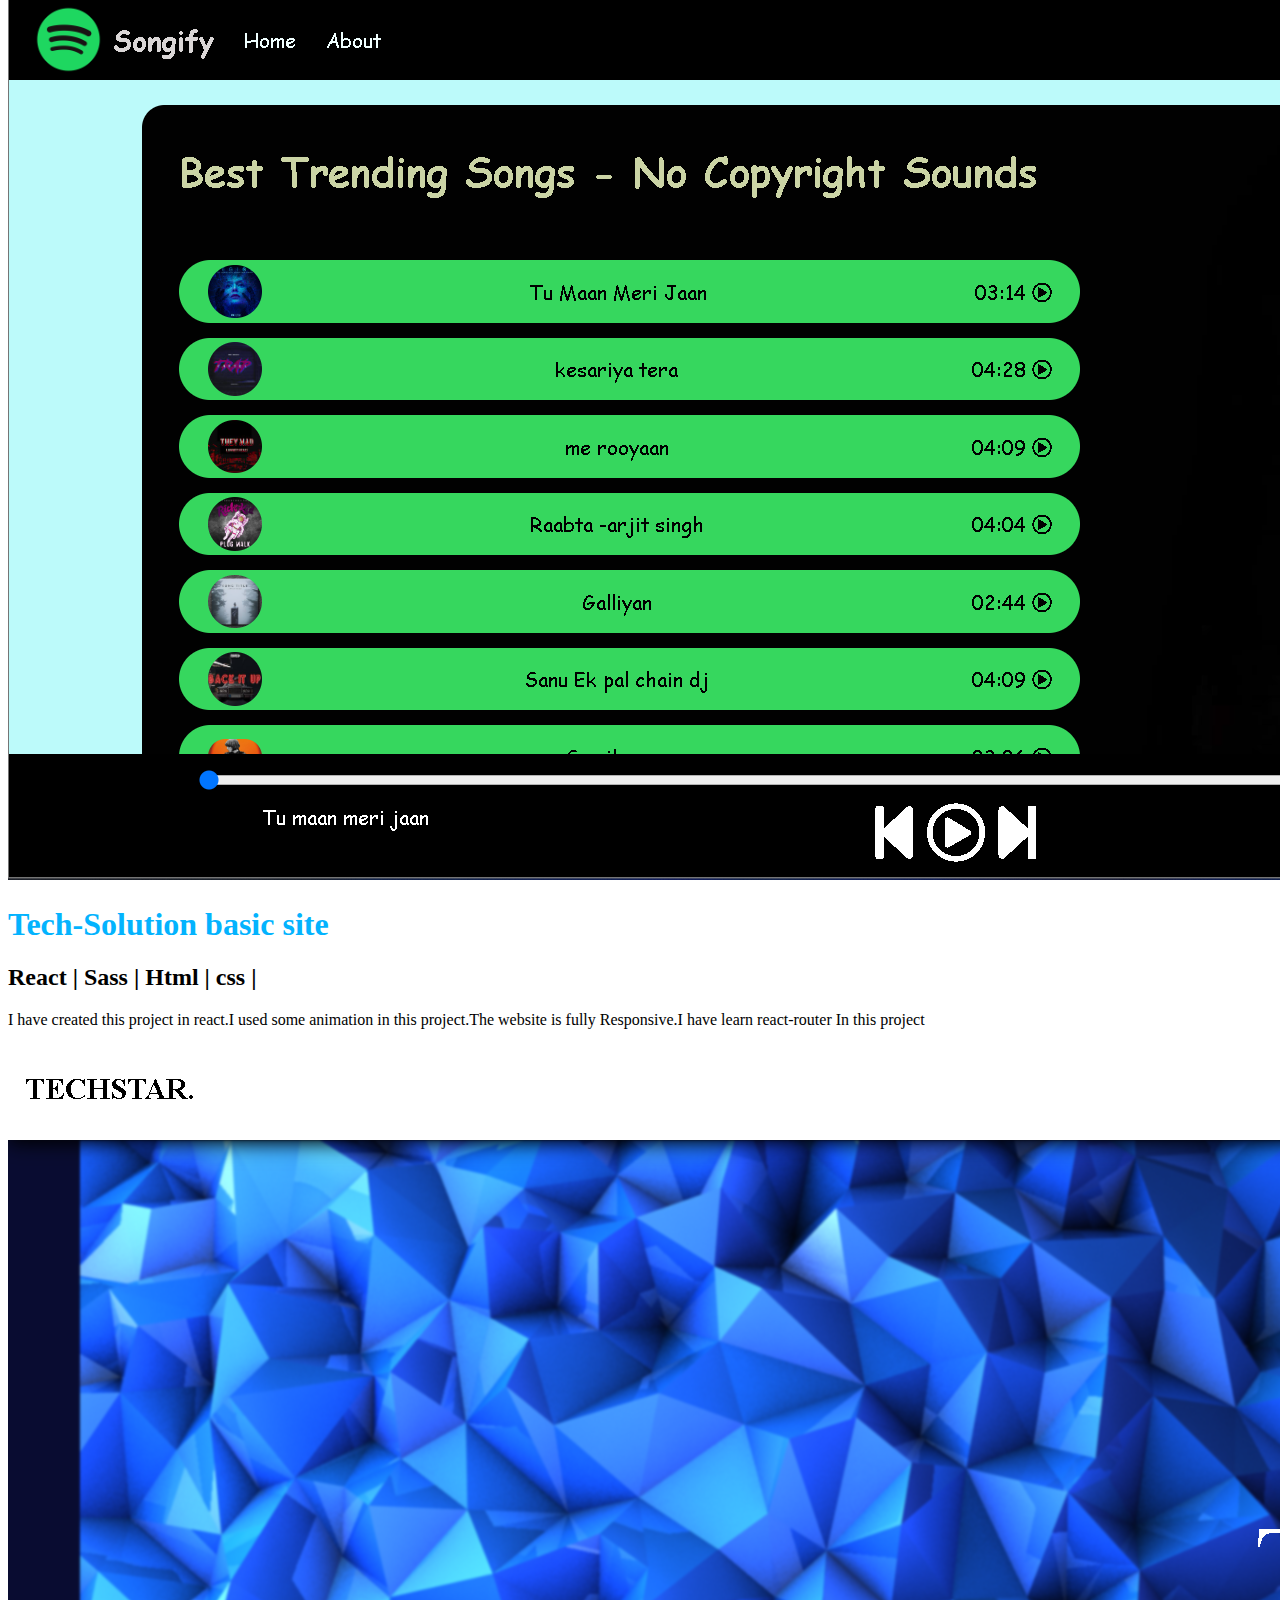
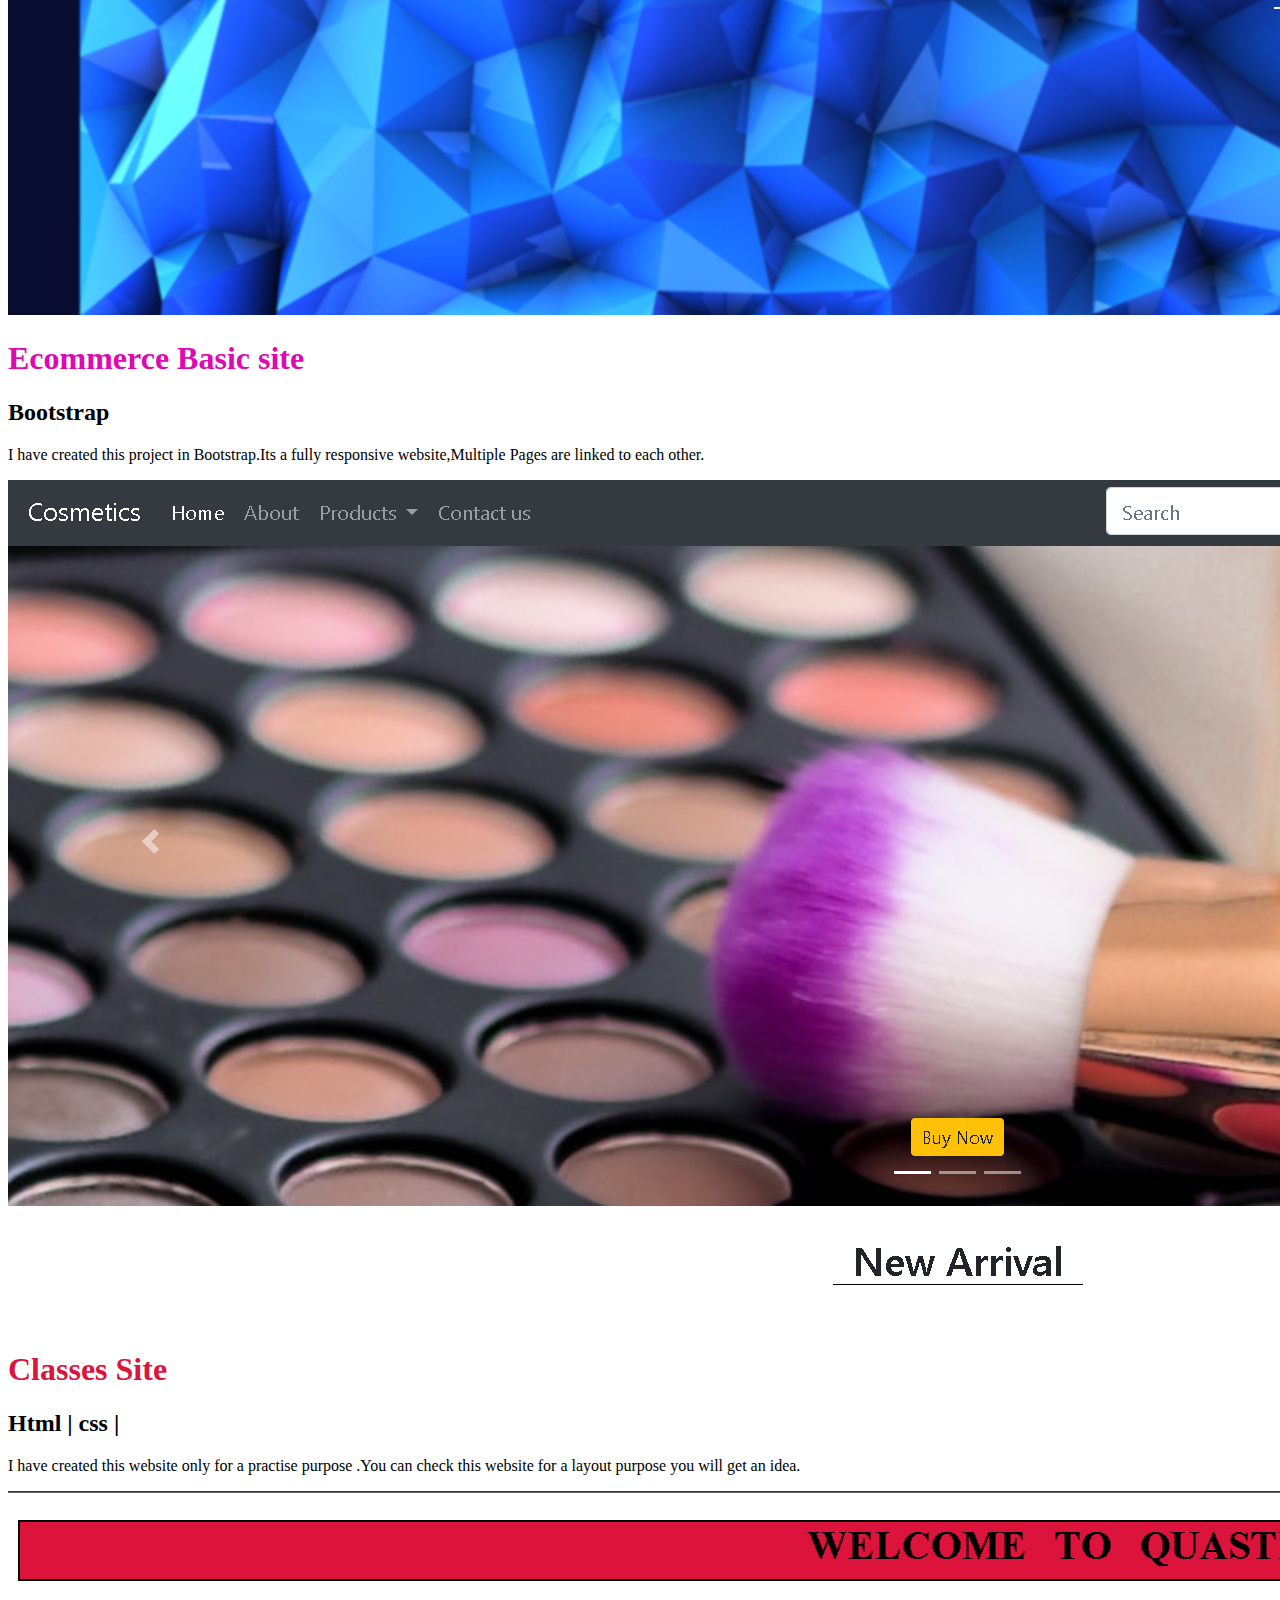
==== commit 69217afe: "Update index.html" ====
--- a/index.html
+++ b/index.html
@@ -76,8 +76,8 @@
         </div>
         <div class="service-item">
           <div class="icon"><img src="microsoft-azure-1024x576.jpg" /></div>
-          <h2>Bootstrap</h2>
-          <p>the world’s most popular framework for building responsive, mobile-first sites, with jsDelivr and a template starter page.</p>
+          <h2>Microsoft Azure</h2>
+          <p>Microsoft Azure is a cloud computing platform that allows users to access and manage Azure's cloud services and resources.It offers a variety of services.</p>
         </div>
         <div class="service-item">
           <div class="icon"><img src="jquery.gif" /></div>
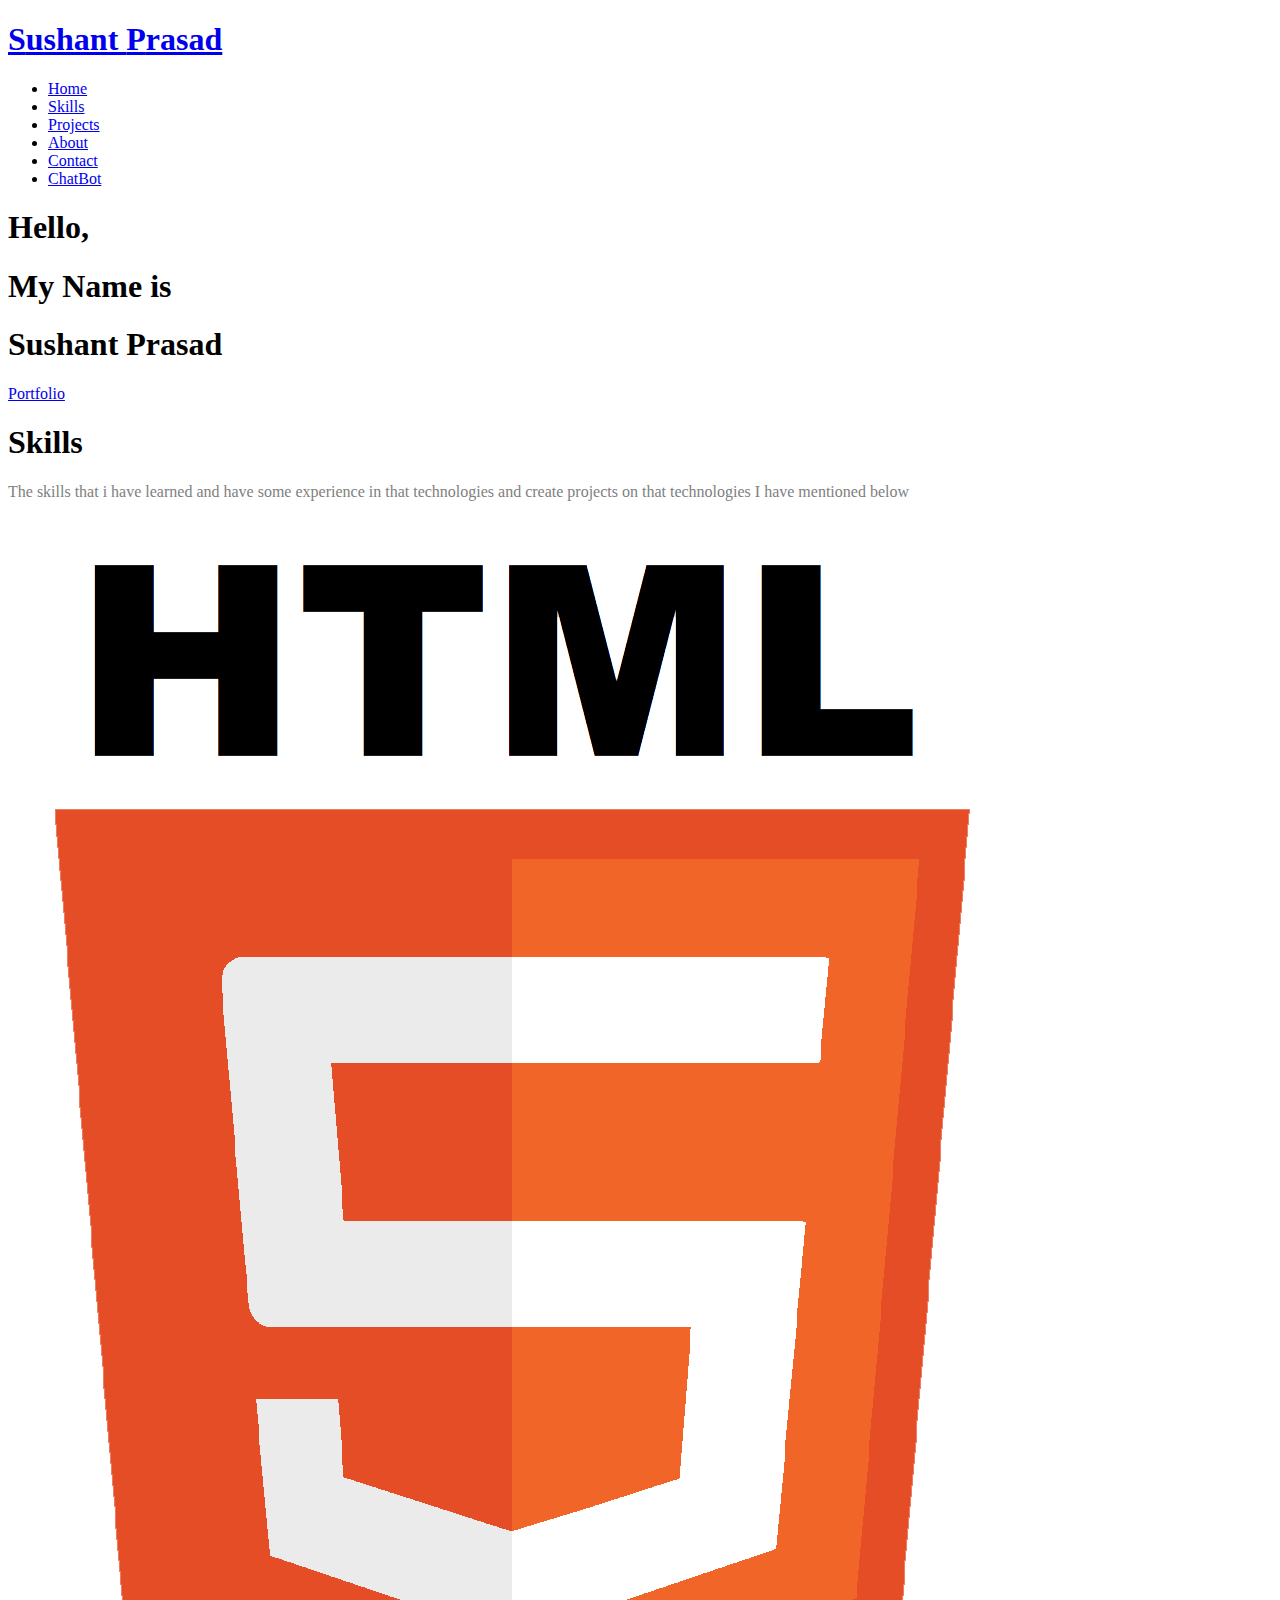
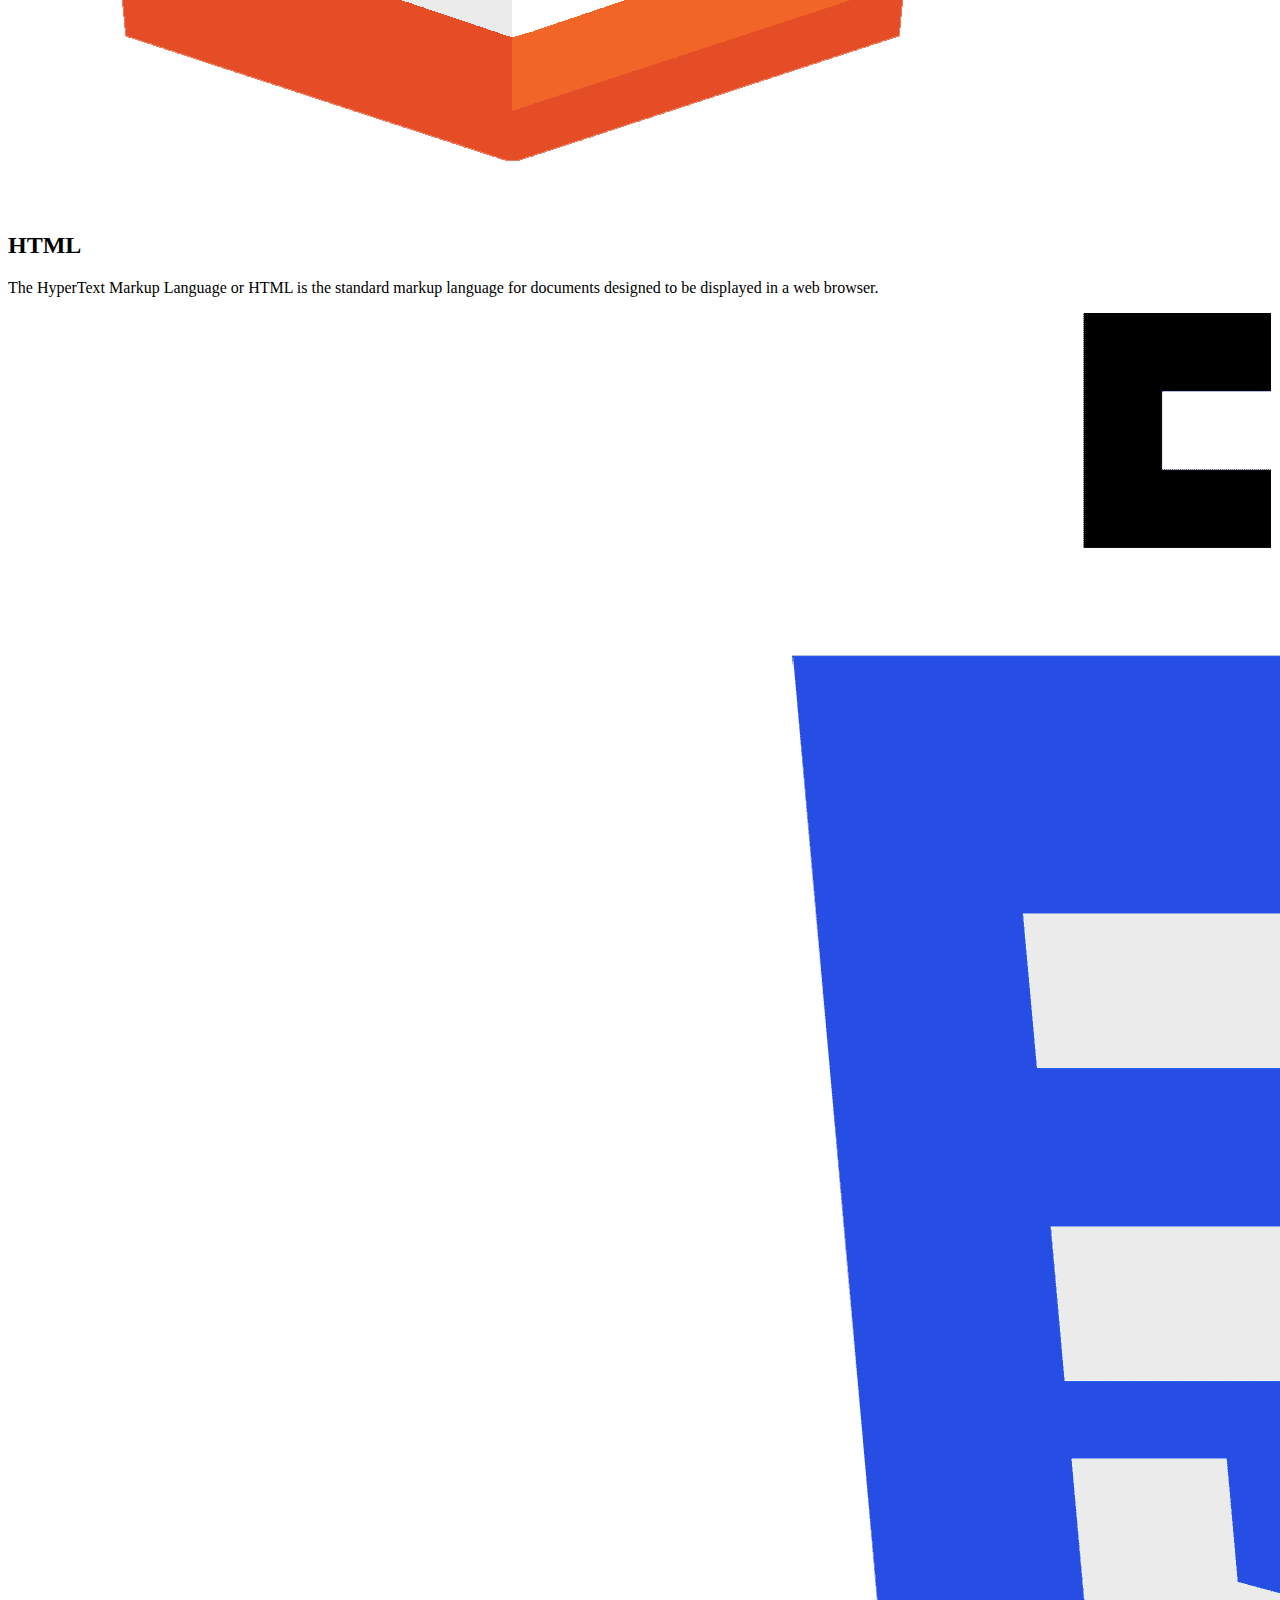
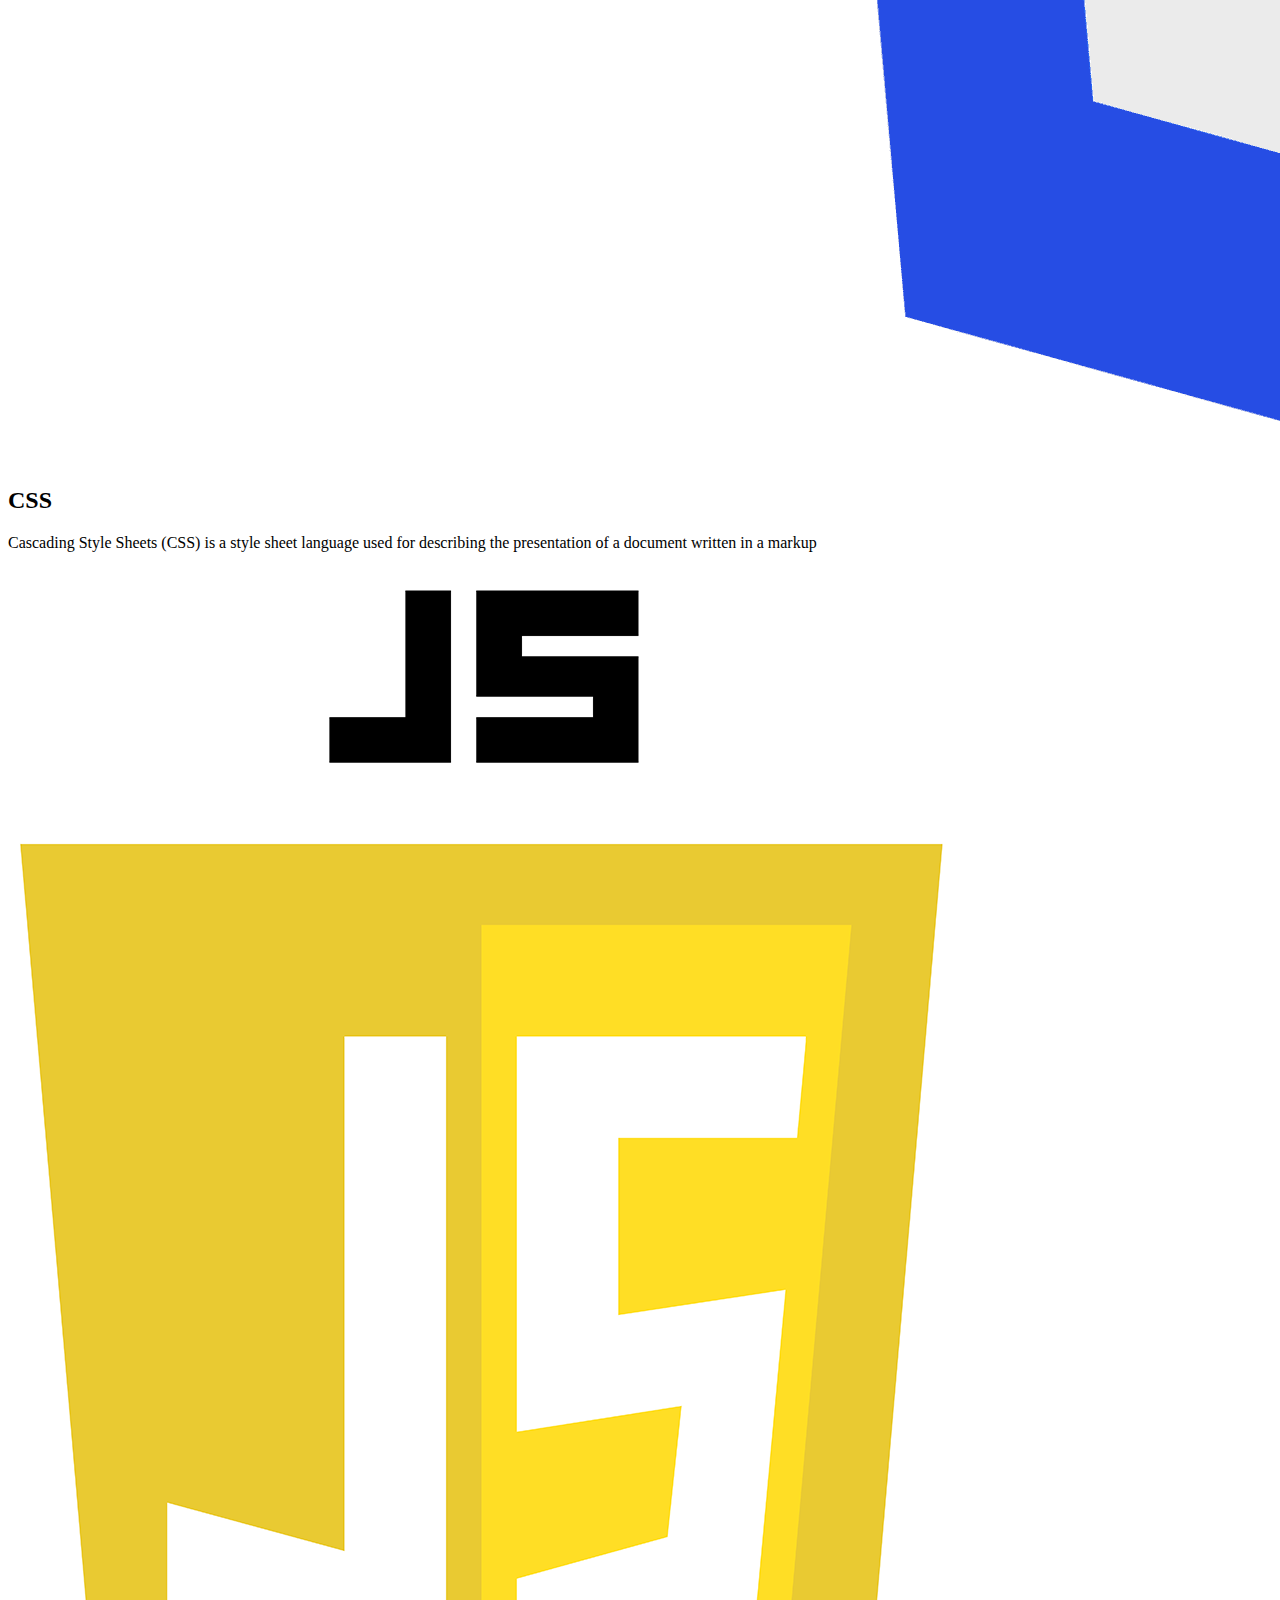
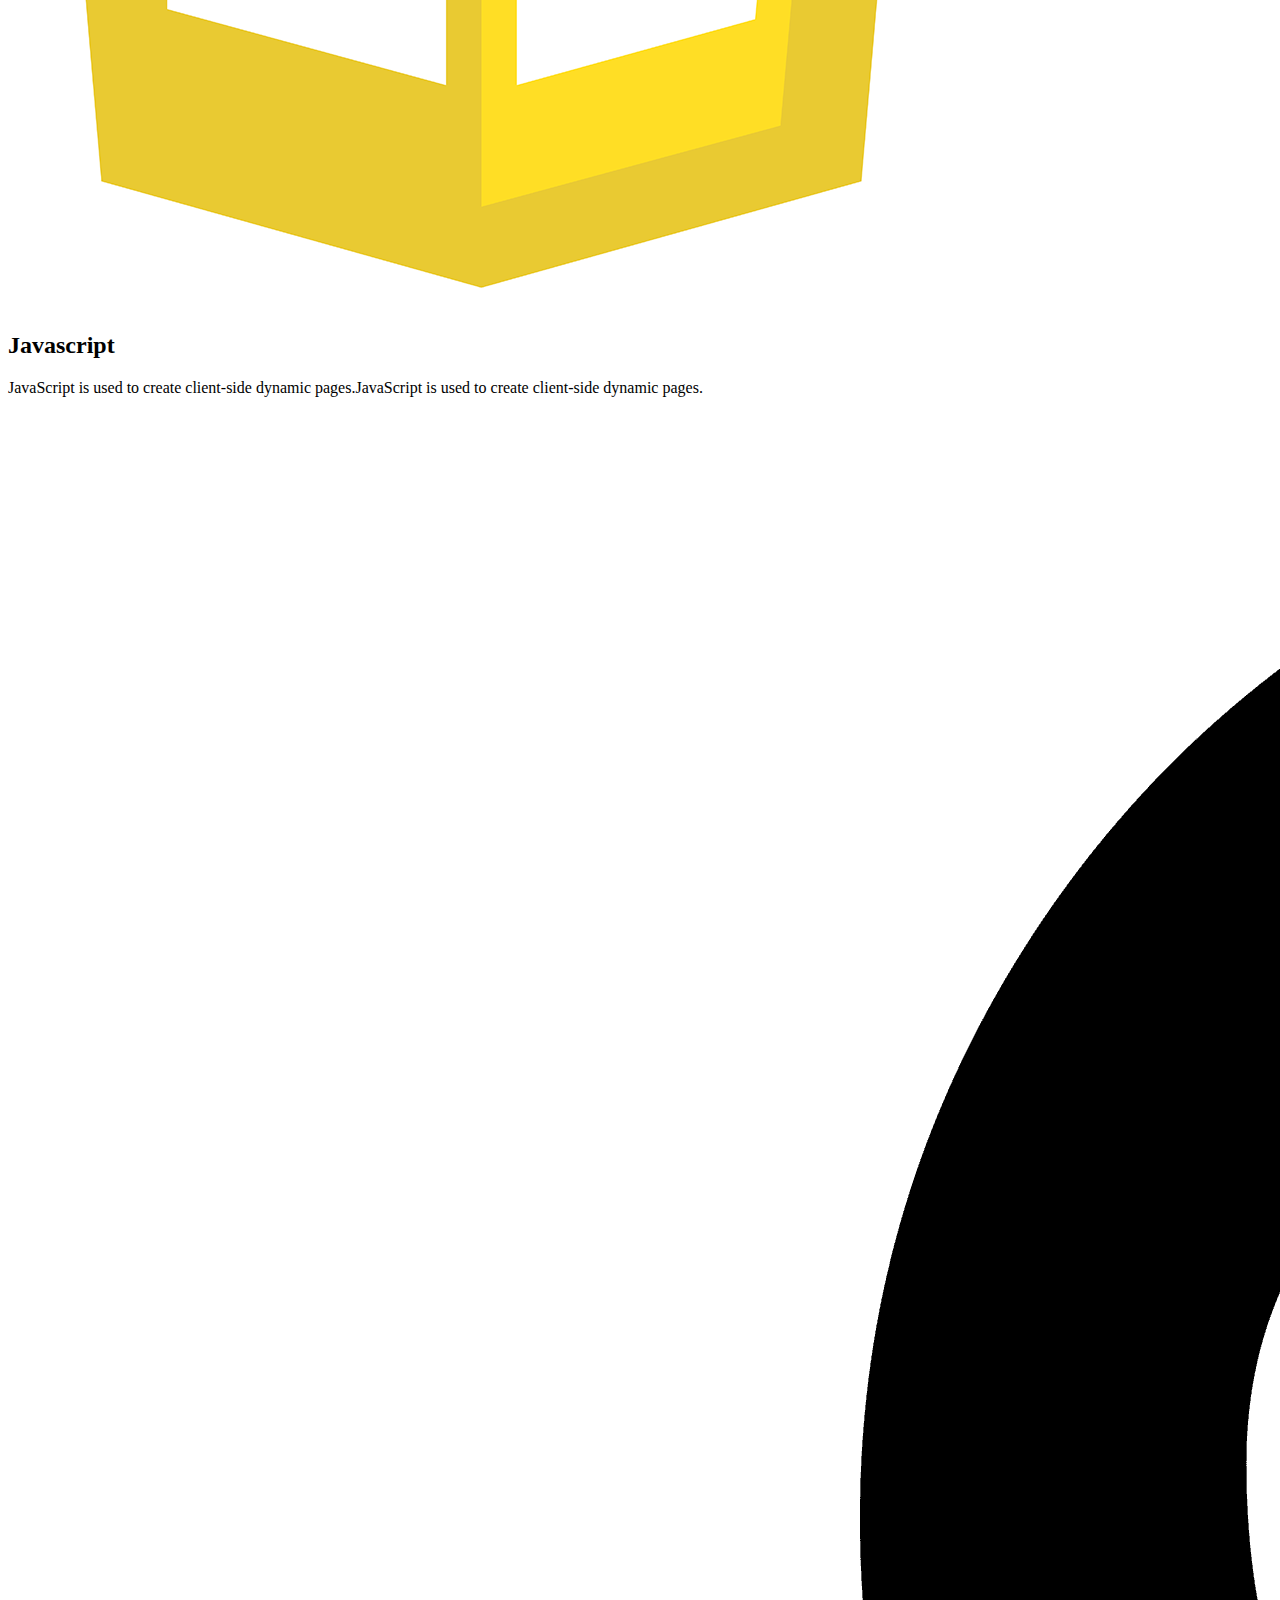
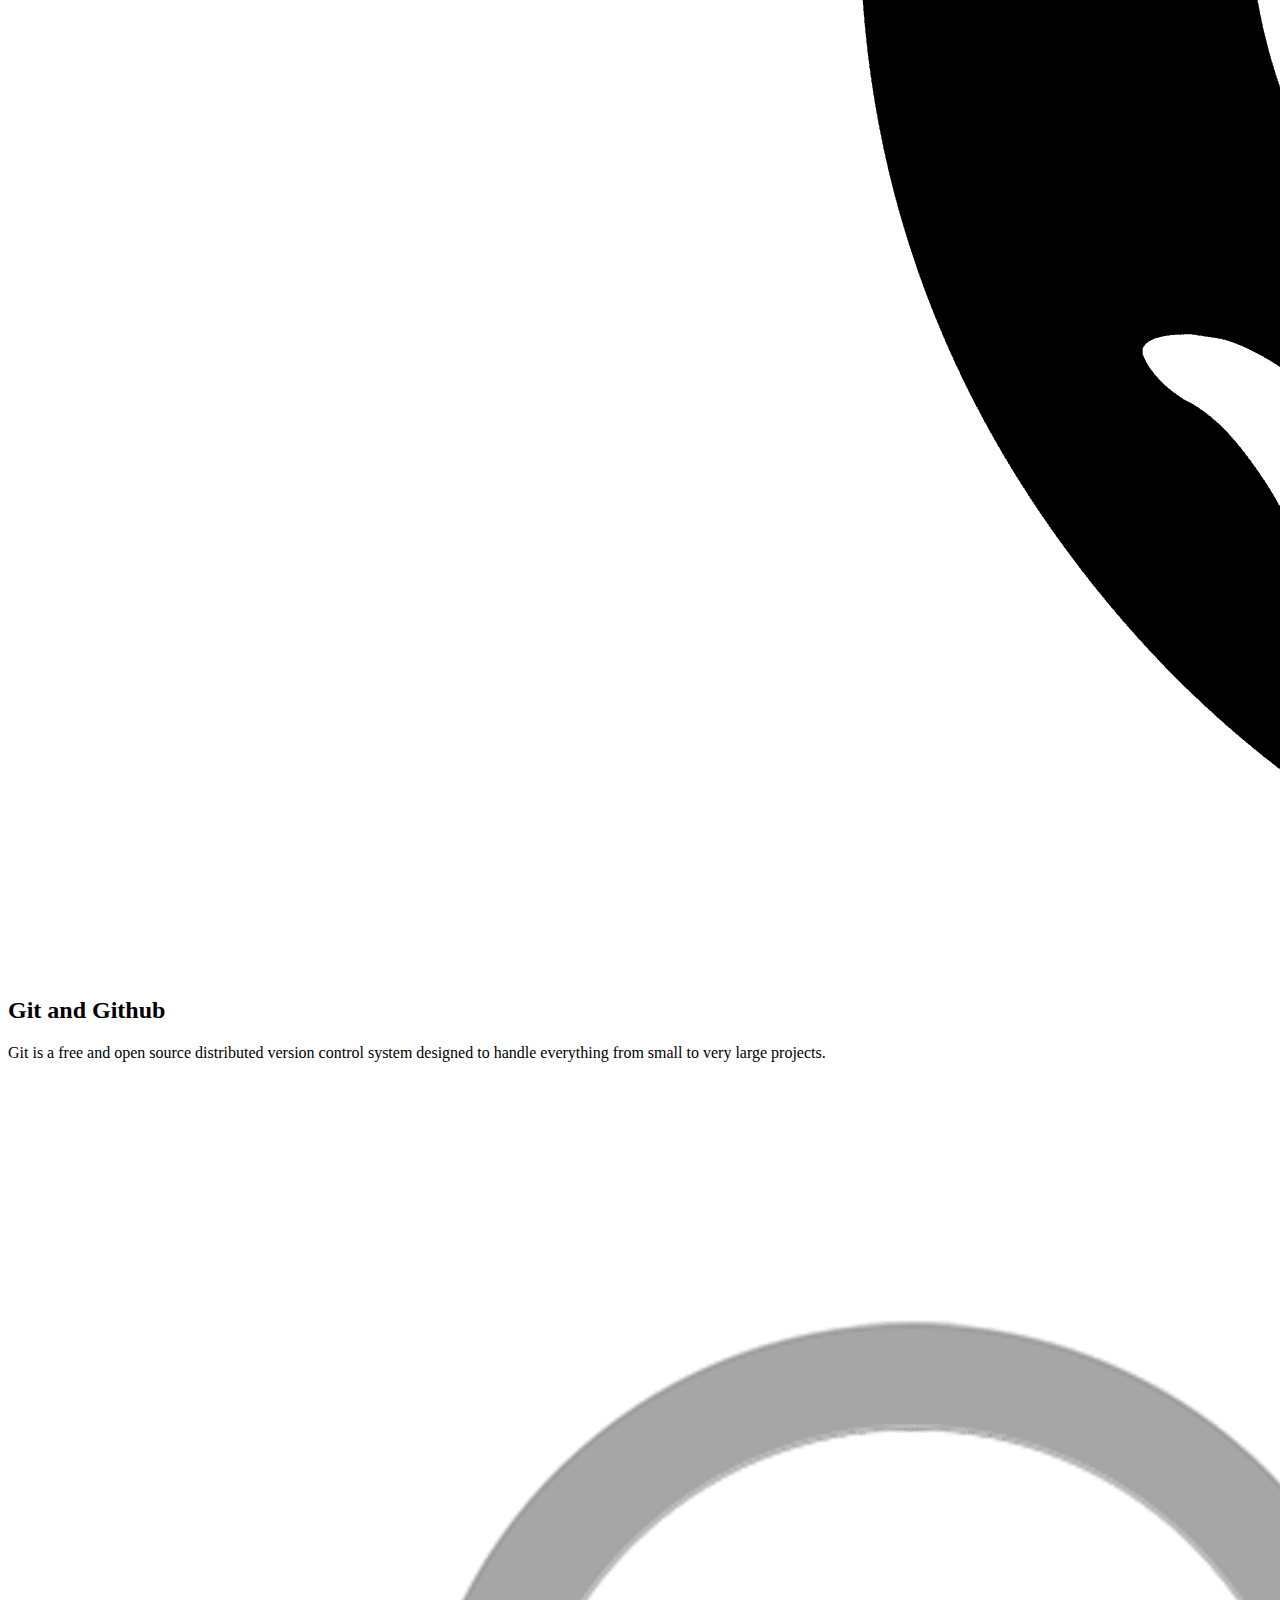
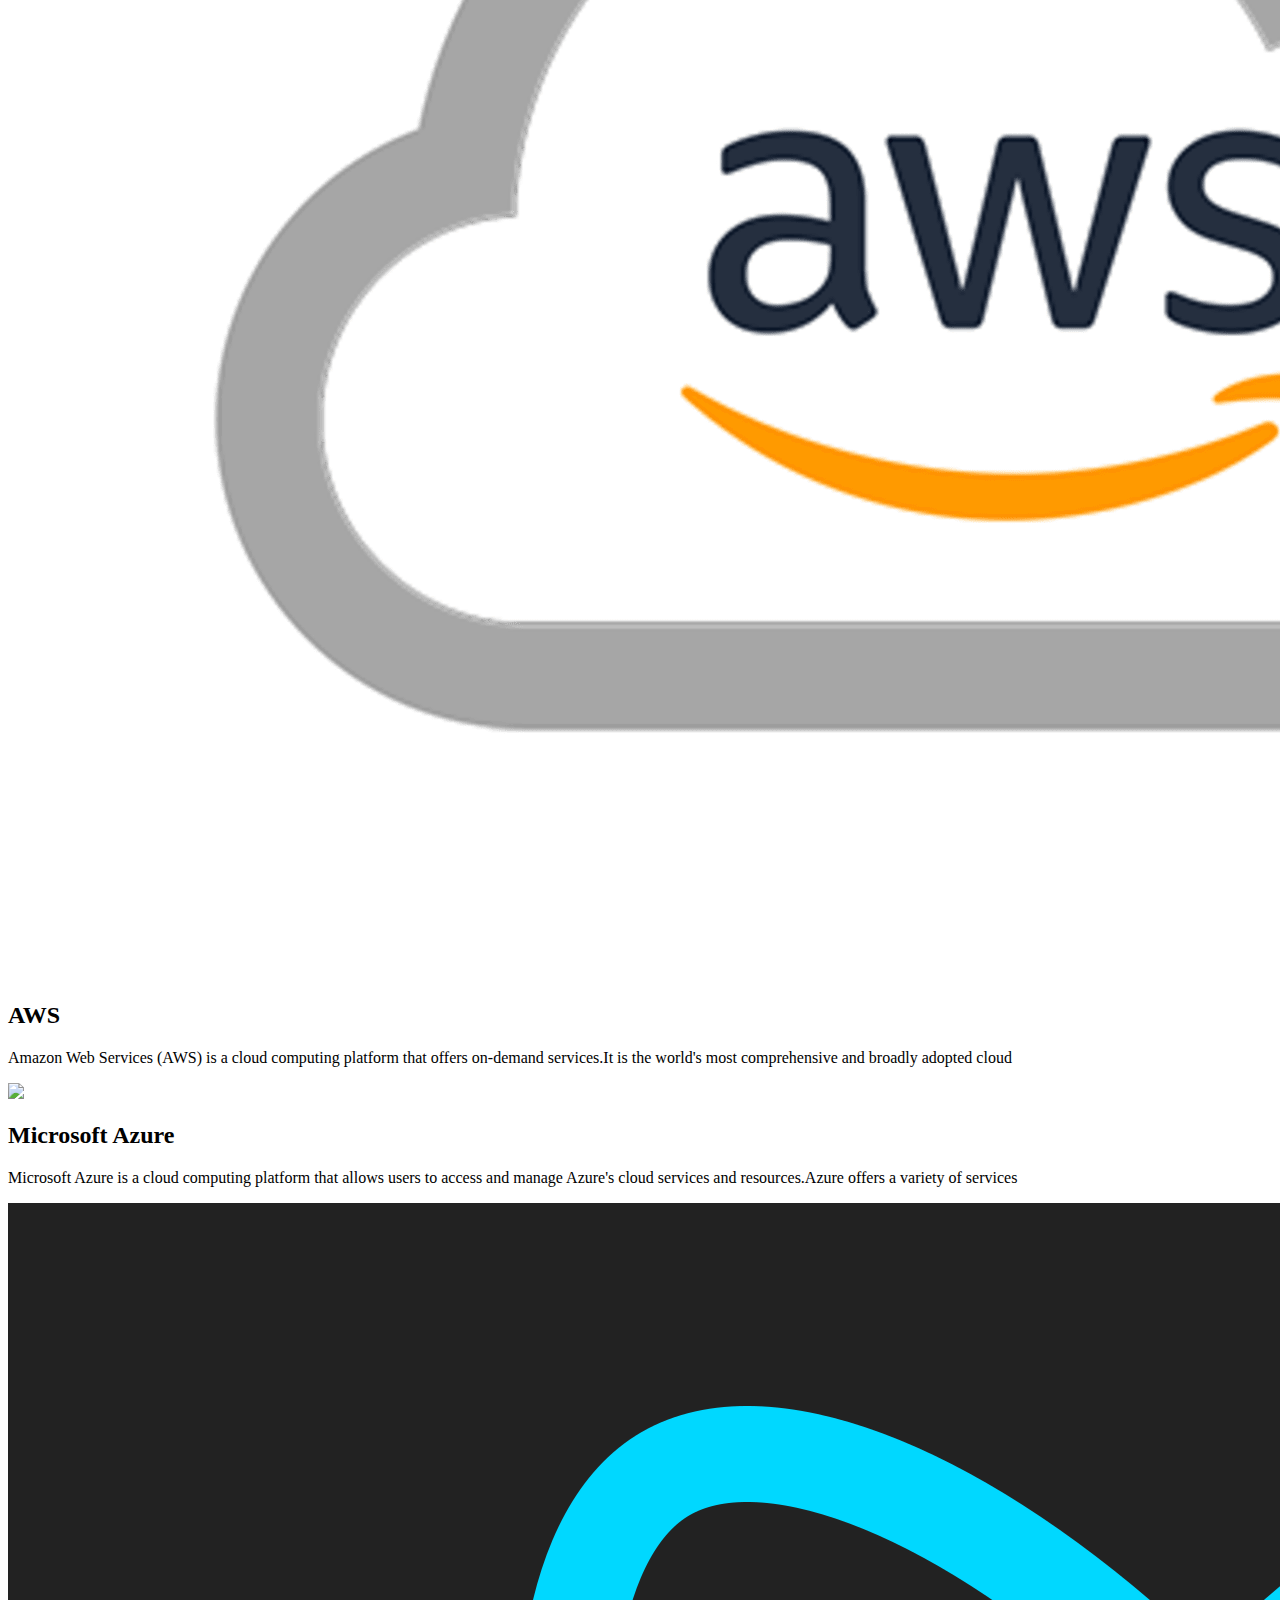
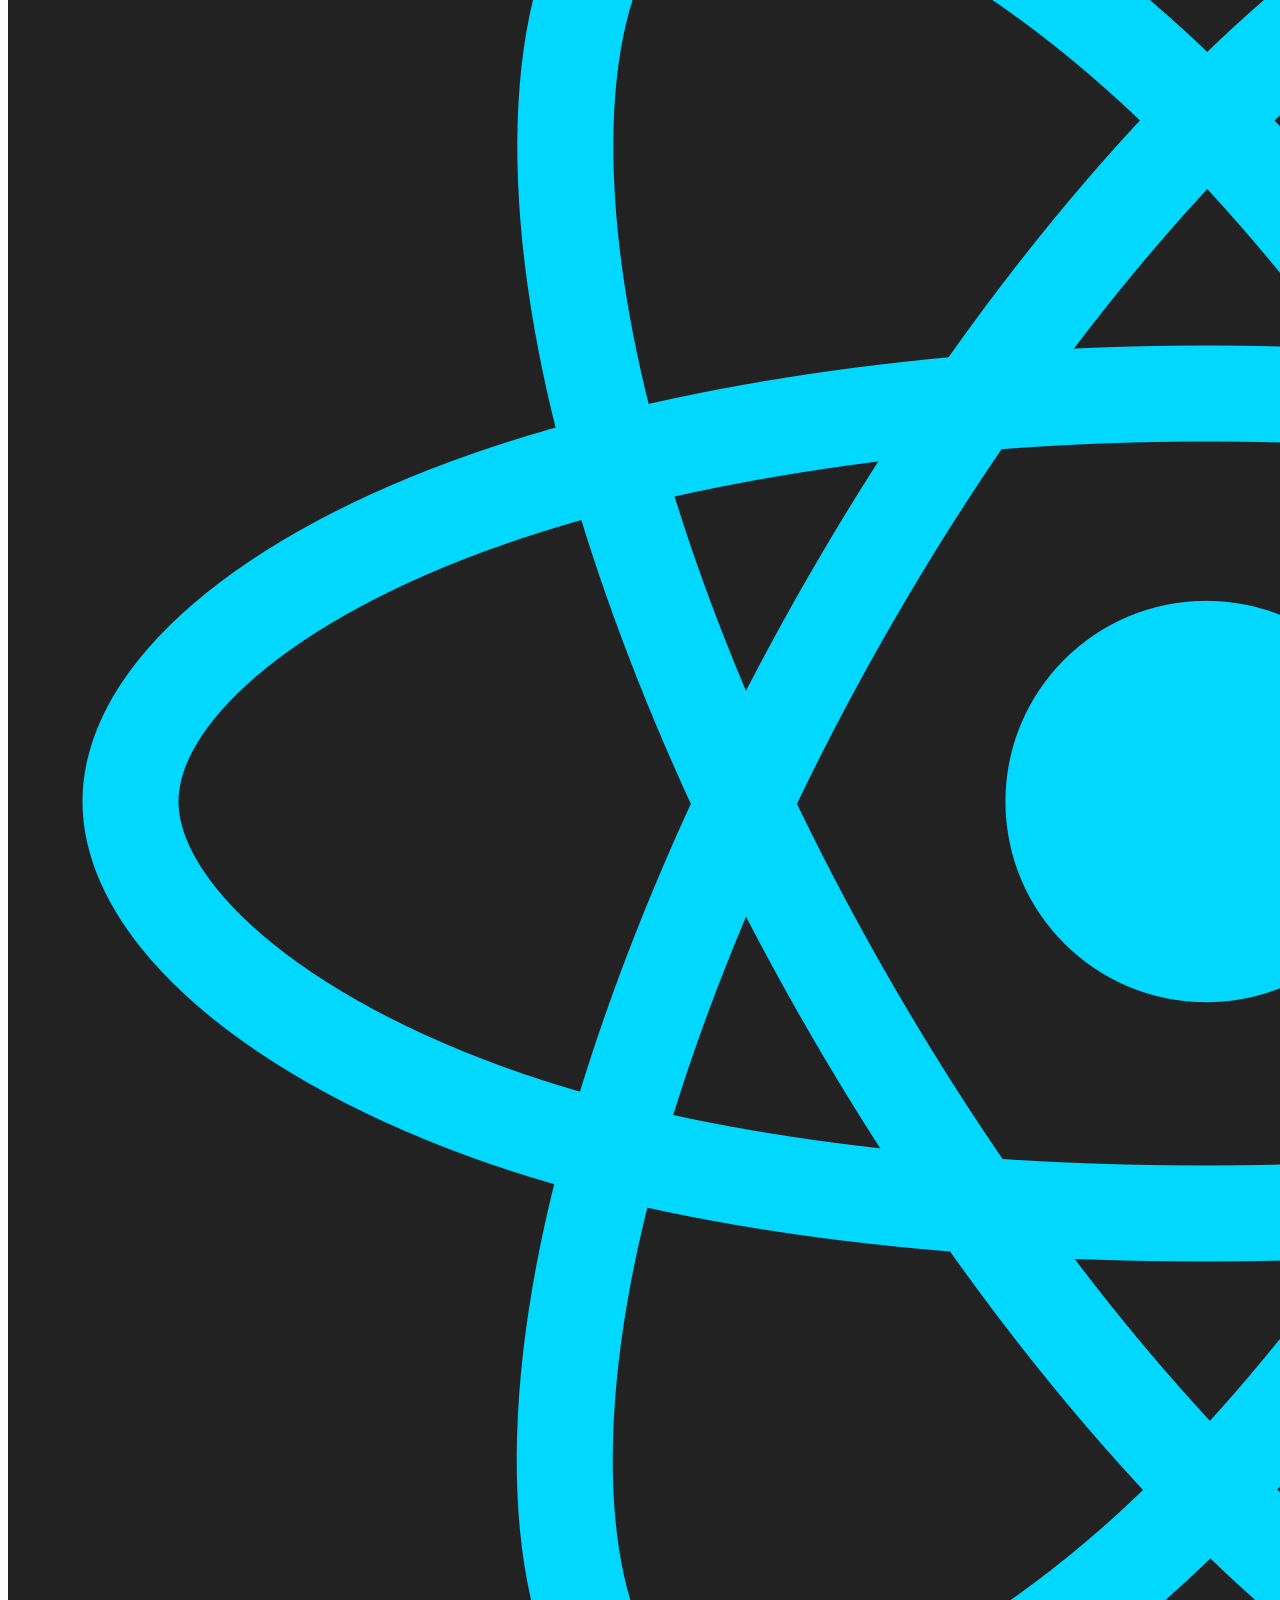
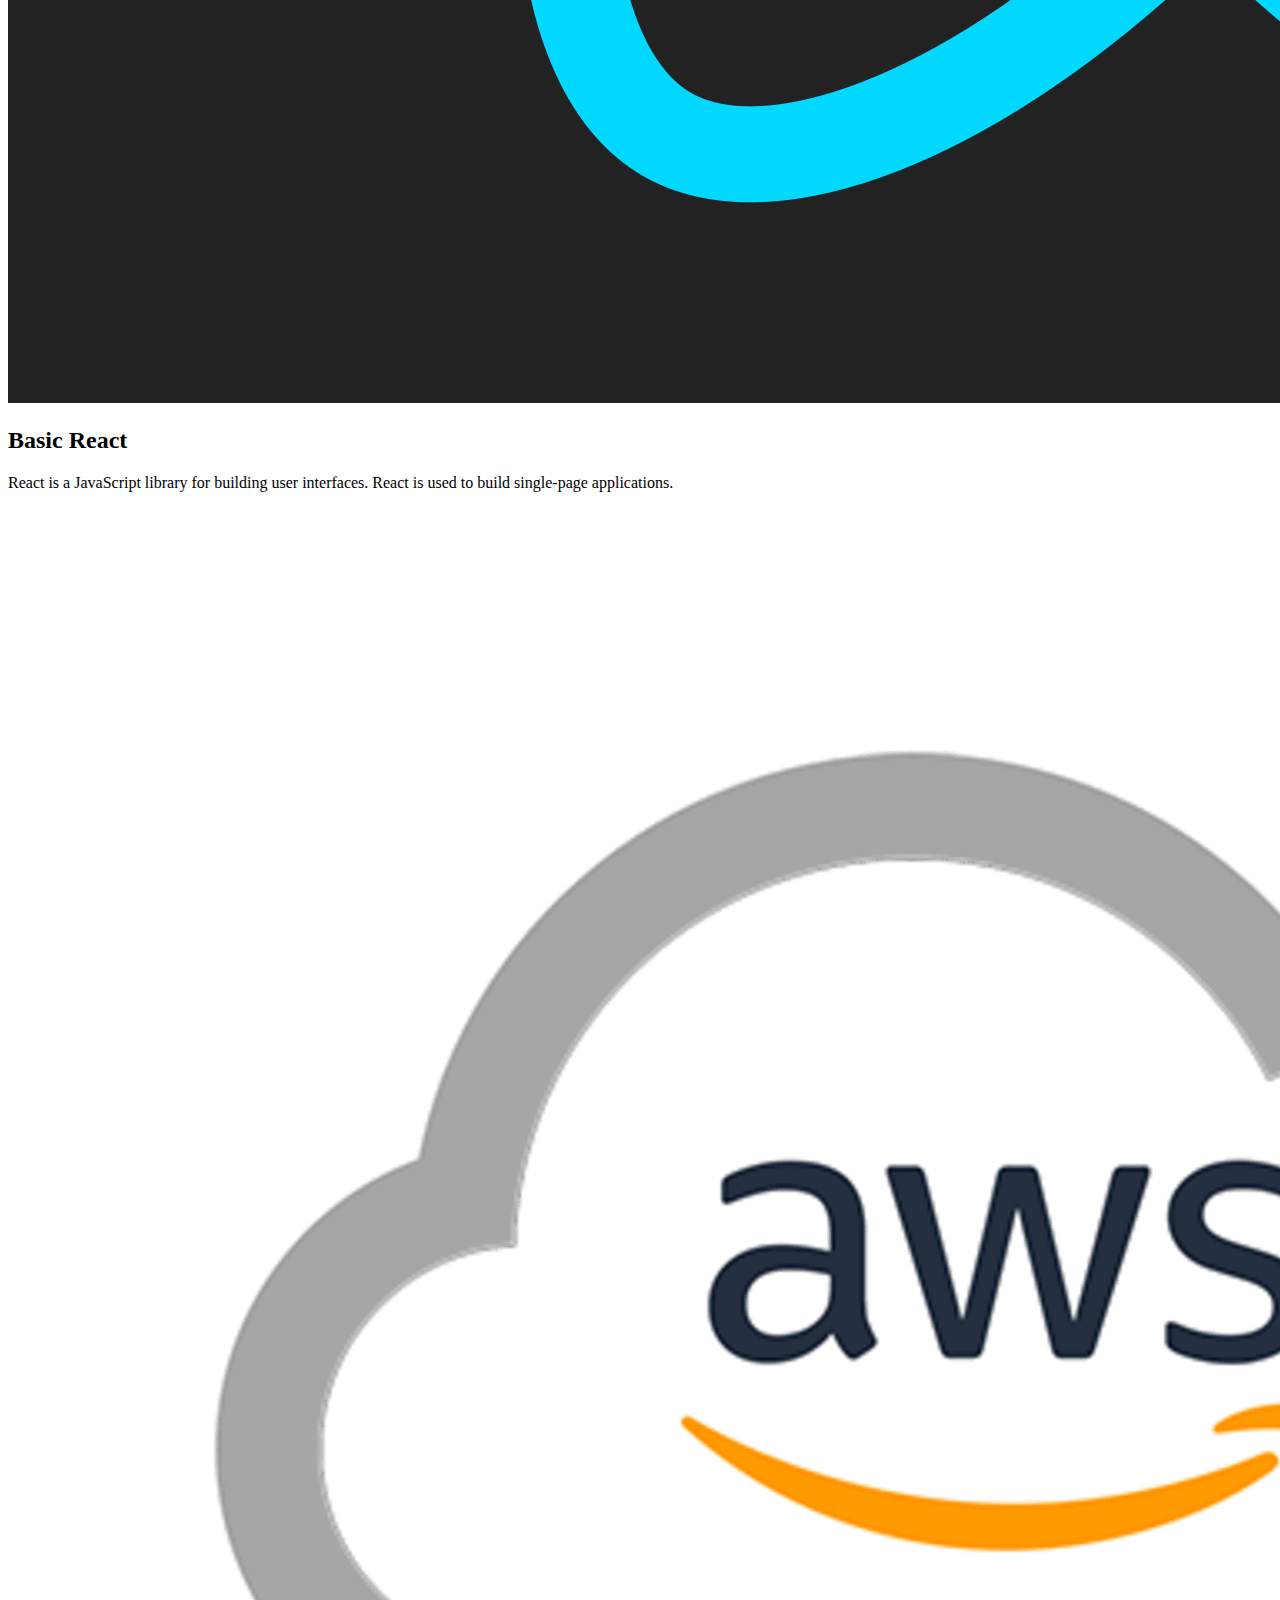
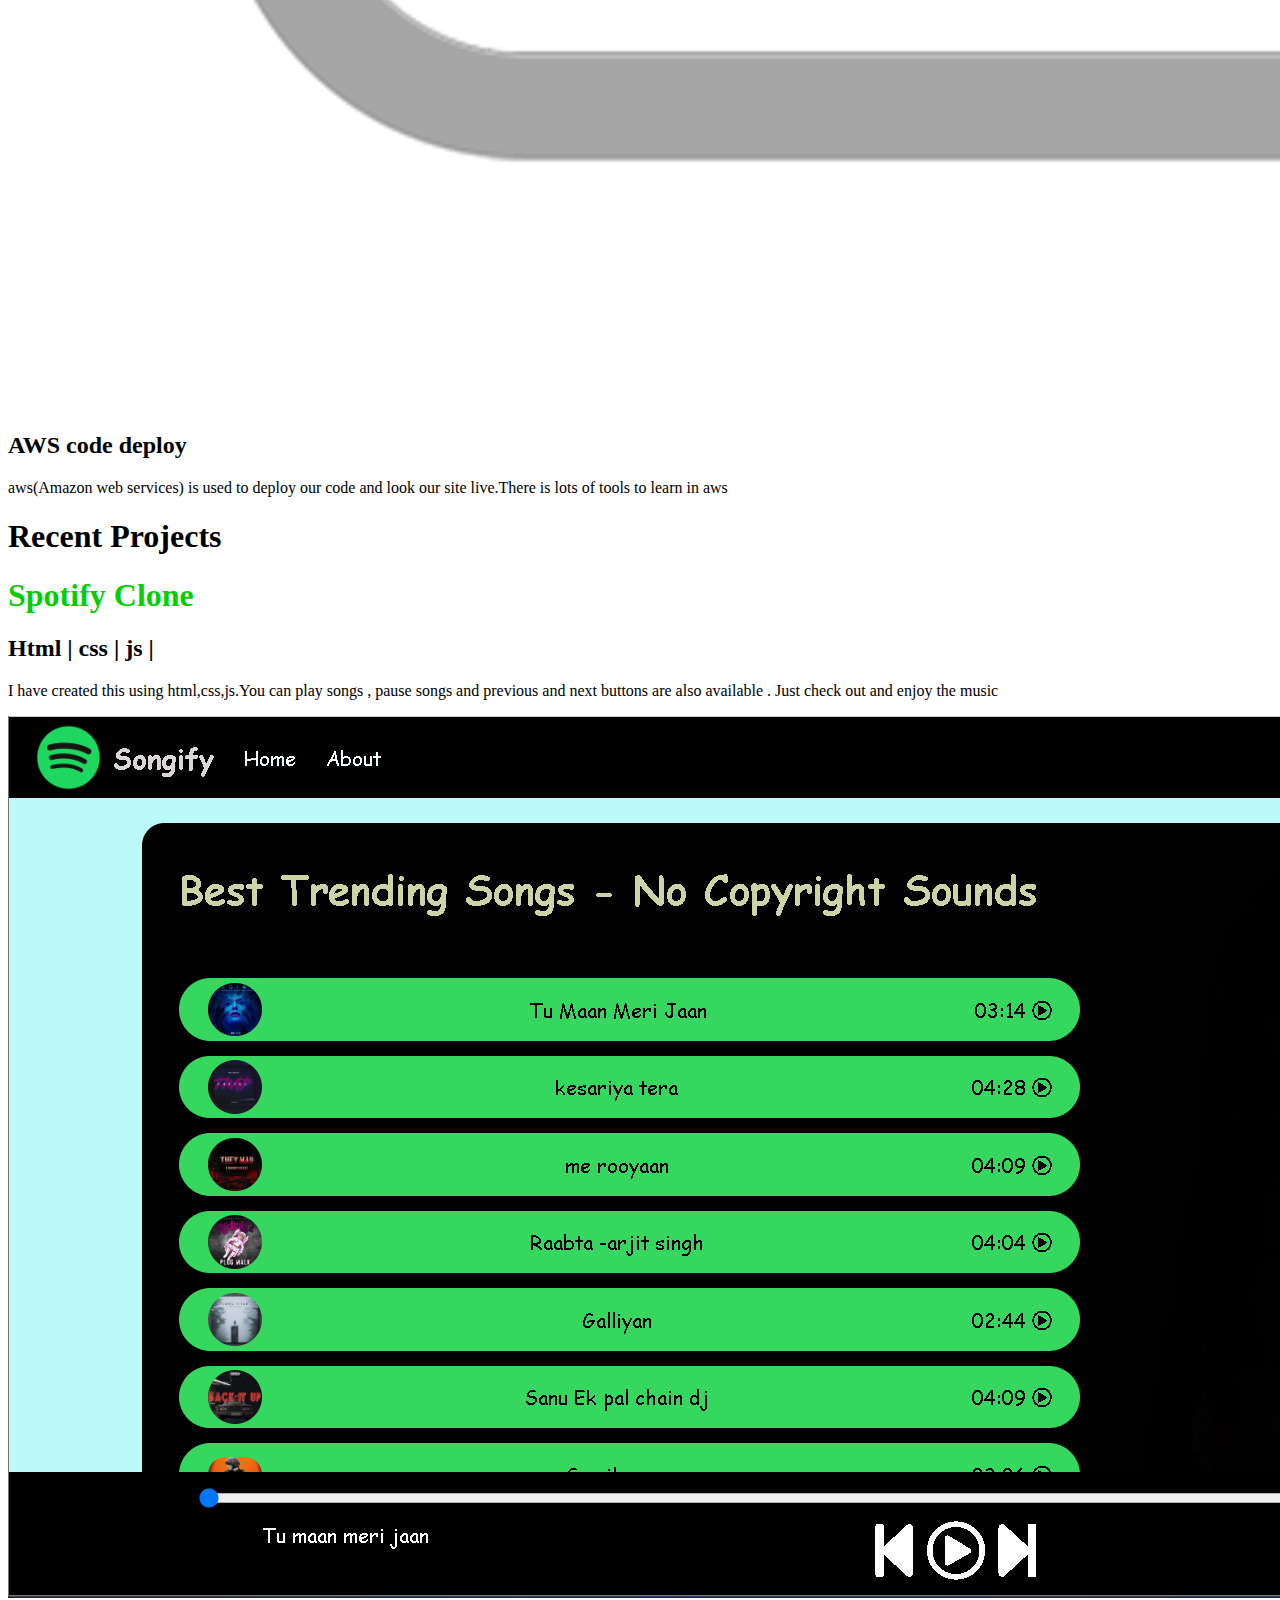
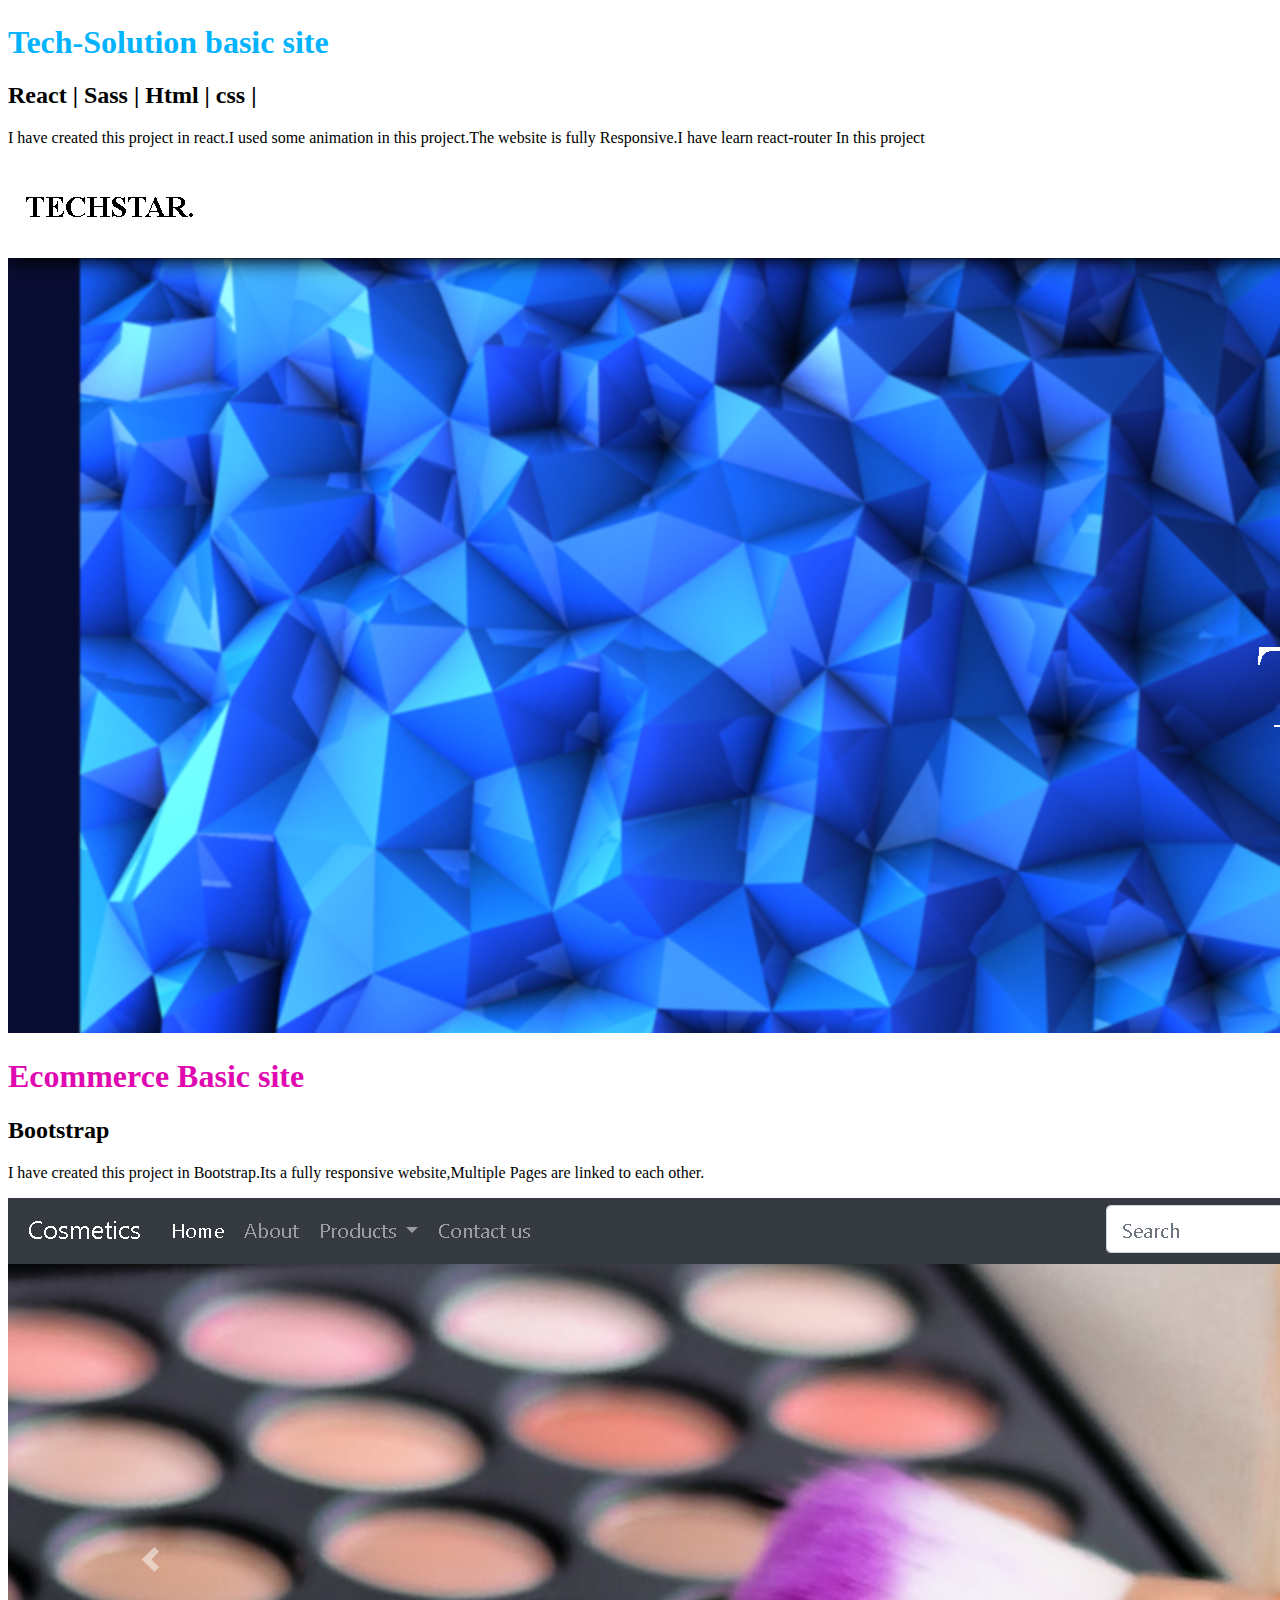
==== commit 8983c96a: "Update index.html" ====
--- a/index.html
+++ b/index.html
@@ -30,6 +30,7 @@
             <li><a href="#projects" data-after="Projects">Projects</a></li>
             <li><a href="#about" data-after="About">About</a></li>
             <li><a href="#contact" data-after="Contact">Contact</a></li>
+            <li><a href="chatbot.html"> ChatBot</a></li>
           </ul>
         </div>
       </div>
@@ -75,19 +76,19 @@
           <p>JavaScript is used to create client-side dynamic pages.JavaScript is used to create client-side dynamic pages.</p>
         </div>
         <div class="service-item">
-          <div class="icon"><img src="microsoft-azure-1024x576.jpg" /></div>
-          <h2>Microsoft Azure</h2>
-          <p>Microsoft Azure is a cloud computing platform that allows users to access and manage Azure's cloud services and resources.It offers a variety of services.</p>
-        </div>
-        <div class="service-item">
-          <div class="icon"><img src="jquery.gif" /></div>
-          <h2>Jquery</h2>
-          <p>jQuery is a fast, small, and feature-rich JavaScript library. It makes things like HTML document traversal and manipulation</p>
-        </div>
-        <div class="service-item">
           <div class="icon"><img src="GitHub-Symbol.png" /></div>
           <h2>Git and Github</h2>
           <p>Git is a free and open source distributed version control system designed to handle everything from small to very large projects.</p>
+        </div>
+        <div class="service-item">
+          <div class="icon"><img src="aws-logo.png" /></div>
+          <h2>AWS</h2>
+          <p>Amazon Web Services (AWS) is a cloud computing platform that offers on-demand services.It is the world's most comprehensive and broadly adopted cloud</p>
+        </div>
+        <div class="service-item">
+          <div class="icon"><img src="microsoft-azure-1024x576.jpg" /></div>
+          <h2>Microsoft Azure</h2>
+          <p>Microsoft Azure is a cloud computing platform that allows users to access and manage Azure's cloud services and resources.Azure offers a variety of services</p>
         </div>
         <div class="service-item">
           <div class="icon"><img src="react.png" /></div>
@@ -214,7 +215,7 @@
     <div class="about container">
       <div class="col-left">
         <div class="about-img">
-          <img id="aboutimg1" src="img/" alt="img">
+          
         </div>
       </div>
       <div class="col-right">
@@ -224,7 +225,7 @@
         </p>
 <!--         <h2 style="color:rgb(255, 255, 0)">Stock Market Analyst</h2>
           <p style="color:grey">Exploring the exciting worlds of stock market trading, option trading, crypto trading, and forex. Possess a  understanding of technical analysis, candlestick patterns, and price action strategies.</p> -->
-        <a style="color:white;" href="img/Pratham's_Resume.pdf" download="Pratham's_Resume" class="cta">Download Resume</a>
+        
       </div>
     </div>
   </section>
